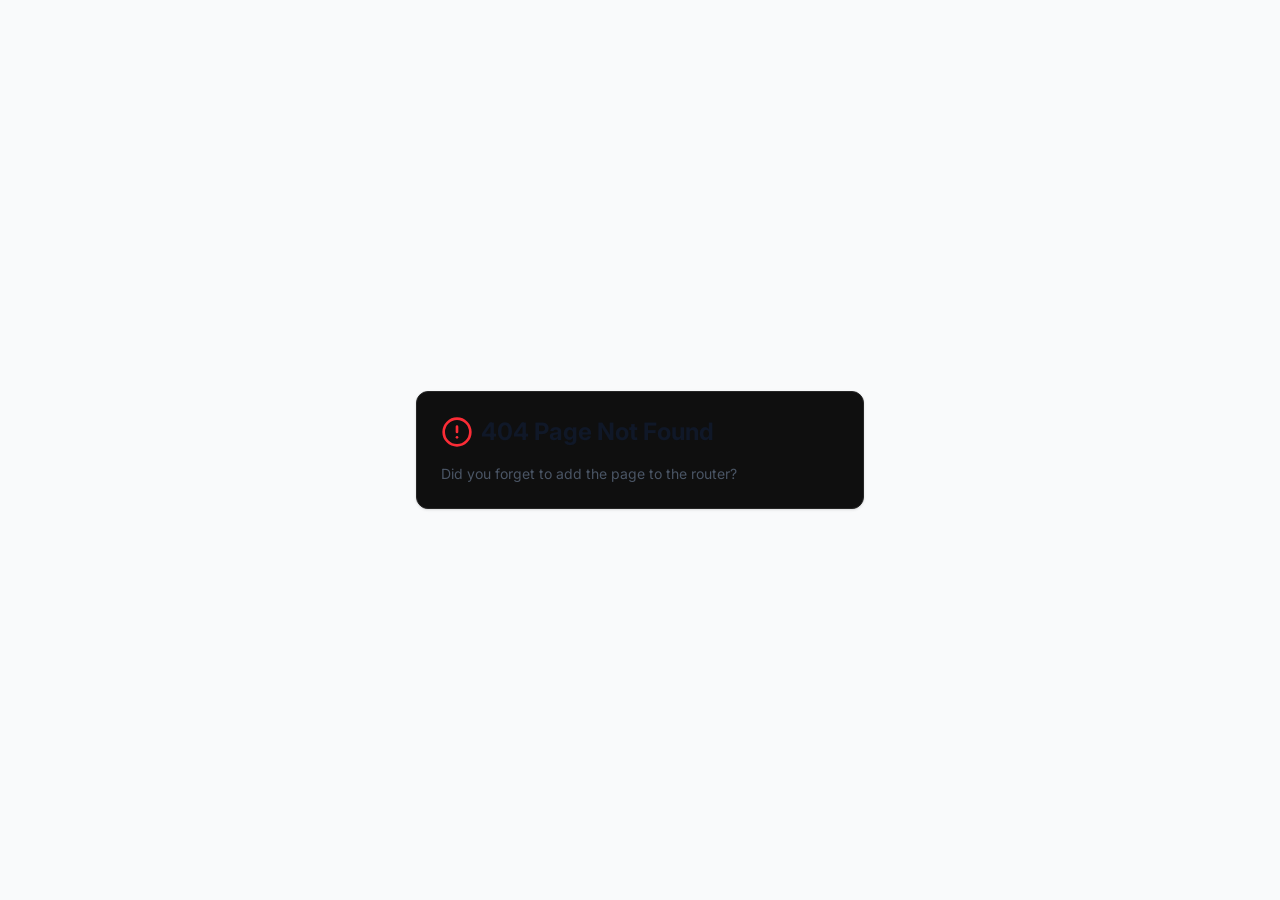
==== index.html @ def212cc "Add files via upload" ====
<!DOCTYPE html>
<html lang="en">
  <head>
    <meta charset="UTF-8" />
    <meta name="viewport" content="width=device-width, initial-scale=1.0, maximum-scale=1" />
    <title>Signal + Stone</title>
    <meta name="description" content="Signal + Stone — built on Replit. Update this description to reflect the app." />
    <meta name="robots" content="index, follow" />
    <meta property="og:title" content="Signal + Stone" />
    <meta property="og:description" content="Signal + Stone — built on Replit. Update this description to reflect the app." />
    <meta property="og:type" content="website" />
    <meta name="twitter:card" content="summary_large_image" />
    <meta name="twitter:title" content="Signal + Stone" />
    <meta name="twitter:description" content="Signal + Stone — built on Replit. Update this description to reflect the app." />
    <link rel="icon" type="image/svg+xml" href="/favicon.svg" />
    <link rel="preconnect" href="https://fonts.googleapis.com">
    <link rel="preconnect" href="https://fonts.gstatic.com" crossorigin>
    <link href="https://fonts.googleapis.com/css2?family=Inter:wght@400;500;600;700&display=swap" rel="stylesheet">
    <script type="module" crossorigin src="/assets/index-CmA_HKZv.js"></script>
    <link rel="stylesheet" crossorigin href="/assets/index-BWBFDkUD.css">
  </head>
  <body>
    <div id="root"></div>
  </body>
</html>
---- assets/index-BWBFDkUD.css ----
@import"https://fonts.googleapis.com/css2?family=Playfair+Display:ital,wght@0,400;0,500;0,600;0,700;1,400&family=Inter:wght@300;400;500;600&display=swap";@layer components;@layer properties{@supports (((-webkit-hyphens:none)) and (not (margin-trim:inline))) or ((-moz-orient:inline) and (not (color:rgb(from red r g b)))){*,:before,:after,::backdrop{--tw-translate-x:0;--tw-translate-y:0;--tw-translate-z:0;--tw-rotate-x:initial;--tw-rotate-y:initial;--tw-rotate-z:initial;--tw-skew-x:initial;--tw-skew-y:initial;--tw-space-y-reverse:0;--tw-space-x-reverse:0;--tw-border-style:solid;--tw-leading:initial;--tw-font-weight:initial;--tw-tracking:initial;--tw-ordinal:initial;--tw-slashed-zero:initial;--tw-numeric-figure:initial;--tw-numeric-spacing:initial;--tw-numeric-fraction:initial;--tw-shadow:0 0 #0000;--tw-shadow-color:initial;--tw-shadow-alpha:100%;--tw-inset-shadow:0 0 #0000;--tw-inset-shadow-color:initial;--tw-inset-shadow-alpha:100%;--tw-ring-color:initial;--tw-ring-shadow:0 0 #0000;--tw-inset-ring-color:initial;--tw-inset-ring-shadow:0 0 #0000;--tw-ring-inset:initial;--tw-ring-offset-width:0px;--tw-ring-offset-color:#fff;--tw-ring-offset-shadow:0 0 #0000;--tw-outline-style:solid;--tw-blur:initial;--tw-brightness:initial;--tw-contrast:initial;--tw-grayscale:initial;--tw-hue-rotate:initial;--tw-invert:initial;--tw-opacity:initial;--tw-saturate:initial;--tw-sepia:initial;--tw-drop-shadow:initial;--tw-drop-shadow-color:initial;--tw-drop-shadow-alpha:100%;--tw-drop-shadow-size:initial;--tw-duration:initial;--tw-ease:initial;--tw-content:"";--tw-animation-delay:0s;--tw-animation-direction:normal;--tw-animation-duration:initial;--tw-animation-fill-mode:none;--tw-animation-iteration-count:1;--tw-enter-blur:0;--tw-enter-opacity:1;--tw-enter-rotate:0;--tw-enter-scale:1;--tw-enter-translate-x:0;--tw-enter-translate-y:0;--tw-exit-blur:0;--tw-exit-opacity:1;--tw-exit-rotate:0;--tw-exit-scale:1;--tw-exit-translate-x:0;--tw-exit-translate-y:0}}}@layer theme{:root,:host{--color-red-50:oklch(97.1% .013 17.38);--color-red-300:oklch(80.8% .114 19.571);--color-red-400:oklch(70.4% .191 22.216);--color-red-500:oklch(63.7% .237 25.331);--color-red-600:oklch(57.7% .245 27.325);--color-slate-300:oklch(86.9% .022 252.894);--color-slate-400:oklch(70.4% .04 256.788);--color-slate-600:oklch(44.6% .043 257.281);--color-slate-700:oklch(37.2% .044 257.287);--color-slate-800:oklch(27.9% .041 260.031);--color-slate-900:oklch(20.8% .042 265.755);--color-gray-50:oklch(98.5% .002 247.839);--color-gray-600:oklch(44.6% .03 256.802);--color-gray-900:oklch(21% .034 264.665);--color-black:#000;--color-white:#fff;--spacing:.25rem;--container-sm:24rem;--container-md:28rem;--container-lg:32rem;--container-6xl:72rem;--text-xs:.75rem;--text-xs--line-height:calc(1 / .75);--text-sm:.875rem;--text-sm--line-height:calc(1.25 / .875);--text-base:1rem;--text-base--line-height: 1.5 ;--text-lg:1.125rem;--text-lg--line-height:calc(1.75 / 1.125);--text-2xl:1.5rem;--text-2xl--line-height:calc(2 / 1.5);--font-weight-light:300;--font-weight-normal:400;--font-weight-medium:500;--font-weight-semibold:600;--font-weight-bold:700;--tracking-tight:-.025em;--tracking-wide:.025em;--tracking-widest:.1em;--leading-tight:1.25;--leading-snug:1.375;--leading-normal:1.5;--leading-relaxed:1.625;--leading-loose:2;--ease-out:cubic-bezier(0, 0, .2, 1);--ease-in-out:cubic-bezier(.4, 0, .2, 1);--animate-spin:spin 1s linear infinite;--animate-pulse:pulse 2s cubic-bezier(.4, 0, .6, 1) infinite;--aspect-video:16 / 9;--default-transition-duration:.15s;--default-transition-timing-function:cubic-bezier(.4, 0, .2, 1);--default-font-family:var(--app-font-sans);--default-mono-font-family:var(--app-font-mono);--color-border:hsl(var(--border))}}@layer base{*,:after,:before,::backdrop{box-sizing:border-box;border:0 solid;margin:0;padding:0}::file-selector-button{box-sizing:border-box;border:0 solid;margin:0;padding:0}html,:host{-webkit-text-size-adjust:100%;tab-size:4;line-height:1.5;font-family:var(--default-font-family,ui-sans-serif, system-ui, sans-serif, "Apple Color Emoji", "Segoe UI Emoji", "Segoe UI Symbol", "Noto Color Emoji");font-feature-settings:var(--default-font-feature-settings,normal);font-variation-settings:var(--default-font-variation-settings,normal);-webkit-tap-highlight-color:transparent}hr{height:0;color:inherit;border-top-width:1px}abbr:where([title]){-webkit-text-decoration:underline dotted;text-decoration:underline dotted}h1,h2,h3,h4,h5,h6{font-size:inherit;font-weight:inherit}a{color:inherit;-webkit-text-decoration:inherit;text-decoration:inherit}b,strong{font-weight:bolder}code,kbd,samp,pre{font-family:var(--default-mono-font-family,ui-monospace, SFMono-Regular, Menlo, Monaco, Consolas, "Liberation Mono", "Courier New", monospace);font-feature-settings:var(--default-mono-font-feature-settings,normal);font-variation-settings:var(--default-mono-font-variation-settings,normal);font-size:1em}small{font-size:80%}sub,sup{vertical-align:baseline;font-size:75%;line-height:0;position:relative}sub{bottom:-.25em}sup{top:-.5em}table{text-indent:0;border-color:inherit;border-collapse:collapse}:-moz-focusring{outline:auto}progress{vertical-align:baseline}summary{display:list-item}ol,ul,menu{list-style:none}img,svg,video,canvas,audio,iframe,embed,object{vertical-align:middle;display:block}img,video{max-width:100%;height:auto}button,input,select,optgroup,textarea{font:inherit;font-feature-settings:inherit;font-variation-settings:inherit;letter-spacing:inherit;color:inherit;opacity:1;background-color:#0000;border-radius:0}::file-selector-button{font:inherit;font-feature-settings:inherit;font-variation-settings:inherit;letter-spacing:inherit;color:inherit;opacity:1;background-color:#0000;border-radius:0}:where(select:is([multiple],[size])) optgroup{font-weight:bolder}:where(select:is([multiple],[size])) optgroup option{padding-inline-start:20px}::file-selector-button{margin-inline-end:4px}::placeholder{opacity:1}@supports (not ((-webkit-appearance:-apple-pay-button))) or (contain-intrinsic-size:1px){::placeholder{color:currentColor}@supports (color:color-mix(in lab,red,red)){::placeholder{color:color-mix(in oklab,currentcolor 50%,transparent)}}}textarea{resize:vertical}::-webkit-search-decoration{-webkit-appearance:none}::-webkit-date-and-time-value{min-height:1lh;text-align:inherit}::-webkit-datetime-edit{display:inline-flex}::-webkit-datetime-edit-fields-wrapper{padding:0}::-webkit-datetime-edit{padding-block:0}::-webkit-datetime-edit-year-field{padding-block:0}::-webkit-datetime-edit-month-field{padding-block:0}::-webkit-datetime-edit-day-field{padding-block:0}::-webkit-datetime-edit-hour-field{padding-block:0}::-webkit-datetime-edit-minute-field{padding-block:0}::-webkit-datetime-edit-second-field{padding-block:0}::-webkit-datetime-edit-millisecond-field{padding-block:0}::-webkit-datetime-edit-meridiem-field{padding-block:0}::-webkit-calendar-picker-indicator{line-height:1}:-moz-ui-invalid{box-shadow:none}button,input:where([type=button],[type=reset],[type=submit]){appearance:button}::file-selector-button{appearance:button}::-webkit-inner-spin-button{height:auto}::-webkit-outer-spin-button{height:auto}[hidden]:where(:not([hidden=until-found])){display:none!important}*{border-color:hsl(var(--border))}body{background-color:hsl(var(--background));font-family:var(--app-font-sans);color:hsl(var(--foreground));-webkit-font-smoothing:antialiased;-moz-osx-font-smoothing:grayscale}}@layer utilities{.\@container\/field-group{container:field-group/inline-size}.pointer-events-auto{pointer-events:auto}.pointer-events-none{pointer-events:none}.invisible{visibility:hidden}.sr-only{clip-path:inset(50%);white-space:nowrap;border-width:0;width:1px;height:1px;margin:-1px;padding:0;position:absolute;overflow:hidden}.absolute{position:absolute}.fixed{position:fixed}.relative{position:relative}.static{position:static}.inset-0{inset:calc(var(--spacing) * 0)}.inset-x-0{inset-inline:calc(var(--spacing) * 0)}.inset-y-0{inset-block:calc(var(--spacing) * 0)}.-top-12{top:calc(var(--spacing) * -12)}.top-0{top:calc(var(--spacing) * 0)}.top-1\.5{top:calc(var(--spacing) * 1.5)}.top-1\/2{top:50%}.top-2{top:calc(var(--spacing) * 2)}.top-3\.5{top:calc(var(--spacing) * 3.5)}.top-4{top:calc(var(--spacing) * 4)}.top-\[1px\]{top:1px}.top-\[50\%\]{top:50%}.top-\[60\%\]{top:60%}.top-full{top:100%}.-right-12{right:calc(var(--spacing) * -12)}.right-0{right:calc(var(--spacing) * 0)}.right-1{right:calc(var(--spacing) * 1)}.right-2{right:calc(var(--spacing) * 2)}.right-3{right:calc(var(--spacing) * 3)}.right-4{right:calc(var(--spacing) * 4)}.-bottom-12{bottom:calc(var(--spacing) * -12)}.bottom-0{bottom:calc(var(--spacing) * 0)}.-left-12{left:calc(var(--spacing) * -12)}.left-0{left:calc(var(--spacing) * 0)}.left-1\/2{left:50%}.left-2{left:calc(var(--spacing) * 2)}.left-\[50\%\]{left:50%}.z-10{z-index:10}.z-20{z-index:20}.z-50{z-index:50}.z-\[1\]{z-index:1}.z-\[100\]{z-index:100}.order-first{order:-9999}.order-last{order:9999}.\!m-0{margin:calc(var(--spacing) * 0)!important}.-mx-1{margin-inline:calc(var(--spacing) * -1)}.mx-2{margin-inline:calc(var(--spacing) * 2)}.mx-3\.5{margin-inline:calc(var(--spacing) * 3.5)}.mx-4{margin-inline:calc(var(--spacing) * 4)}.mx-auto{margin-inline:auto}.-my-2{margin-block:calc(var(--spacing) * -2)}.my-0{margin-block:calc(var(--spacing) * 0)}.my-0\.5{margin-block:calc(var(--spacing) * .5)}.my-1{margin-block:calc(var(--spacing) * 1)}.-mt-4{margin-top:calc(var(--spacing) * -4)}.mt-1\.5{margin-top:calc(var(--spacing) * 1.5)}.mt-2{margin-top:calc(var(--spacing) * 2)}.mt-4{margin-top:calc(var(--spacing) * 4)}.mt-24{margin-top:calc(var(--spacing) * 24)}.mt-auto{margin-top:auto}.mr-2{margin-right:calc(var(--spacing) * 2)}.mb-1{margin-bottom:calc(var(--spacing) * 1)}.mb-2{margin-bottom:calc(var(--spacing) * 2)}.mb-3{margin-bottom:calc(var(--spacing) * 3)}.mb-4{margin-bottom:calc(var(--spacing) * 4)}.mb-6{margin-bottom:calc(var(--spacing) * 6)}.mb-8{margin-bottom:calc(var(--spacing) * 8)}.mb-10{margin-bottom:calc(var(--spacing) * 10)}.-ml-4{margin-left:calc(var(--spacing) * -4)}.ml-1{margin-left:calc(var(--spacing) * 1)}.ml-4{margin-left:calc(var(--spacing) * 4)}.ml-auto{margin-left:auto}.line-clamp-2{-webkit-line-clamp:2;-webkit-box-orient:vertical;display:-webkit-box;overflow:hidden}.block{display:block}.flex{display:flex}.grid{display:grid}.hidden{display:none}.inline-flex{display:inline-flex}.table{display:table}.aspect-square{aspect-ratio:1}.aspect-video{aspect-ratio:var(--aspect-video)}.size-4{width:calc(var(--spacing) * 4);height:calc(var(--spacing) * 4)}.size-6{width:calc(var(--spacing) * 6);height:calc(var(--spacing) * 6)}.size-8{width:calc(var(--spacing) * 8);height:calc(var(--spacing) * 8)}.size-10{width:calc(var(--spacing) * 10);height:calc(var(--spacing) * 10)}.size-\[--cell-size\]{width:--cell-size;height:--cell-size}.h-1\.5{height:calc(var(--spacing) * 1.5)}.h-2{height:calc(var(--spacing) * 2)}.h-2\.5{height:calc(var(--spacing) * 2.5)}.h-3{height:calc(var(--spacing) * 3)}.h-3\.5{height:calc(var(--spacing) * 3.5)}.h-4{height:calc(var(--spacing) * 4)}.h-5{height:calc(var(--spacing) * 5)}.h-6{height:calc(var(--spacing) * 6)}.h-7{height:calc(var(--spacing) * 7)}.h-8{height:calc(var(--spacing) * 8)}.h-9{height:calc(var(--spacing) * 9)}.h-10{height:calc(var(--spacing) * 10)}.h-12{height:calc(var(--spacing) * 12)}.h-\[--cell-size\]{height:--cell-size}.h-\[1px\]{height:1px}.h-\[var\(--radix-navigation-menu-viewport-height\)\]{height:var(--radix-navigation-menu-viewport-height)}.h-\[var\(--radix-select-trigger-height\)\]{height:var(--radix-select-trigger-height)}.h-auto{height:auto}.h-full{height:100%}.h-px{height:1px}.h-svh{height:100svh}.max-h-\[--radix-context-menu-content-available-height\]{max-height:--radix-context-menu-content-available-height}.max-h-\[--radix-select-content-available-height\]{max-height:--radix-select-content-available-height}.max-h-\[300px\]{max-height:300px}.max-h-\[var\(--radix-dropdown-menu-content-available-height\)\]{max-height:var(--radix-dropdown-menu-content-available-height)}.max-h-screen{max-height:100vh}.min-h-0{min-height:calc(var(--spacing) * 0)}.min-h-8{min-height:calc(var(--spacing) * 8)}.min-h-9{min-height:calc(var(--spacing) * 9)}.min-h-10{min-height:calc(var(--spacing) * 10)}.min-h-\[60px\]{min-height:60px}.min-h-screen{min-height:100vh}.min-h-svh{min-height:100svh}.w-0{width:calc(var(--spacing) * 0)}.w-1{width:calc(var(--spacing) * 1)}.w-2{width:calc(var(--spacing) * 2)}.w-2\.5{width:calc(var(--spacing) * 2.5)}.w-3{width:calc(var(--spacing) * 3)}.w-3\.5{width:calc(var(--spacing) * 3.5)}.w-3\/4{width:75%}.w-4{width:calc(var(--spacing) * 4)}.w-5{width:calc(var(--spacing) * 5)}.w-7{width:calc(var(--spacing) * 7)}.w-8{width:calc(var(--spacing) * 8)}.w-9{width:calc(var(--spacing) * 9)}.w-10{width:calc(var(--spacing) * 10)}.w-56{width:calc(var(--spacing) * 56)}.w-64{width:calc(var(--spacing) * 64)}.w-72{width:calc(var(--spacing) * 72)}.w-\[--cell-size\]{width:--cell-size}.w-\[1px\]{width:1px}.w-\[100px\]{width:100px}.w-\[var\(--sidebar-width\)\]{width:var(--sidebar-width)}.w-auto{width:auto}.w-fit{width:fit-content}.w-full{width:100%}.w-max{width:max-content}.w-px{width:1px}.max-w-6xl{max-width:var(--container-6xl)}.max-w-\[var\(--skeleton-width\)\]{max-width:var(--skeleton-width)}.max-w-lg{max-width:var(--container-lg)}.max-w-max{max-width:max-content}.max-w-md{max-width:var(--container-md)}.max-w-sm{max-width:var(--container-sm)}.min-w-0{min-width:calc(var(--spacing) * 0)}.min-w-5{min-width:calc(var(--spacing) * 5)}.min-w-8{min-width:calc(var(--spacing) * 8)}.min-w-9{min-width:calc(var(--spacing) * 9)}.min-w-10{min-width:calc(var(--spacing) * 10)}.min-w-\[--cell-size\]{min-width:--cell-size}.min-w-\[8rem\]{min-width:8rem}.min-w-\[12rem\]{min-width:12rem}.min-w-\[var\(--radix-select-trigger-width\)\]{min-width:var(--radix-select-trigger-width)}.flex-1{flex:1}.flex-shrink-0,.shrink-0{flex-shrink:0}.grow{flex-grow:1}.grow-0{flex-grow:0}.basis-full{flex-basis:100%}.caption-bottom{caption-side:bottom}.border-collapse{border-collapse:collapse}.origin-\[--radix-context-menu-content-transform-origin\]{transform-origin:--radix-context-menu-content-transform-origin}.origin-\[--radix-dropdown-menu-content-transform-origin\]{transform-origin:--radix-dropdown-menu-content-transform-origin}.origin-\[--radix-hover-card-content-transform-origin\]{transform-origin:--radix-hover-card-content-transform-origin}.origin-\[--radix-menubar-content-transform-origin\]{transform-origin:--radix-menubar-content-transform-origin}.origin-\[--radix-popover-content-transform-origin\]{transform-origin:--radix-popover-content-transform-origin}.origin-\[--radix-select-content-transform-origin\]{transform-origin:--radix-select-content-transform-origin}.origin-\[--radix-tooltip-content-transform-origin\]{transform-origin:--radix-tooltip-content-transform-origin}.-translate-x-1\/2{--tw-translate-x: -50% ;translate:var(--tw-translate-x) var(--tw-translate-y)}.-translate-x-px{--tw-translate-x:-1px;translate:var(--tw-translate-x) var(--tw-translate-y)}.translate-x-\[-50\%\]{--tw-translate-x:-50%;translate:var(--tw-translate-x) var(--tw-translate-y)}.translate-x-px{--tw-translate-x:1px;translate:var(--tw-translate-x) var(--tw-translate-y)}.-translate-y-1\/2{--tw-translate-y: -50% ;translate:var(--tw-translate-x) var(--tw-translate-y)}.translate-y-\[-50\%\]{--tw-translate-y:-50%;translate:var(--tw-translate-x) var(--tw-translate-y)}.rotate-45{rotate:45deg}.rotate-90{rotate:90deg}.transform{transform:var(--tw-rotate-x,) var(--tw-rotate-y,) var(--tw-rotate-z,) var(--tw-skew-x,) var(--tw-skew-y,)}.animate-caret-blink{animation:1.25s ease-out infinite caret-blink}.animate-in{animation:enter var(--tw-animation-duration,var(--tw-duration,.15s))var(--tw-ease,ease)var(--tw-animation-delay,0s)var(--tw-animation-iteration-count,1)var(--tw-animation-direction,normal)var(--tw-animation-fill-mode,none)}.animate-pulse{animation:var(--animate-pulse)}.animate-spin{animation:var(--animate-spin)}.cursor-default{cursor:default}.cursor-pointer{cursor:pointer}.cursor-text{cursor:text}.touch-none{touch-action:none}.resize-none{resize:none}.list-disc{list-style-type:disc}.list-none{list-style-type:none}.grid-cols-1{grid-template-columns:repeat(1,minmax(0,1fr))}.flex-col{flex-direction:column}.flex-col-reverse{flex-direction:column-reverse}.flex-row{flex-direction:row}.flex-wrap{flex-wrap:wrap}.place-content-center{place-content:center}.items-center{align-items:center}.items-end{align-items:flex-end}.items-start{align-items:flex-start}.items-stretch{align-items:stretch}.justify-between{justify-content:space-between}.justify-center{justify-content:center}.justify-end{justify-content:flex-end}.justify-start{justify-content:flex-start}.gap-1{gap:calc(var(--spacing) * 1)}.gap-1\.5{gap:calc(var(--spacing) * 1.5)}.gap-2{gap:calc(var(--spacing) * 2)}.gap-2\.5{gap:calc(var(--spacing) * 2.5)}.gap-3{gap:calc(var(--spacing) * 3)}.gap-4{gap:calc(var(--spacing) * 4)}.gap-6{gap:calc(var(--spacing) * 6)}.gap-7{gap:calc(var(--spacing) * 7)}.gap-10{gap:calc(var(--spacing) * 10)}:where(.space-y-1\.5>:not(:last-child)){--tw-space-y-reverse:0;margin-block-start:calc(calc(var(--spacing) * 1.5) * var(--tw-space-y-reverse));margin-block-end:calc(calc(var(--spacing) * 1.5) * calc(1 - var(--tw-space-y-reverse)))}:where(.space-y-2>:not(:last-child)){--tw-space-y-reverse:0;margin-block-start:calc(calc(var(--spacing) * 2) * var(--tw-space-y-reverse));margin-block-end:calc(calc(var(--spacing) * 2) * calc(1 - var(--tw-space-y-reverse)))}:where(.space-x-1>:not(:last-child)){--tw-space-x-reverse:0;margin-inline-start:calc(calc(var(--spacing) * 1) * var(--tw-space-x-reverse));margin-inline-end:calc(calc(var(--spacing) * 1) * calc(1 - var(--tw-space-x-reverse)))}:where(.space-x-4>:not(:last-child)){--tw-space-x-reverse:0;margin-inline-start:calc(calc(var(--spacing) * 4) * var(--tw-space-x-reverse));margin-inline-end:calc(calc(var(--spacing) * 4) * calc(1 - var(--tw-space-x-reverse)))}.self-start{align-self:flex-start}.self-stretch{align-self:stretch}.overflow-auto{overflow:auto}.overflow-hidden{overflow:hidden}.overflow-x-hidden{overflow-x:hidden}.overflow-y-auto{overflow-y:auto}.rounded-\[2px\]{border-radius:2px}.rounded-\[calc\(var\(--radius\)-5px\)\]{border-radius:calc(var(--radius) - 5px)}.rounded-\[inherit\]{border-radius:inherit}.rounded-full{border-radius:3.40282e38px}.rounded-lg{border-radius:var(--radius)}.rounded-md{border-radius:calc(var(--radius) - 2px)}.rounded-none{border-radius:0}.rounded-sm{border-radius:calc(var(--radius) - 4px)}.rounded-xl{border-radius:calc(var(--radius) + 4px)}.rounded-t-\[10px\]{border-top-left-radius:10px;border-top-right-radius:10px}.rounded-l-md{border-top-left-radius:calc(var(--radius) - 2px);border-bottom-left-radius:calc(var(--radius) - 2px)}.rounded-tl-sm{border-top-left-radius:calc(var(--radius) - 4px)}.rounded-r-md{border-top-right-radius:calc(var(--radius) - 2px);border-bottom-right-radius:calc(var(--radius) - 2px)}.border{border-style:var(--tw-border-style);border-width:1px}.border-0{border-style:var(--tw-border-style);border-width:0}.border-2{border-style:var(--tw-border-style);border-width:2px}.border-\[1\.5px\]{border-style:var(--tw-border-style);border-width:1.5px}.border-y{border-block-style:var(--tw-border-style);border-block-width:1px}.border-t{border-top-style:var(--tw-border-style);border-top-width:1px}.border-r{border-right-style:var(--tw-border-style);border-right-width:1px}.border-b{border-bottom-style:var(--tw-border-style);border-bottom-width:1px}.border-l{border-left-style:var(--tw-border-style);border-left-width:1px}.border-dashed{--tw-border-style:dashed;border-style:dashed}.\[border-color\:var\(--badge-outline\)\]{border-color:var(--badge-outline)}.\[border-color\:var\(--button-outline\)\]{border-color:var(--button-outline)}.border-\[--color-border\]{border-color:--color-border}.border-border,.border-border\/50{border-color:hsl(var(--border))}@supports (color:color-mix(in lab,red,red)){.border-border\/50{border-color:color-mix(in oklab,hsl(var(--border)) 50%,transparent)}}.border-destructive{border-color:hsl(var(--destructive))}.border-destructive-border{border-color:var(--destructive-border)}.border-destructive\/50{border-color:hsl(var(--destructive))}@supports (color:color-mix(in lab,red,red)){.border-destructive\/50{border-color:color-mix(in oklab,hsl(var(--destructive)) 50%,transparent)}}.border-input{border-color:hsl(var(--input))}.border-primary{border-color:hsl(var(--primary))}.border-primary-border{border-color:var(--primary-border)}.border-primary\/50{border-color:hsl(var(--primary))}@supports (color:color-mix(in lab,red,red)){.border-primary\/50{border-color:color-mix(in oklab,hsl(var(--primary)) 50%,transparent)}}.border-secondary-border{border-color:var(--secondary-border)}.border-sidebar-border{border-color:hsl(var(--sidebar-border))}.border-transparent{border-color:#0000}.border-t-transparent{border-top-color:#0000}.border-l-transparent{border-left-color:#0000}.bg-\[--color-bg\]{background-color:--color-bg}.bg-accent{background-color:hsl(var(--accent))}.bg-background{background-color:hsl(var(--background))}.bg-black\/80{background-color:#000c}@supports (color:color-mix(in lab,red,red)){.bg-black\/80{background-color:color-mix(in oklab,var(--color-black) 80%,transparent)}}.bg-border{background-color:hsl(var(--border))}.bg-card{background-color:hsl(var(--card))}.bg-destructive{background-color:hsl(var(--destructive))}.bg-foreground{background-color:hsl(var(--foreground))}.bg-gray-50{background-color:var(--color-gray-50)}.bg-input{background-color:hsl(var(--input))}.bg-muted,.bg-muted\/50{background-color:hsl(var(--muted))}@supports (color:color-mix(in lab,red,red)){.bg-muted\/50{background-color:color-mix(in oklab,hsl(var(--muted)) 50%,transparent)}}.bg-popover{background-color:hsl(var(--popover))}.bg-primary,.bg-primary\/10{background-color:hsl(var(--primary))}@supports (color:color-mix(in lab,red,red)){.bg-primary\/10{background-color:color-mix(in oklab,hsl(var(--primary)) 10%,transparent)}}.bg-primary\/20{background-color:hsl(var(--primary))}@supports (color:color-mix(in lab,red,red)){.bg-primary\/20{background-color:color-mix(in oklab,hsl(var(--primary)) 20%,transparent)}}.bg-secondary{background-color:hsl(var(--secondary))}.bg-sidebar{background-color:hsl(var(--sidebar))}.bg-sidebar-border{background-color:hsl(var(--sidebar-border))}.bg-slate-300{background-color:var(--color-slate-300)}.bg-slate-800{background-color:var(--color-slate-800)}.bg-transparent{background-color:#0000}.fill-current{fill:currentColor}.fill-primary{fill:hsl(var(--primary))}.object-cover{object-fit:cover}.p-0{padding:calc(var(--spacing) * 0)}.p-1{padding:calc(var(--spacing) * 1)}.p-2{padding:calc(var(--spacing) * 2)}.p-3{padding:calc(var(--spacing) * 3)}.p-4{padding:calc(var(--spacing) * 4)}.p-5{padding:calc(var(--spacing) * 5)}.p-6{padding:calc(var(--spacing) * 6)}.p-\[1px\]{padding:1px}.px-1{padding-inline:calc(var(--spacing) * 1)}.px-1\.5{padding-inline:calc(var(--spacing) * 1.5)}.px-2{padding-inline:calc(var(--spacing) * 2)}.px-2\.5{padding-inline:calc(var(--spacing) * 2.5)}.px-3{padding-inline:calc(var(--spacing) * 3)}.px-4{padding-inline:calc(var(--spacing) * 4)}.px-5{padding-inline:calc(var(--spacing) * 5)}.px-6{padding-inline:calc(var(--spacing) * 6)}.px-8{padding-inline:calc(var(--spacing) * 8)}.px-\[--cell-size\]{padding-inline:--cell-size}.py-0\.5{padding-block:calc(var(--spacing) * .5)}.py-1{padding-block:calc(var(--spacing) * 1)}.py-1\.5{padding-block:calc(var(--spacing) * 1.5)}.py-2{padding-block:calc(var(--spacing) * 2)}.py-2\.5{padding-block:calc(var(--spacing) * 2.5)}.py-3{padding-block:calc(var(--spacing) * 3)}.py-4{padding-block:calc(var(--spacing) * 4)}.py-6{padding-block:calc(var(--spacing) * 6)}.py-16{padding-block:calc(var(--spacing) * 16)}.pt-0{padding-top:calc(var(--spacing) * 0)}.pt-2{padding-top:calc(var(--spacing) * 2)}.pt-3{padding-top:calc(var(--spacing) * 3)}.pt-4{padding-top:calc(var(--spacing) * 4)}.pt-6{padding-top:calc(var(--spacing) * 6)}.pt-8{padding-top:calc(var(--spacing) * 8)}.pt-11{padding-top:calc(var(--spacing) * 11)}.pr-1{padding-right:calc(var(--spacing) * 1)}.pr-2{padding-right:calc(var(--spacing) * 2)}.pr-2\.5{padding-right:calc(var(--spacing) * 2.5)}.pr-3{padding-right:calc(var(--spacing) * 3)}.pr-8{padding-right:calc(var(--spacing) * 8)}.pb-0{padding-bottom:calc(var(--spacing) * 0)}.pb-3{padding-bottom:calc(var(--spacing) * 3)}.pb-4{padding-bottom:calc(var(--spacing) * 4)}.pb-8{padding-bottom:calc(var(--spacing) * 8)}.pb-16{padding-bottom:calc(var(--spacing) * 16)}.pl-2{padding-left:calc(var(--spacing) * 2)}.pl-2\.5{padding-left:calc(var(--spacing) * 2.5)}.pl-3{padding-left:calc(var(--spacing) * 3)}.pl-4{padding-left:calc(var(--spacing) * 4)}.pl-8{padding-left:calc(var(--spacing) * 8)}.text-center{text-align:center}.text-left{text-align:left}.align-middle{vertical-align:middle}.font-mono{font-family:var(--app-font-mono)}.font-sans{font-family:var(--app-font-sans)}.text-2xl{font-size:var(--text-2xl);line-height:var(--tw-leading,var(--text-2xl--line-height))}.text-base{font-size:var(--text-base);line-height:var(--tw-leading,var(--text-base--line-height))}.text-lg{font-size:var(--text-lg);line-height:var(--tw-leading,var(--text-lg--line-height))}.text-sm{font-size:var(--text-sm);line-height:var(--tw-leading,var(--text-sm--line-height))}.text-sm\/relaxed{font-size:var(--text-sm);line-height:var(--leading-relaxed)}.text-xs{font-size:var(--text-xs);line-height:var(--tw-leading,var(--text-xs--line-height))}.text-\[0\.8rem\]{font-size:.8rem}.leading-loose{--tw-leading:var(--leading-loose);line-height:var(--leading-loose)}.leading-none{--tw-leading:1;line-height:1}.leading-normal{--tw-leading:var(--leading-normal);line-height:var(--leading-normal)}.leading-relaxed{--tw-leading:var(--leading-relaxed);line-height:var(--leading-relaxed)}.leading-snug{--tw-leading:var(--leading-snug);line-height:var(--leading-snug)}.leading-tight{--tw-leading:var(--leading-tight);line-height:var(--leading-tight)}.font-bold{--tw-font-weight:var(--font-weight-bold);font-weight:var(--font-weight-bold)}.font-light{--tw-font-weight:var(--font-weight-light);font-weight:var(--font-weight-light)}.font-medium{--tw-font-weight:var(--font-weight-medium);font-weight:var(--font-weight-medium)}.font-normal{--tw-font-weight:var(--font-weight-normal);font-weight:var(--font-weight-normal)}.font-semibold{--tw-font-weight:var(--font-weight-semibold);font-weight:var(--font-weight-semibold)}.tracking-\[0\.1em\]{--tw-tracking:.1em;letter-spacing:.1em}.tracking-\[0\.2em\]{--tw-tracking:.2em;letter-spacing:.2em}.tracking-\[0\.3em\]{--tw-tracking:.3em;letter-spacing:.3em}.tracking-tight{--tw-tracking:var(--tracking-tight);letter-spacing:var(--tracking-tight)}.tracking-wide{--tw-tracking:var(--tracking-wide);letter-spacing:var(--tracking-wide)}.tracking-widest{--tw-tracking:var(--tracking-widest);letter-spacing:var(--tracking-widest)}.text-balance{text-wrap:balance}.break-words{overflow-wrap:break-word}.whitespace-nowrap{white-space:nowrap}.text-accent-foreground{color:hsl(var(--accent-foreground))}.text-card-foreground{color:hsl(var(--card-foreground))}.text-current{color:currentColor}.text-destructive{color:hsl(var(--destructive))}.text-destructive-foreground{color:hsl(var(--destructive-foreground))}.text-foreground,.text-foreground\/50{color:hsl(var(--foreground))}@supports (color:color-mix(in lab,red,red)){.text-foreground\/50{color:color-mix(in oklab,hsl(var(--foreground)) 50%,transparent)}}.text-gray-600{color:var(--color-gray-600)}.text-gray-900{color:var(--color-gray-900)}.text-muted-foreground{color:hsl(var(--muted-foreground))}.text-popover-foreground{color:hsl(var(--popover-foreground))}.text-primary{color:hsl(var(--primary))}.text-primary-foreground{color:hsl(var(--primary-foreground))}.text-red-500{color:var(--color-red-500)}.text-secondary-foreground{color:hsl(var(--secondary-foreground))}.text-sidebar-foreground,.text-sidebar-foreground\/70{color:hsl(var(--sidebar-foreground))}@supports (color:color-mix(in lab,red,red)){.text-sidebar-foreground\/70{color:color-mix(in oklab,hsl(var(--sidebar-foreground)) 70%,transparent)}}.text-slate-400{color:var(--color-slate-400)}.text-slate-600{color:var(--color-slate-600)}.text-slate-700{color:var(--color-slate-700)}.text-slate-800{color:var(--color-slate-800)}.text-slate-900{color:var(--color-slate-900)}.text-white{color:var(--color-white)}.text-white\/70{color:#ffffffb3}@supports (color:color-mix(in lab,red,red)){.text-white\/70{color:color-mix(in oklab,var(--color-white) 70%,transparent)}}.uppercase{text-transform:uppercase}.tabular-nums{--tw-numeric-spacing:tabular-nums;font-variant-numeric:var(--tw-ordinal,) var(--tw-slashed-zero,) var(--tw-numeric-figure,) var(--tw-numeric-spacing,) var(--tw-numeric-fraction,)}.underline{text-decoration-line:underline}.decoration-slate-900{-webkit-text-decoration-color:var(--color-slate-900);text-decoration-color:var(--color-slate-900)}.underline-offset-4{text-underline-offset:4px}.opacity-0{opacity:0}.opacity-50{opacity:.5}.opacity-60{opacity:.6}.opacity-70{opacity:.7}.opacity-90{opacity:.9}.shadow{--tw-shadow:0 1px 3px 0 var(--tw-shadow-color,#0000001a), 0 1px 2px -1px var(--tw-shadow-color,#0000001a);box-shadow:var(--tw-inset-shadow),var(--tw-inset-ring-shadow),var(--tw-ring-offset-shadow),var(--tw-ring-shadow),var(--tw-shadow)}.shadow-\[0_0_0_1px_hsl\(var\(--sidebar-border\)\)\]{--tw-shadow:0 0 0 1px var(--tw-shadow-color,hsl(var(--sidebar-border)));box-shadow:var(--tw-inset-shadow),var(--tw-inset-ring-shadow),var(--tw-ring-offset-shadow),var(--tw-ring-shadow),var(--tw-shadow)}.shadow-lg{--tw-shadow:0 10px 15px -3px var(--tw-shadow-color,#0000001a), 0 4px 6px -4px var(--tw-shadow-color,#0000001a);box-shadow:var(--tw-inset-shadow),var(--tw-inset-ring-shadow),var(--tw-ring-offset-shadow),var(--tw-ring-shadow),var(--tw-shadow)}.shadow-md{--tw-shadow:0 4px 6px -1px var(--tw-shadow-color,#0000001a), 0 2px 4px -2px var(--tw-shadow-color,#0000001a);box-shadow:var(--tw-inset-shadow),var(--tw-inset-ring-shadow),var(--tw-ring-offset-shadow),var(--tw-ring-shadow),var(--tw-shadow)}.shadow-none{--tw-shadow:0 0 #0000;box-shadow:var(--tw-inset-shadow),var(--tw-inset-ring-shadow),var(--tw-ring-offset-shadow),var(--tw-ring-shadow),var(--tw-shadow)}.shadow-sm{--tw-shadow:0 1px 3px 0 var(--tw-shadow-color,#0000001a), 0 1px 2px -1px var(--tw-shadow-color,#0000001a);box-shadow:var(--tw-inset-shadow),var(--tw-inset-ring-shadow),var(--tw-ring-offset-shadow),var(--tw-ring-shadow),var(--tw-shadow)}.shadow-xl{--tw-shadow:0 20px 25px -5px var(--tw-shadow-color,#0000001a), 0 8px 10px -6px var(--tw-shadow-color,#0000001a);box-shadow:var(--tw-inset-shadow),var(--tw-inset-ring-shadow),var(--tw-ring-offset-shadow),var(--tw-ring-shadow),var(--tw-shadow)}.shadow-xs{--tw-shadow:0 1px 2px 0 var(--tw-shadow-color,#0000000d);box-shadow:var(--tw-inset-shadow),var(--tw-inset-ring-shadow),var(--tw-ring-offset-shadow),var(--tw-ring-shadow),var(--tw-shadow)}.ring-0{--tw-ring-shadow:var(--tw-ring-inset,) 0 0 0 calc(0px + var(--tw-ring-offset-width)) var(--tw-ring-color,currentcolor);box-shadow:var(--tw-inset-shadow),var(--tw-inset-ring-shadow),var(--tw-ring-offset-shadow),var(--tw-ring-shadow),var(--tw-shadow)}.ring-1{--tw-ring-shadow:var(--tw-ring-inset,) 0 0 0 calc(1px + var(--tw-ring-offset-width)) var(--tw-ring-color,currentcolor);box-shadow:var(--tw-inset-shadow),var(--tw-inset-ring-shadow),var(--tw-ring-offset-shadow),var(--tw-ring-shadow),var(--tw-shadow)}.ring-ring{--tw-ring-color:hsl(var(--ring))}.ring-sidebar-ring{--tw-ring-color:hsl(var(--sidebar-ring))}.ring-offset-background{--tw-ring-offset-color:hsl(var(--background))}.outline-hidden{--tw-outline-style:none;outline-style:none}@media(forced-colors:active){.outline-hidden{outline-offset:2px;outline:2px solid #0000}}.outline{outline-style:var(--tw-outline-style);outline-width:1px}.outline-2{outline-style:var(--tw-outline-style);outline-width:2px}.outline-offset-2{outline-offset:2px}.outline-transparent{outline-color:#0000}.filter{filter:var(--tw-blur,) var(--tw-brightness,) var(--tw-contrast,) var(--tw-grayscale,) var(--tw-hue-rotate,) var(--tw-invert,) var(--tw-saturate,) var(--tw-sepia,) var(--tw-drop-shadow,)}.transition{transition-property:color,background-color,border-color,outline-color,text-decoration-color,fill,stroke,--tw-gradient-from,--tw-gradient-via,--tw-gradient-to,opacity,box-shadow,transform,translate,scale,rotate,filter,-webkit-backdrop-filter,backdrop-filter,display,content-visibility,overlay,pointer-events;transition-timing-function:var(--tw-ease,var(--default-transition-timing-function));transition-duration:var(--tw-duration,var(--default-transition-duration))}.transition-\[color\,box-shadow\]{transition-property:color,box-shadow;transition-timing-function:var(--tw-ease,var(--default-transition-timing-function));transition-duration:var(--tw-duration,var(--default-transition-duration))}.transition-\[left\,right\,width\]{transition-property:left,right,width;transition-timing-function:var(--tw-ease,var(--default-transition-timing-function));transition-duration:var(--tw-duration,var(--default-transition-duration))}.transition-\[margin\,opacity\]{transition-property:margin,opacity;transition-timing-function:var(--tw-ease,var(--default-transition-timing-function));transition-duration:var(--tw-duration,var(--default-transition-duration))}.transition-\[width\,height\,padding\]{transition-property:width,height,padding;transition-timing-function:var(--tw-ease,var(--default-transition-timing-function));transition-duration:var(--tw-duration,var(--default-transition-duration))}.transition-\[width\]{transition-property:width;transition-timing-function:var(--tw-ease,var(--default-transition-timing-function));transition-duration:var(--tw-duration,var(--default-transition-duration))}.transition-all{transition-property:all;transition-timing-function:var(--tw-ease,var(--default-transition-timing-function));transition-duration:var(--tw-duration,var(--default-transition-duration))}.transition-colors{transition-property:color,background-color,border-color,outline-color,text-decoration-color,fill,stroke,--tw-gradient-from,--tw-gradient-via,--tw-gradient-to;transition-timing-function:var(--tw-ease,var(--default-transition-timing-function));transition-duration:var(--tw-duration,var(--default-transition-duration))}.transition-opacity{transition-property:opacity;transition-timing-function:var(--tw-ease,var(--default-transition-timing-function));transition-duration:var(--tw-duration,var(--default-transition-duration))}.transition-transform{transition-property:transform,translate,scale,rotate;transition-timing-function:var(--tw-ease,var(--default-transition-timing-function));transition-duration:var(--tw-duration,var(--default-transition-duration))}.duration-100{--tw-duration:.1s;transition-duration:.1s}.duration-200{--tw-duration:.2s;transition-duration:.2s}.duration-300{--tw-duration:.3s;transition-duration:.3s}.duration-500{--tw-duration:.5s;transition-duration:.5s}.duration-1000{--tw-duration:1s;transition-duration:1s}.ease-in-out{--tw-ease:var(--ease-in-out);transition-timing-function:var(--ease-in-out)}.ease-linear{--tw-ease:linear;transition-timing-function:linear}.ease-out{--tw-ease:var(--ease-out);transition-timing-function:var(--ease-out)}.fade-in-0{--tw-enter-opacity:0}.outline-none{--tw-outline-style:none;outline-style:none}.select-none{-webkit-user-select:none;user-select:none}.zoom-in-95{--tw-enter-scale:.95}.\[--cell-size\:2rem\]{--cell-size:2rem}.group-focus-within\/menu-item\:opacity-100:is(:where(.group\/menu-item):focus-within *){opacity:1}@media(hover:hover){.group-hover\:opacity-100:is(:where(.group):hover *),.group-hover\/menu-item\:opacity-100:is(:where(.group\/menu-item):hover *){opacity:1}}.group-has-data-\[sidebar\=menu-action\]\/menu-item\:pr-8:is(:where(.group\/menu-item):has([data-sidebar=menu-action]) *){padding-right:calc(var(--spacing) * 8)}.group-has-\[\[data-orientation\=horizontal\]\]\/field\:text-balance:is(:where(.group\/field):has([data-orientation=horizontal]) *){text-wrap:balance}.group-has-\[\[data-slot\=item-description\]\]\/item\:translate-y-0\.5:is(:where(.group\/item):has([data-slot=item-description]) *){--tw-translate-y:calc(var(--spacing) * .5);translate:var(--tw-translate-x) var(--tw-translate-y)}.group-has-\[\[data-slot\=item-description\]\]\/item\:self-start:is(:where(.group\/item):has([data-slot=item-description]) *){align-self:flex-start}.group-has-\[\>input\]\/input-group\:pt-2\.5:is(:where(.group\/input-group):has(>input) *){padding-top:calc(var(--spacing) * 2.5)}.group-has-\[\>input\]\/input-group\:pb-2\.5:is(:where(.group\/input-group):has(>input) *){padding-bottom:calc(var(--spacing) * 2.5)}.group-data-\[collapsible\=icon\]\:-mt-8:is(:where(.group)[data-collapsible=icon] *){margin-top:calc(var(--spacing) * -8)}.group-data-\[collapsible\=icon\]\:hidden:is(:where(.group)[data-collapsible=icon] *){display:none}.group-data-\[collapsible\=icon\]\:h-8\!:is(:where(.group)[data-collapsible=icon] *){height:calc(var(--spacing) * 8)!important}.group-data-\[collapsible\=icon\]\:w-8\!:is(:where(.group)[data-collapsible=icon] *){width:calc(var(--spacing) * 8)!important}.group-data-\[collapsible\=icon\]\:w-\[calc\(var\(--sidebar-width-icon\)\+var\(--spacing-4\)\)\]:is(:where(.group)[data-collapsible=icon] *){width:calc(var(--sidebar-width-icon) + var(--spacing-4))}.group-data-\[collapsible\=icon\]\:w-\[calc\(var\(--sidebar-width-icon\)\+var\(--spacing-4\)\+2px\)\]:is(:where(.group)[data-collapsible=icon] *){width:calc(var(--sidebar-width-icon) + var(--spacing-4) + 2px)}.group-data-\[collapsible\=icon\]\:w-\[var\(--sidebar-width-icon\)\]:is(:where(.group)[data-collapsible=icon] *){width:var(--sidebar-width-icon)}.group-data-\[collapsible\=icon\]\:overflow-hidden:is(:where(.group)[data-collapsible=icon] *){overflow:hidden}.group-data-\[collapsible\=icon\]\:p-0\!:is(:where(.group)[data-collapsible=icon] *){padding:calc(var(--spacing) * 0)!important}.group-data-\[collapsible\=icon\]\:p-2\!:is(:where(.group)[data-collapsible=icon] *){padding:calc(var(--spacing) * 2)!important}.group-data-\[collapsible\=icon\]\:opacity-0:is(:where(.group)[data-collapsible=icon] *){opacity:0}.group-data-\[collapsible\=offcanvas\]\:right-\[calc\(var\(--sidebar-width\)\*-1\)\]:is(:where(.group)[data-collapsible=offcanvas] *){right:calc(var(--sidebar-width) * -1)}.group-data-\[collapsible\=offcanvas\]\:left-\[calc\(var\(--sidebar-width\)\*-1\)\]:is(:where(.group)[data-collapsible=offcanvas] *){left:calc(var(--sidebar-width) * -1)}.group-data-\[collapsible\=offcanvas\]\:w-0:is(:where(.group)[data-collapsible=offcanvas] *){width:calc(var(--spacing) * 0)}.group-data-\[collapsible\=offcanvas\]\:translate-x-0:is(:where(.group)[data-collapsible=offcanvas] *){--tw-translate-x:calc(var(--spacing) * 0);translate:var(--tw-translate-x) var(--tw-translate-y)}.group-data-\[disabled\=true\]\/field\:opacity-50:is(:where(.group\/field)[data-disabled=true] *),.group-data-\[disabled\=true\]\/input-group\:opacity-50:is(:where(.group\/input-group)[data-disabled=true] *){opacity:.5}.group-data-\[focused\=true\]\/day\:relative:is(:where(.group\/day)[data-focused=true] *){position:relative}.group-data-\[focused\=true\]\/day\:z-10:is(:where(.group\/day)[data-focused=true] *){z-index:10}.group-data-\[focused\=true\]\/day\:border-ring:is(:where(.group\/day)[data-focused=true] *){border-color:hsl(var(--ring))}.group-data-\[focused\=true\]\/day\:ring-\[3px\]:is(:where(.group\/day)[data-focused=true] *){--tw-ring-shadow:var(--tw-ring-inset,) 0 0 0 calc(3px + var(--tw-ring-offset-width)) var(--tw-ring-color,currentcolor);box-shadow:var(--tw-inset-shadow),var(--tw-inset-ring-shadow),var(--tw-ring-offset-shadow),var(--tw-ring-shadow),var(--tw-shadow)}.group-data-\[focused\=true\]\/day\:ring-ring\/50:is(:where(.group\/day)[data-focused=true] *){--tw-ring-color:hsl(var(--ring))}@supports (color:color-mix(in lab,red,red)){.group-data-\[focused\=true\]\/day\:ring-ring\/50:is(:where(.group\/day)[data-focused=true] *){--tw-ring-color:color-mix(in oklab, hsl(var(--ring)) 50%, transparent)}}.group-data-\[side\=left\]\:-right-4:is(:where(.group)[data-side=left] *){right:calc(var(--spacing) * -4)}.group-data-\[side\=left\]\:border-r:is(:where(.group)[data-side=left] *){border-right-style:var(--tw-border-style);border-right-width:1px}.group-data-\[side\=right\]\:left-0:is(:where(.group)[data-side=right] *){left:calc(var(--spacing) * 0)}.group-data-\[side\=right\]\:rotate-180:is(:where(.group)[data-side=right] *){rotate:180deg}.group-data-\[side\=right\]\:border-l:is(:where(.group)[data-side=right] *){border-left-style:var(--tw-border-style);border-left-width:1px}.group-data-\[state\=open\]\:rotate-180:is(:where(.group)[data-state=open] *){rotate:180deg}.group-data-\[variant\=floating\]\:rounded-lg:is(:where(.group)[data-variant=floating] *){border-radius:var(--radius)}.group-data-\[variant\=floating\]\:border:is(:where(.group)[data-variant=floating] *){border-style:var(--tw-border-style);border-width:1px}.group-data-\[variant\=floating\]\:border-sidebar-border:is(:where(.group)[data-variant=floating] *){border-color:hsl(var(--sidebar-border))}.group-data-\[variant\=floating\]\:shadow-sm:is(:where(.group)[data-variant=floating] *){--tw-shadow:0 1px 3px 0 var(--tw-shadow-color,#0000001a), 0 1px 2px -1px var(--tw-shadow-color,#0000001a);box-shadow:var(--tw-inset-shadow),var(--tw-inset-ring-shadow),var(--tw-ring-offset-shadow),var(--tw-ring-shadow),var(--tw-shadow)}.group-data-\[variant\=outline\]\/field-group\:-mb-2:is(:where(.group\/field-group)[data-variant=outline] *){margin-bottom:calc(var(--spacing) * -2)}.group-\[\.destructive\]\:border-muted\/40:is(:where(.group).destructive *){border-color:hsl(var(--muted))}@supports (color:color-mix(in lab,red,red)){.group-\[\.destructive\]\:border-muted\/40:is(:where(.group).destructive *){border-color:color-mix(in oklab,hsl(var(--muted)) 40%,transparent)}}.group-\[\.destructive\]\:text-red-300:is(:where(.group).destructive *){color:var(--color-red-300)}.group-\[\.toast\]\:bg-muted:is(:where(.group).toast *){background-color:hsl(var(--muted))}.group-\[\.toast\]\:bg-primary:is(:where(.group).toast *){background-color:hsl(var(--primary))}.group-\[\.toast\]\:text-muted-foreground:is(:where(.group).toast *){color:hsl(var(--muted-foreground))}.group-\[\.toast\]\:text-primary-foreground:is(:where(.group).toast *){color:hsl(var(--primary-foreground))}.group-\[\.toaster\]\:border-border:is(:where(.group).toaster *){border-color:hsl(var(--border))}.group-\[\.toaster\]\:bg-background:is(:where(.group).toaster *){background-color:hsl(var(--background))}.group-\[\.toaster\]\:text-foreground:is(:where(.group).toaster *){color:hsl(var(--foreground))}.group-\[\.toaster\]\:shadow-lg:is(:where(.group).toaster *){--tw-shadow:0 10px 15px -3px var(--tw-shadow-color,#0000001a), 0 4px 6px -4px var(--tw-shadow-color,#0000001a);box-shadow:var(--tw-inset-shadow),var(--tw-inset-ring-shadow),var(--tw-ring-offset-shadow),var(--tw-ring-shadow),var(--tw-shadow)}@media(hover:hover){.peer-hover\/menu-button\:text-sidebar-accent-foreground:is(:where(.peer\/menu-button):hover~*){color:hsl(var(--sidebar-accent-foreground))}}.peer-disabled\:cursor-not-allowed:is(:where(.peer):disabled~*){cursor:not-allowed}.peer-disabled\:opacity-70:is(:where(.peer):disabled~*){opacity:.7}.peer-data-\[active\=true\]\/menu-button\:text-sidebar-accent-foreground:is(:where(.peer\/menu-button)[data-active=true]~*){color:hsl(var(--sidebar-accent-foreground))}.peer-data-\[size\=default\]\/menu-button\:top-1\.5:is(:where(.peer\/menu-button)[data-size=default]~*){top:calc(var(--spacing) * 1.5)}.peer-data-\[size\=lg\]\/menu-button\:top-2\.5:is(:where(.peer\/menu-button)[data-size=lg]~*){top:calc(var(--spacing) * 2.5)}.peer-data-\[size\=sm\]\/menu-button\:top-1:is(:where(.peer\/menu-button)[data-size=sm]~*){top:calc(var(--spacing) * 1)}.file\:border-0::file-selector-button{border-style:var(--tw-border-style);border-width:0}.file\:bg-transparent::file-selector-button{background-color:#0000}.file\:text-sm::file-selector-button{font-size:var(--text-sm);line-height:var(--tw-leading,var(--text-sm--line-height))}.file\:font-medium::file-selector-button{--tw-font-weight:var(--font-weight-medium);font-weight:var(--font-weight-medium)}.file\:text-foreground::file-selector-button{color:hsl(var(--foreground))}.placeholder\:text-muted-foreground::placeholder{color:hsl(var(--muted-foreground))}.after\:absolute:after{content:var(--tw-content);position:absolute}.after\:-inset-2:after{content:var(--tw-content);inset:calc(var(--spacing) * -2)}.after\:inset-y-0:after{content:var(--tw-content);inset-block:calc(var(--spacing) * 0)}.after\:left-1\/2:after{content:var(--tw-content);left:50%}.after\:w-1:after{content:var(--tw-content);width:calc(var(--spacing) * 1)}.after\:w-\[2px\]:after{content:var(--tw-content);width:2px}.after\:-translate-x-1\/2:after{content:var(--tw-content);--tw-translate-x: -50% ;translate:var(--tw-translate-x) var(--tw-translate-y)}.group-data-\[collapsible\=offcanvas\]\:after\:left-full:is(:where(.group)[data-collapsible=offcanvas] *):after{content:var(--tw-content);left:100%}.first\:rounded-l-md:first-child{border-top-left-radius:calc(var(--radius) - 2px);border-bottom-left-radius:calc(var(--radius) - 2px)}.first\:border-l:first-child{border-left-style:var(--tw-border-style);border-left-width:1px}.last\:mt-0:last-child{margin-top:calc(var(--spacing) * 0)}.last\:rounded-r-md:last-child{border-top-right-radius:calc(var(--radius) - 2px);border-bottom-right-radius:calc(var(--radius) - 2px)}@media(hover:hover){.hover\:bg-accent:hover{background-color:hsl(var(--accent))}.hover\:bg-muted:hover,.hover\:bg-muted\/50:hover{background-color:hsl(var(--muted))}@supports (color:color-mix(in lab,red,red)){.hover\:bg-muted\/50:hover{background-color:color-mix(in oklab,hsl(var(--muted)) 50%,transparent)}}.hover\:bg-secondary:hover{background-color:hsl(var(--secondary))}.hover\:bg-sidebar-accent:hover{background-color:hsl(var(--sidebar-accent))}.hover\:bg-slate-700:hover{background-color:var(--color-slate-700)}.hover\:text-accent-foreground:hover{color:hsl(var(--accent-foreground))}.hover\:text-foreground:hover{color:hsl(var(--foreground))}.hover\:text-muted-foreground:hover{color:hsl(var(--muted-foreground))}.hover\:text-sidebar-accent-foreground:hover{color:hsl(var(--sidebar-accent-foreground))}.hover\:text-slate-600:hover{color:var(--color-slate-600)}.hover\:text-slate-700:hover{color:var(--color-slate-700)}.hover\:underline:hover{text-decoration-line:underline}.hover\:decoration-slate-600:hover{-webkit-text-decoration-color:var(--color-slate-600);text-decoration-color:var(--color-slate-600)}.hover\:opacity-100:hover{opacity:1}.hover\:shadow-\[0_0_0_1px_hsl\(var\(--sidebar-accent\)\)\]:hover{--tw-shadow:0 0 0 1px var(--tw-shadow-color,hsl(var(--sidebar-accent)));box-shadow:var(--tw-inset-shadow),var(--tw-inset-ring-shadow),var(--tw-ring-offset-shadow),var(--tw-ring-shadow),var(--tw-shadow)}.hover\:group-data-\[collapsible\=offcanvas\]\:bg-sidebar:hover:is(:where(.group)[data-collapsible=offcanvas] *){background-color:hsl(var(--sidebar))}.group-\[\.destructive\]\:hover\:border-destructive\/30:is(:where(.group).destructive *):hover{border-color:hsl(var(--destructive))}@supports (color:color-mix(in lab,red,red)){.group-\[\.destructive\]\:hover\:border-destructive\/30:is(:where(.group).destructive *):hover{border-color:color-mix(in oklab,hsl(var(--destructive)) 30%,transparent)}}.group-\[\.destructive\]\:hover\:bg-destructive:is(:where(.group).destructive *):hover{background-color:hsl(var(--destructive))}.group-\[\.destructive\]\:hover\:text-destructive-foreground:is(:where(.group).destructive *):hover{color:hsl(var(--destructive-foreground))}.group-\[\.destructive\]\:hover\:text-red-50:is(:where(.group).destructive *):hover{color:var(--color-red-50)}.hover\:after\:bg-sidebar-border:hover:after{content:var(--tw-content);background-color:hsl(var(--sidebar-border))}}.focus\:bg-accent:focus{background-color:hsl(var(--accent))}.focus\:text-accent-foreground:focus{color:hsl(var(--accent-foreground))}.focus\:opacity-100:focus{opacity:1}.focus\:ring-1:focus{--tw-ring-shadow:var(--tw-ring-inset,) 0 0 0 calc(1px + var(--tw-ring-offset-width)) var(--tw-ring-color,currentcolor);box-shadow:var(--tw-inset-shadow),var(--tw-inset-ring-shadow),var(--tw-ring-offset-shadow),var(--tw-ring-shadow),var(--tw-shadow)}.focus\:ring-2:focus{--tw-ring-shadow:var(--tw-ring-inset,) 0 0 0 calc(2px + var(--tw-ring-offset-width)) var(--tw-ring-color,currentcolor);box-shadow:var(--tw-inset-shadow),var(--tw-inset-ring-shadow),var(--tw-ring-offset-shadow),var(--tw-ring-shadow),var(--tw-shadow)}.focus\:ring-ring:focus{--tw-ring-color:hsl(var(--ring))}.focus\:ring-offset-2:focus{--tw-ring-offset-width:2px;--tw-ring-offset-shadow:var(--tw-ring-inset,) 0 0 0 var(--tw-ring-offset-width) var(--tw-ring-offset-color)}.focus\:outline-none:focus{--tw-outline-style:none;outline-style:none}.group-\[\.destructive\]\:focus\:ring-destructive:is(:where(.group).destructive *):focus{--tw-ring-color:hsl(var(--destructive))}.group-\[\.destructive\]\:focus\:ring-red-400:is(:where(.group).destructive *):focus{--tw-ring-color:var(--color-red-400)}.group-\[\.destructive\]\:focus\:ring-offset-red-600:is(:where(.group).destructive *):focus{--tw-ring-offset-color:var(--color-red-600)}.focus-visible\:border-ring:focus-visible{border-color:hsl(var(--ring))}.focus-visible\:ring-0:focus-visible{--tw-ring-shadow:var(--tw-ring-inset,) 0 0 0 calc(0px + var(--tw-ring-offset-width)) var(--tw-ring-color,currentcolor);box-shadow:var(--tw-inset-shadow),var(--tw-inset-ring-shadow),var(--tw-ring-offset-shadow),var(--tw-ring-shadow),var(--tw-shadow)}.focus-visible\:ring-1:focus-visible{--tw-ring-shadow:var(--tw-ring-inset,) 0 0 0 calc(1px + var(--tw-ring-offset-width)) var(--tw-ring-color,currentcolor);box-shadow:var(--tw-inset-shadow),var(--tw-inset-ring-shadow),var(--tw-ring-offset-shadow),var(--tw-ring-shadow),var(--tw-shadow)}.focus-visible\:ring-2:focus-visible{--tw-ring-shadow:var(--tw-ring-inset,) 0 0 0 calc(2px + var(--tw-ring-offset-width)) var(--tw-ring-color,currentcolor);box-shadow:var(--tw-inset-shadow),var(--tw-inset-ring-shadow),var(--tw-ring-offset-shadow),var(--tw-ring-shadow),var(--tw-shadow)}.focus-visible\:ring-\[3px\]:focus-visible{--tw-ring-shadow:var(--tw-ring-inset,) 0 0 0 calc(3px + var(--tw-ring-offset-width)) var(--tw-ring-color,currentcolor);box-shadow:var(--tw-inset-shadow),var(--tw-inset-ring-shadow),var(--tw-ring-offset-shadow),var(--tw-ring-shadow),var(--tw-shadow)}.focus-visible\:ring-ring:focus-visible,.focus-visible\:ring-ring\/50:focus-visible{--tw-ring-color:hsl(var(--ring))}@supports (color:color-mix(in lab,red,red)){.focus-visible\:ring-ring\/50:focus-visible{--tw-ring-color:color-mix(in oklab, hsl(var(--ring)) 50%, transparent)}}.focus-visible\:ring-offset-1:focus-visible{--tw-ring-offset-width:1px;--tw-ring-offset-shadow:var(--tw-ring-inset,) 0 0 0 var(--tw-ring-offset-width) var(--tw-ring-offset-color)}.focus-visible\:ring-offset-2:focus-visible{--tw-ring-offset-width:2px;--tw-ring-offset-shadow:var(--tw-ring-inset,) 0 0 0 var(--tw-ring-offset-width) var(--tw-ring-offset-color)}.focus-visible\:ring-offset-background:focus-visible{--tw-ring-offset-color:hsl(var(--background))}.focus-visible\:outline-none:focus-visible{--tw-outline-style:none;outline-style:none}.active\:bg-sidebar-accent:active{background-color:hsl(var(--sidebar-accent))}.active\:text-sidebar-accent-foreground:active{color:hsl(var(--sidebar-accent-foreground))}.active\:shadow-none:active{--tw-shadow:0 0 #0000;box-shadow:var(--tw-inset-shadow),var(--tw-inset-ring-shadow),var(--tw-ring-offset-shadow),var(--tw-ring-shadow),var(--tw-shadow)}.disabled\:pointer-events-none:disabled{pointer-events:none}.disabled\:cursor-not-allowed:disabled{cursor:not-allowed}.disabled\:opacity-50:disabled{opacity:.5}:where([data-side=left]) .in-data-\[side\=left\]\:cursor-w-resize{cursor:w-resize}:where([data-side=right]) .in-data-\[side\=right\]\:cursor-e-resize{cursor:e-resize}.has-focus\:border-ring:has(:focus){border-color:hsl(var(--ring))}.has-focus\:ring-\[3px\]:has(:focus){--tw-ring-shadow:var(--tw-ring-inset,) 0 0 0 calc(3px + var(--tw-ring-offset-width)) var(--tw-ring-color,currentcolor);box-shadow:var(--tw-inset-shadow),var(--tw-inset-ring-shadow),var(--tw-ring-offset-shadow),var(--tw-ring-shadow),var(--tw-shadow)}.has-focus\:ring-ring\/50:has(:focus){--tw-ring-color:hsl(var(--ring))}@supports (color:color-mix(in lab,red,red)){.has-focus\:ring-ring\/50:has(:focus){--tw-ring-color:color-mix(in oklab, hsl(var(--ring)) 50%, transparent)}}.has-data-\[state\=checked\]\:border-primary:has([data-state=checked]){border-color:hsl(var(--primary))}.has-data-\[state\=checked\]\:bg-primary\/5:has([data-state=checked]){background-color:hsl(var(--primary))}@supports (color:color-mix(in lab,red,red)){.has-data-\[state\=checked\]\:bg-primary\/5:has([data-state=checked]){background-color:color-mix(in oklab,hsl(var(--primary)) 5%,transparent)}}.has-data-\[variant\=inset\]\:bg-sidebar:has([data-variant=inset]){background-color:hsl(var(--sidebar))}.has-\[\:disabled\]\:opacity-50:has(:disabled){opacity:.5}.has-\[\[data-slot\=input-group-control\]\:focus-visible\]\:ring-1:has([data-slot=input-group-control]:focus-visible){--tw-ring-shadow:var(--tw-ring-inset,) 0 0 0 calc(1px + var(--tw-ring-offset-width)) var(--tw-ring-color,currentcolor);box-shadow:var(--tw-inset-shadow),var(--tw-inset-ring-shadow),var(--tw-ring-offset-shadow),var(--tw-ring-shadow),var(--tw-shadow)}.has-\[\[data-slot\=input-group-control\]\:focus-visible\]\:ring-ring:has([data-slot=input-group-control]:focus-visible){--tw-ring-color:hsl(var(--ring))}.has-\[\[data-slot\]\[aria-invalid\=true\]\]\:border-destructive:has([data-slot][aria-invalid=true]){border-color:hsl(var(--destructive))}.has-\[\[data-slot\]\[aria-invalid\=true\]\]\:ring-destructive\/20:has([data-slot][aria-invalid=true]){--tw-ring-color:hsl(var(--destructive))}@supports (color:color-mix(in lab,red,red)){.has-\[\[data-slot\]\[aria-invalid\=true\]\]\:ring-destructive\/20:has([data-slot][aria-invalid=true]){--tw-ring-color:color-mix(in oklab, hsl(var(--destructive)) 20%, transparent)}}.has-\[\>\[data-align\=block-end\]\]\:h-auto:has(>[data-align=block-end]){height:auto}.has-\[\>\[data-align\=block-end\]\]\:flex-col:has(>[data-align=block-end]){flex-direction:column}.has-\[\>\[data-align\=block-start\]\]\:h-auto:has(>[data-align=block-start]){height:auto}.has-\[\>\[data-align\=block-start\]\]\:flex-col:has(>[data-align=block-start]){flex-direction:column}.has-\[\>\[data-slot\=button-group\]\]\:gap-2:has(>[data-slot=button-group]){gap:calc(var(--spacing) * 2)}.has-\[\>\[data-slot\=checkbox-group\]\]\:gap-3:has(>[data-slot=checkbox-group]){gap:calc(var(--spacing) * 3)}.has-\[\>\[data-slot\=field-content\]\]\:items-start:has(>[data-slot=field-content]){align-items:flex-start}.has-\[\>\[data-slot\=field\]\]\:w-full:has(>[data-slot=field]){width:100%}.has-\[\>\[data-slot\=field\]\]\:flex-col:has(>[data-slot=field]){flex-direction:column}.has-\[\>\[data-slot\=field\]\]\:rounded-md:has(>[data-slot=field]){border-radius:calc(var(--radius) - 2px)}.has-\[\>\[data-slot\=field\]\]\:border:has(>[data-slot=field]){border-style:var(--tw-border-style);border-width:1px}.has-\[\>\[data-slot\=radio-group\]\]\:gap-3:has(>[data-slot=radio-group]){gap:calc(var(--spacing) * 3)}.has-\[\>button\]\:mr-\[-0\.4rem\]:has(>button){margin-right:-.4rem}.has-\[\>button\]\:ml-\[-0\.45rem\]:has(>button){margin-left:-.45rem}.has-\[\>kbd\]\:mr-\[-0\.35rem\]:has(>kbd){margin-right:-.35rem}.has-\[\>kbd\]\:ml-\[-0\.35rem\]:has(>kbd){margin-left:-.35rem}.has-\[\>svg\]\:p-0:has(>svg){padding:calc(var(--spacing) * 0)}.has-\[\>svg\]\:px-2:has(>svg){padding-inline:calc(var(--spacing) * 2)}.has-\[\>svg\]\:px-2\.5:has(>svg){padding-inline:calc(var(--spacing) * 2.5)}.has-\[\>textarea\]\:h-auto:has(>textarea){height:auto}.aria-disabled\:pointer-events-none[aria-disabled=true]{pointer-events:none}.aria-disabled\:opacity-50[aria-disabled=true]{opacity:.5}.aria-selected\:text-muted-foreground[aria-selected=true]{color:hsl(var(--muted-foreground))}.data-\[active\=true\]\:bg-sidebar-accent[data-active=true]{background-color:hsl(var(--sidebar-accent))}.data-\[active\=true\]\:font-medium[data-active=true]{--tw-font-weight:var(--font-weight-medium);font-weight:var(--font-weight-medium)}.data-\[active\=true\]\:text-sidebar-accent-foreground[data-active=true]{color:hsl(var(--sidebar-accent-foreground))}.data-\[disabled\]\:pointer-events-none[data-disabled]{pointer-events:none}.data-\[disabled\]\:opacity-50[data-disabled]{opacity:.5}.data-\[disabled\=true\]\:pointer-events-none[data-disabled=true]{pointer-events:none}.data-\[disabled\=true\]\:opacity-50[data-disabled=true]{opacity:.5}.data-\[invalid\=true\]\:text-destructive[data-invalid=true]{color:hsl(var(--destructive))}.data-\[motion\=from-end\]\:slide-in-from-right-52[data-motion=from-end]{--tw-enter-translate-x:calc(52*var(--spacing))}.data-\[motion\=from-start\]\:slide-in-from-left-52[data-motion=from-start]{--tw-enter-translate-x:calc(52*var(--spacing)*-1)}.data-\[motion\=to-end\]\:slide-out-to-right-52[data-motion=to-end]{--tw-exit-translate-x:calc(52*var(--spacing))}.data-\[motion\=to-start\]\:slide-out-to-left-52[data-motion=to-start]{--tw-exit-translate-x:calc(52*var(--spacing)*-1)}.data-\[motion\^\=from-\]\:animate-in[data-motion^=from-]{animation:enter var(--tw-animation-duration,var(--tw-duration,.15s))var(--tw-ease,ease)var(--tw-animation-delay,0s)var(--tw-animation-iteration-count,1)var(--tw-animation-direction,normal)var(--tw-animation-fill-mode,none)}.data-\[motion\^\=from-\]\:fade-in[data-motion^=from-]{--tw-enter-opacity:0}.data-\[motion\^\=to-\]\:animate-out[data-motion^=to-]{animation:exit var(--tw-animation-duration,var(--tw-duration,.15s))var(--tw-ease,ease)var(--tw-animation-delay,0s)var(--tw-animation-iteration-count,1)var(--tw-animation-direction,normal)var(--tw-animation-fill-mode,none)}.data-\[motion\^\=to-\]\:fade-out[data-motion^=to-]{--tw-exit-opacity:0}.data-\[orientation\=vertical\]\:h-auto[data-orientation=vertical]{height:auto}.data-\[panel-group-direction\=vertical\]\:h-px[data-panel-group-direction=vertical]{height:1px}.data-\[panel-group-direction\=vertical\]\:w-full[data-panel-group-direction=vertical]{width:100%}.data-\[panel-group-direction\=vertical\]\:flex-col[data-panel-group-direction=vertical]{flex-direction:column}.data-\[panel-group-direction\=vertical\]\:after\:left-0[data-panel-group-direction=vertical]:after{content:var(--tw-content);left:calc(var(--spacing) * 0)}.data-\[panel-group-direction\=vertical\]\:after\:h-1[data-panel-group-direction=vertical]:after{content:var(--tw-content);height:calc(var(--spacing) * 1)}.data-\[panel-group-direction\=vertical\]\:after\:w-full[data-panel-group-direction=vertical]:after{content:var(--tw-content);width:100%}.data-\[panel-group-direction\=vertical\]\:after\:translate-x-0[data-panel-group-direction=vertical]:after{content:var(--tw-content);--tw-translate-x:calc(var(--spacing) * 0);translate:var(--tw-translate-x) var(--tw-translate-y)}.data-\[panel-group-direction\=vertical\]\:after\:-translate-y-1\/2[data-panel-group-direction=vertical]:after{content:var(--tw-content);--tw-translate-y: -50% ;translate:var(--tw-translate-x) var(--tw-translate-y)}.data-\[placeholder\]\:text-muted-foreground[data-placeholder]{color:hsl(var(--muted-foreground))}.data-\[range-end\=true\]\:rounded-md[data-range-end=true]{border-radius:calc(var(--radius) - 2px)}.data-\[range-end\=true\]\:bg-primary[data-range-end=true]{background-color:hsl(var(--primary))}.data-\[range-end\=true\]\:text-primary-foreground[data-range-end=true]{color:hsl(var(--primary-foreground))}.data-\[range-middle\=true\]\:rounded-none[data-range-middle=true]{border-radius:0}.data-\[range-middle\=true\]\:bg-accent[data-range-middle=true]{background-color:hsl(var(--accent))}.data-\[range-middle\=true\]\:text-accent-foreground[data-range-middle=true]{color:hsl(var(--accent-foreground))}.data-\[range-start\=true\]\:rounded-md[data-range-start=true]{border-radius:calc(var(--radius) - 2px)}.data-\[range-start\=true\]\:bg-primary[data-range-start=true]{background-color:hsl(var(--primary))}.data-\[range-start\=true\]\:text-primary-foreground[data-range-start=true]{color:hsl(var(--primary-foreground))}.data-\[selected-single\=true\]\:bg-primary[data-selected-single=true]{background-color:hsl(var(--primary))}.data-\[selected-single\=true\]\:text-primary-foreground[data-selected-single=true]{color:hsl(var(--primary-foreground))}.data-\[selected\=true\]\:rounded-none[data-selected=true]{border-radius:0}.data-\[selected\=true\]\:bg-accent[data-selected=true]{background-color:hsl(var(--accent))}.data-\[selected\=true\]\:text-accent-foreground[data-selected=true]{color:hsl(var(--accent-foreground))}.data-\[side\=bottom\]\:translate-y-1[data-side=bottom]{--tw-translate-y:calc(var(--spacing) * 1);translate:var(--tw-translate-x) var(--tw-translate-y)}.data-\[side\=bottom\]\:slide-in-from-top-2[data-side=bottom]{--tw-enter-translate-y:calc(2*var(--spacing)*-1)}.data-\[side\=left\]\:-translate-x-1[data-side=left]{--tw-translate-x:calc(var(--spacing) * -1);translate:var(--tw-translate-x) var(--tw-translate-y)}.data-\[side\=left\]\:slide-in-from-right-2[data-side=left]{--tw-enter-translate-x:calc(2*var(--spacing))}.data-\[side\=right\]\:translate-x-1[data-side=right]{--tw-translate-x:calc(var(--spacing) * 1);translate:var(--tw-translate-x) var(--tw-translate-y)}.data-\[side\=right\]\:slide-in-from-left-2[data-side=right]{--tw-enter-translate-x:calc(2*var(--spacing)*-1)}.data-\[side\=top\]\:-translate-y-1[data-side=top]{--tw-translate-y:calc(var(--spacing) * -1);translate:var(--tw-translate-x) var(--tw-translate-y)}.data-\[side\=top\]\:slide-in-from-bottom-2[data-side=top]{--tw-enter-translate-y:calc(2*var(--spacing))}.data-\[slot\=checkbox-group\]\:gap-3[data-slot=checkbox-group]{gap:calc(var(--spacing) * 3)}.data-\[state\=active\]\:bg-background[data-state=active]{background-color:hsl(var(--background))}.data-\[state\=active\]\:text-foreground[data-state=active]{color:hsl(var(--foreground))}.data-\[state\=active\]\:shadow[data-state=active]{--tw-shadow:0 1px 3px 0 var(--tw-shadow-color,#0000001a), 0 1px 2px -1px var(--tw-shadow-color,#0000001a);box-shadow:var(--tw-inset-shadow),var(--tw-inset-ring-shadow),var(--tw-ring-offset-shadow),var(--tw-ring-shadow),var(--tw-shadow)}.data-\[state\=checked\]\:translate-x-4[data-state=checked]{--tw-translate-x:calc(var(--spacing) * 4);translate:var(--tw-translate-x) var(--tw-translate-y)}.data-\[state\=checked\]\:bg-primary[data-state=checked]{background-color:hsl(var(--primary))}.data-\[state\=checked\]\:text-primary-foreground[data-state=checked]{color:hsl(var(--primary-foreground))}.data-\[state\=closed\]\:animate-accordion-up[data-state=closed]{animation:accordion-up var(--tw-animation-duration,var(--tw-duration,.2s))var(--tw-ease,ease-out)var(--tw-animation-delay,0s)var(--tw-animation-iteration-count,1)var(--tw-animation-direction,normal)var(--tw-animation-fill-mode,none)}.data-\[state\=closed\]\:animate-out[data-state=closed]{animation:exit var(--tw-animation-duration,var(--tw-duration,.15s))var(--tw-ease,ease)var(--tw-animation-delay,0s)var(--tw-animation-iteration-count,1)var(--tw-animation-direction,normal)var(--tw-animation-fill-mode,none)}.data-\[state\=closed\]\:duration-300[data-state=closed]{--tw-duration:.3s;transition-duration:.3s}.data-\[state\=closed\]\:fade-out-0[data-state=closed]{--tw-exit-opacity:0}.data-\[state\=closed\]\:fade-out-80[data-state=closed]{--tw-exit-opacity:.8}.data-\[state\=closed\]\:zoom-out-95[data-state=closed]{--tw-exit-scale:.95}.data-\[state\=closed\]\:slide-out-to-bottom[data-state=closed]{--tw-exit-translate-y:100%}.data-\[state\=closed\]\:slide-out-to-left[data-state=closed]{--tw-exit-translate-x:-100%}.data-\[state\=closed\]\:slide-out-to-left-1\/2[data-state=closed]{--tw-exit-translate-x: -50% }.data-\[state\=closed\]\:slide-out-to-right[data-state=closed]{--tw-exit-translate-x:100%}.data-\[state\=closed\]\:slide-out-to-right-full[data-state=closed]{--tw-exit-translate-x: 100% }.data-\[state\=closed\]\:slide-out-to-top[data-state=closed]{--tw-exit-translate-y:-100%}.data-\[state\=closed\]\:slide-out-to-top-\[48\%\][data-state=closed]{--tw-exit-translate-y: -48% }.data-\[state\=hidden\]\:animate-out[data-state=hidden]{animation:exit var(--tw-animation-duration,var(--tw-duration,.15s))var(--tw-ease,ease)var(--tw-animation-delay,0s)var(--tw-animation-iteration-count,1)var(--tw-animation-direction,normal)var(--tw-animation-fill-mode,none)}.data-\[state\=hidden\]\:fade-out[data-state=hidden]{--tw-exit-opacity:0}.data-\[state\=on\]\:bg-accent[data-state=on]{background-color:hsl(var(--accent))}.data-\[state\=on\]\:text-accent-foreground[data-state=on]{color:hsl(var(--accent-foreground))}.data-\[state\=open\]\:animate-accordion-down[data-state=open]{animation:accordion-down var(--tw-animation-duration,var(--tw-duration,.2s))var(--tw-ease,ease-out)var(--tw-animation-delay,0s)var(--tw-animation-iteration-count,1)var(--tw-animation-direction,normal)var(--tw-animation-fill-mode,none)}.data-\[state\=open\]\:animate-in[data-state=open]{animation:enter var(--tw-animation-duration,var(--tw-duration,.15s))var(--tw-ease,ease)var(--tw-animation-delay,0s)var(--tw-animation-iteration-count,1)var(--tw-animation-direction,normal)var(--tw-animation-fill-mode,none)}.data-\[state\=open\]\:bg-accent[data-state=open],.data-\[state\=open\]\:bg-accent\/50[data-state=open]{background-color:hsl(var(--accent))}@supports (color:color-mix(in lab,red,red)){.data-\[state\=open\]\:bg-accent\/50[data-state=open]{background-color:color-mix(in oklab,hsl(var(--accent)) 50%,transparent)}}.data-\[state\=open\]\:bg-secondary[data-state=open]{background-color:hsl(var(--secondary))}.data-\[state\=open\]\:text-accent-foreground[data-state=open]{color:hsl(var(--accent-foreground))}.data-\[state\=open\]\:text-muted-foreground[data-state=open]{color:hsl(var(--muted-foreground))}.data-\[state\=open\]\:opacity-100[data-state=open]{opacity:1}.data-\[state\=open\]\:duration-500[data-state=open]{--tw-duration:.5s;transition-duration:.5s}.data-\[state\=open\]\:fade-in-0[data-state=open]{--tw-enter-opacity:0}.data-\[state\=open\]\:zoom-in-90[data-state=open]{--tw-enter-scale:.9}.data-\[state\=open\]\:zoom-in-95[data-state=open]{--tw-enter-scale:.95}.data-\[state\=open\]\:slide-in-from-bottom[data-state=open]{--tw-enter-translate-y:100%}.data-\[state\=open\]\:slide-in-from-left[data-state=open]{--tw-enter-translate-x:-100%}.data-\[state\=open\]\:slide-in-from-left-1\/2[data-state=open]{--tw-enter-translate-x: -50% }.data-\[state\=open\]\:slide-in-from-right[data-state=open]{--tw-enter-translate-x:100%}.data-\[state\=open\]\:slide-in-from-top[data-state=open]{--tw-enter-translate-y:-100%}.data-\[state\=open\]\:slide-in-from-top-\[48\%\][data-state=open]{--tw-enter-translate-y: -48% }.data-\[state\=open\]\:slide-in-from-top-full[data-state=open]{--tw-enter-translate-y: -100% }@media(hover:hover){.data-\[state\=open\]\:hover\:bg-accent[data-state=open]:hover{background-color:hsl(var(--accent))}.data-\[state\=open\]\:hover\:bg-sidebar-accent[data-state=open]:hover{background-color:hsl(var(--sidebar-accent))}.data-\[state\=open\]\:hover\:text-sidebar-accent-foreground[data-state=open]:hover{color:hsl(var(--sidebar-accent-foreground))}}.data-\[state\=open\]\:focus\:bg-accent[data-state=open]:focus{background-color:hsl(var(--accent))}.data-\[state\=selected\]\:bg-muted[data-state=selected]{background-color:hsl(var(--muted))}.data-\[state\=unchecked\]\:translate-x-0[data-state=unchecked]{--tw-translate-x:calc(var(--spacing) * 0);translate:var(--tw-translate-x) var(--tw-translate-y)}.data-\[state\=unchecked\]\:bg-input[data-state=unchecked]{background-color:hsl(var(--input))}.data-\[state\=visible\]\:animate-in[data-state=visible]{animation:enter var(--tw-animation-duration,var(--tw-duration,.15s))var(--tw-ease,ease)var(--tw-animation-delay,0s)var(--tw-animation-iteration-count,1)var(--tw-animation-direction,normal)var(--tw-animation-fill-mode,none)}.data-\[state\=visible\]\:fade-in[data-state=visible]{--tw-enter-opacity:0}.data-\[swipe\=cancel\]\:translate-x-0[data-swipe=cancel]{--tw-translate-x:calc(var(--spacing) * 0);translate:var(--tw-translate-x) var(--tw-translate-y)}.data-\[swipe\=end\]\:translate-x-\[var\(--radix-toast-swipe-end-x\)\][data-swipe=end]{--tw-translate-x:var(--radix-toast-swipe-end-x);translate:var(--tw-translate-x) var(--tw-translate-y)}.data-\[swipe\=end\]\:animate-out[data-swipe=end]{animation:exit var(--tw-animation-duration,var(--tw-duration,.15s))var(--tw-ease,ease)var(--tw-animation-delay,0s)var(--tw-animation-iteration-count,1)var(--tw-animation-direction,normal)var(--tw-animation-fill-mode,none)}.data-\[swipe\=move\]\:translate-x-\[var\(--radix-toast-swipe-move-x\)\][data-swipe=move]{--tw-translate-x:var(--radix-toast-swipe-move-x);translate:var(--tw-translate-x) var(--tw-translate-y)}.data-\[swipe\=move\]\:transition-none[data-swipe=move]{transition-property:none}.data-\[variant\=label\]\:text-sm[data-variant=label]{font-size:var(--text-sm);line-height:var(--tw-leading,var(--text-sm--line-height))}.data-\[variant\=legend\]\:text-base[data-variant=legend]{font-size:var(--text-base);line-height:var(--tw-leading,var(--text-base--line-height))}.nth-last-2\:-mt-1:nth-last-child(2){margin-top:calc(var(--spacing) * -1)}@media(min-width:40rem){.sm\:top-auto{top:auto}.sm\:right-0{right:calc(var(--spacing) * 0)}.sm\:bottom-0{bottom:calc(var(--spacing) * 0)}.sm\:mt-0{margin-top:calc(var(--spacing) * 0)}.sm\:flex{display:flex}.sm\:w-72{width:calc(var(--spacing) * 72)}.sm\:max-w-sm{max-width:var(--container-sm)}.sm\:grid-cols-2{grid-template-columns:repeat(2,minmax(0,1fr))}.sm\:flex-col{flex-direction:column}.sm\:flex-row{flex-direction:row}.sm\:justify-end{justify-content:flex-end}.sm\:gap-2\.5{gap:calc(var(--spacing) * 2.5)}:where(.sm\:space-x-2>:not(:last-child)){--tw-space-x-reverse:0;margin-inline-start:calc(calc(var(--spacing) * 2) * var(--tw-space-x-reverse));margin-inline-end:calc(calc(var(--spacing) * 2) * calc(1 - var(--tw-space-x-reverse)))}.sm\:rounded-lg{border-radius:var(--radius)}.sm\:py-20{padding-block:calc(var(--spacing) * 20)}.sm\:pb-10{padding-bottom:calc(var(--spacing) * 10)}.sm\:text-left{text-align:left}.sm\:text-lg{font-size:var(--text-lg);line-height:var(--tw-leading,var(--text-lg--line-height))}.sm\:text-sm{font-size:var(--text-sm);line-height:var(--tw-leading,var(--text-sm--line-height))}.data-\[state\=open\]\:sm\:slide-in-from-bottom-full[data-state=open]{--tw-enter-translate-y: 100% }}@media(min-width:48rem){.md\:absolute{position:absolute}.md\:block{display:block}.md\:flex{display:flex}.md\:w-1\/2{width:50%}.md\:w-\[var\(--radix-navigation-menu-viewport-width\)\]{width:var(--radix-navigation-menu-viewport-width)}.md\:w-auto{width:auto}.md\:max-w-\[420px\]{max-width:420px}.md\:flex-row{flex-direction:row}.md\:gap-16{gap:calc(var(--spacing) * 16)}.md\:p-12{padding:calc(var(--spacing) * 12)}.md\:text-sm{font-size:var(--text-sm);line-height:var(--tw-leading,var(--text-sm--line-height))}.md\:opacity-0{opacity:0}.md\:peer-data-\[variant\=inset\]\:m-2:is(:where(.peer)[data-variant=inset]~*){margin:calc(var(--spacing) * 2)}.md\:peer-data-\[variant\=inset\]\:ml-0:is(:where(.peer)[data-variant=inset]~*){margin-left:calc(var(--spacing) * 0)}.md\:peer-data-\[variant\=inset\]\:rounded-xl:is(:where(.peer)[data-variant=inset]~*){border-radius:calc(var(--radius) + 4px)}.md\:peer-data-\[variant\=inset\]\:shadow-sm:is(:where(.peer)[data-variant=inset]~*){--tw-shadow:0 1px 3px 0 var(--tw-shadow-color,#0000001a), 0 1px 2px -1px var(--tw-shadow-color,#0000001a);box-shadow:var(--tw-inset-shadow),var(--tw-inset-ring-shadow),var(--tw-ring-offset-shadow),var(--tw-ring-shadow),var(--tw-shadow)}.md\:peer-data-\[variant\=inset\]\:peer-data-\[state\=collapsed\]\:ml-2:is(:where(.peer)[data-variant=inset]~*):is(:where(.peer)[data-state=collapsed]~*){margin-left:calc(var(--spacing) * 2)}.md\:after\:hidden:after{content:var(--tw-content);display:none}}@media(min-width:64rem){.lg\:grid-cols-3{grid-template-columns:repeat(3,minmax(0,1fr))}}@container field-group (min-width:28rem){.\@md\/field-group\:flex-row{flex-direction:row}.\@md\/field-group\:items-center{align-items:center}.\@md\/field-group\:has-\[\>\[data-slot\=field-content\]\]\:items-start:has(>[data-slot=field-content]){align-items:flex-start}}.dark\:border-destructive:is(.dark *){border-color:hsl(var(--destructive))}.dark\:bg-input\/30:is(.dark *){background-color:hsl(var(--input))}@supports (color:color-mix(in lab,red,red)){.dark\:bg-input\/30:is(.dark *){background-color:color-mix(in oklab,hsl(var(--input)) 30%,transparent)}}.dark\:bg-transparent:is(.dark *){background-color:#0000}.dark\:has-data-\[state\=checked\]\:bg-primary\/10:is(.dark *):has([data-state=checked]){background-color:hsl(var(--primary))}@supports (color:color-mix(in lab,red,red)){.dark\:has-data-\[state\=checked\]\:bg-primary\/10:is(.dark *):has([data-state=checked]){background-color:color-mix(in oklab,hsl(var(--primary)) 10%,transparent)}}.dark\:has-\[\[data-slot\]\[aria-invalid\=true\]\]\:ring-destructive\/40:is(.dark *):has([data-slot][aria-invalid=true]){--tw-ring-color:hsl(var(--destructive))}@supports (color:color-mix(in lab,red,red)){.dark\:has-\[\[data-slot\]\[aria-invalid\=true\]\]\:ring-destructive\/40:is(.dark *):has([data-slot][aria-invalid=true]){--tw-ring-color:color-mix(in oklab, hsl(var(--destructive)) 40%, transparent)}}.\[\&_\.recharts-cartesian-axis-tick_text\]\:fill-muted-foreground .recharts-cartesian-axis-tick text{fill:hsl(var(--muted-foreground))}.\[\&_\.recharts-cartesian-grid_line\[stroke\=\'\#ccc\'\]\]\:stroke-border\/50 .recharts-cartesian-grid line[stroke="#ccc"]{stroke:hsl(var(--border))}@supports (color:color-mix(in lab,red,red)){.\[\&_\.recharts-cartesian-grid_line\[stroke\=\'\#ccc\'\]\]\:stroke-border\/50 .recharts-cartesian-grid line[stroke="#ccc"]{stroke:color-mix(in oklab,hsl(var(--border)) 50%,transparent)}}.\[\&_\.recharts-curve\.recharts-tooltip-cursor\]\:stroke-border .recharts-curve.recharts-tooltip-cursor{stroke:hsl(var(--border))}.\[\&_\.recharts-dot\[stroke\=\'\#fff\'\]\]\:stroke-transparent .recharts-dot[stroke="#fff"]{stroke:#0000}.\[\&_\.recharts-layer\]\:outline-none .recharts-layer{--tw-outline-style:none;outline-style:none}.\[\&_\.recharts-polar-grid_\[stroke\=\'\#ccc\'\]\]\:stroke-border .recharts-polar-grid [stroke="#ccc"]{stroke:hsl(var(--border))}.\[\&_\.recharts-radial-bar-background-sector\]\:fill-muted .recharts-radial-bar-background-sector,.\[\&_\.recharts-rectangle\.recharts-tooltip-cursor\]\:fill-muted .recharts-rectangle.recharts-tooltip-cursor{fill:hsl(var(--muted))}.\[\&_\.recharts-reference-line_\[stroke\=\'\#ccc\'\]\]\:stroke-border .recharts-reference-line [stroke="#ccc"]{stroke:hsl(var(--border))}.\[\&_\.recharts-sector\]\:outline-none .recharts-sector{--tw-outline-style:none;outline-style:none}.\[\&_\.recharts-sector\[stroke\=\'\#fff\'\]\]\:stroke-transparent .recharts-sector[stroke="#fff"]{stroke:#0000}.\[\&_\.recharts-surface\]\:outline-none .recharts-surface{--tw-outline-style:none;outline-style:none}.\[\&_\[cmdk-group-heading\]\]\:px-2 [cmdk-group-heading]{padding-inline:calc(var(--spacing) * 2)}.\[\&_\[cmdk-group-heading\]\]\:py-1\.5 [cmdk-group-heading]{padding-block:calc(var(--spacing) * 1.5)}.\[\&_\[cmdk-group-heading\]\]\:text-xs [cmdk-group-heading]{font-size:var(--text-xs);line-height:var(--tw-leading,var(--text-xs--line-height))}.\[\&_\[cmdk-group-heading\]\]\:font-medium [cmdk-group-heading]{--tw-font-weight:var(--font-weight-medium);font-weight:var(--font-weight-medium)}.\[\&_\[cmdk-group-heading\]\]\:text-muted-foreground [cmdk-group-heading]{color:hsl(var(--muted-foreground))}.\[\&_\[cmdk-group\]\]\:px-2 [cmdk-group]{padding-inline:calc(var(--spacing) * 2)}.\[\&_\[cmdk-group\]\:not\(\[hidden\]\)_\~\[cmdk-group\]\]\:pt-0 [cmdk-group]:not([hidden])~[cmdk-group]{padding-top:calc(var(--spacing) * 0)}.\[\&_\[cmdk-input-wrapper\]_svg\]\:h-5 [cmdk-input-wrapper] svg{height:calc(var(--spacing) * 5)}.\[\&_\[cmdk-input-wrapper\]_svg\]\:w-5 [cmdk-input-wrapper] svg{width:calc(var(--spacing) * 5)}.\[\&_\[cmdk-input\]\]\:h-12 [cmdk-input]{height:calc(var(--spacing) * 12)}.\[\&_\[cmdk-item\]\]\:px-2 [cmdk-item]{padding-inline:calc(var(--spacing) * 2)}.\[\&_\[cmdk-item\]\]\:py-3 [cmdk-item]{padding-block:calc(var(--spacing) * 3)}.\[\&_\[cmdk-item\]_svg\]\:h-5 [cmdk-item] svg{height:calc(var(--spacing) * 5)}.\[\&_\[cmdk-item\]_svg\]\:w-5 [cmdk-item] svg{width:calc(var(--spacing) * 5)}.\[\&_img\]\:size-full img{width:100%;height:100%}.\[\&_img\]\:object-cover img{object-fit:cover}.\[\&_p\]\:leading-relaxed p{--tw-leading:var(--leading-relaxed);line-height:var(--leading-relaxed)}.\[\&_svg\]\:pointer-events-none svg{pointer-events:none}.\[\&_svg\]\:size-4 svg{width:calc(var(--spacing) * 4);height:calc(var(--spacing) * 4)}.\[\&_svg\]\:shrink-0 svg{flex-shrink:0}.\[\&_svg\:not\(\[class\*\=\'size-\'\]\)\]\:size-3 svg:not([class*=size-]){width:calc(var(--spacing) * 3);height:calc(var(--spacing) * 3)}.\[\&_svg\:not\(\[class\*\=\'size-\'\]\)\]\:size-4 svg:not([class*=size-]){width:calc(var(--spacing) * 4);height:calc(var(--spacing) * 4)}.\[\&_svg\:not\(\[class\*\=\'size-\'\]\)\]\:size-6 svg:not([class*=size-]){width:calc(var(--spacing) * 6);height:calc(var(--spacing) * 6)}.\[\&_tr\]\:border-b tr{border-bottom-style:var(--tw-border-style);border-bottom-width:1px}.\[\&_tr\:last-child\]\:border-0 tr:last-child{border-style:var(--tw-border-style);border-width:0}.\[\&\+\[data-slot\=item-content\]\]\:flex-none+[data-slot=item-content]{flex:none}.\[\&\:first-child\[data-selected\=true\]_button\]\:rounded-l-md:first-child[data-selected=true] button{border-top-left-radius:calc(var(--radius) - 2px);border-bottom-left-radius:calc(var(--radius) - 2px)}.\[\&\:has\(\[role\=checkbox\]\)\]\:pr-0:has([role=checkbox]){padding-right:calc(var(--spacing) * 0)}.\[\.border-b\]\:pb-3.border-b{padding-bottom:calc(var(--spacing) * 3)}.\[\.border-t\]\:pt-3.border-t{padding-top:calc(var(--spacing) * 3)}:is(.rtl\:\*\*\:\[\.rdp-button\\_next\>svg\]\:rotate-180:where(:dir(rtl),[dir=rtl],[dir=rtl] *) *):is(.rdp-button_next>svg),:is(.rtl\:\*\*\:\[\.rdp-button\\_previous\>svg\]\:rotate-180:where(:dir(rtl),[dir=rtl],[dir=rtl] *) *):is(.rdp-button_previous>svg){rotate:180deg}.\[a\]\:transition-colors:is(a){transition-property:color,background-color,border-color,outline-color,text-decoration-color,fill,stroke,--tw-gradient-from,--tw-gradient-via,--tw-gradient-to;transition-timing-function:var(--tw-ease,var(--default-transition-timing-function));transition-duration:var(--tw-duration,var(--default-transition-duration))}@media(hover:hover){.\[a\]\:hover\:bg-accent\/50:is(a):hover{background-color:hsl(var(--accent))}@supports (color:color-mix(in lab,red,red)){.\[a\]\:hover\:bg-accent\/50:is(a):hover{background-color:color-mix(in oklab,hsl(var(--accent)) 50%,transparent)}}}.\[\&\:last-child\[data-selected\=true\]_button\]\:rounded-r-md:last-child[data-selected=true] button{border-top-right-radius:calc(var(--radius) - 2px);border-bottom-right-radius:calc(var(--radius) - 2px)}.\[\&\>\*\]\:w-full>*{width:100%}.\[\&\>\*\]\:focus-visible\:relative>:focus-visible{position:relative}.\[\&\>\*\]\:focus-visible\:z-10>:focus-visible{z-index:10}@container field-group (min-width:28rem){.\@md\/field-group\:\[\&\>\*\]\:w-auto>*{width:auto}}.\[\&\>\*\:not\(\:first-child\)\]\:rounded-t-none>:not(:first-child){border-top-left-radius:0;border-top-right-radius:0}.\[\&\>\*\:not\(\:first-child\)\]\:rounded-l-none>:not(:first-child){border-top-left-radius:0;border-bottom-left-radius:0}.\[\&\>\*\:not\(\:first-child\)\]\:border-t-0>:not(:first-child){border-top-style:var(--tw-border-style);border-top-width:0}.\[\&\>\*\:not\(\:first-child\)\]\:border-l-0>:not(:first-child){border-left-style:var(--tw-border-style);border-left-width:0}.\[\&\>\*\:not\(\:last-child\)\]\:rounded-r-none>:not(:last-child){border-top-right-radius:0;border-bottom-right-radius:0}.\[\&\>\*\:not\(\:last-child\)\]\:rounded-b-none>:not(:last-child){border-bottom-right-radius:0;border-bottom-left-radius:0}.\[\&\>\.sr-only\]\:w-auto>.sr-only{width:auto}.\[\&\>\[data-slot\=field-group\]\]\:gap-4>[data-slot=field-group]{gap:calc(var(--spacing) * 4)}.\[\&\>\[data-slot\=field-label\]\]\:flex-auto>[data-slot=field-label]{flex:auto}@container field-group (min-width:28rem){.\@md\/field-group\:\[\&\>\[data-slot\=field-label\]\]\:flex-auto>[data-slot=field-label]{flex:auto}}.\[\&\>\[data-slot\=field\]\]\:p-4>[data-slot=field]{padding:calc(var(--spacing) * 4)}.has-\[select\[aria-hidden\=true\]\:last-child\]\:\[\&\>\[data-slot\=select-trigger\]\:last-of-type\]\:rounded-r-md:has(:is(select[aria-hidden=true]:last-child))>[data-slot=select-trigger]:last-of-type{border-top-right-radius:calc(var(--radius) - 2px);border-bottom-right-radius:calc(var(--radius) - 2px)}.\[\&\>\[data-slot\=select-trigger\]\:not\(\[class\*\=\'w-\'\]\)\]\:w-fit>[data-slot=select-trigger]:not([class*=w-]){width:fit-content}.\[\&\>\[role\=checkbox\]\]\:translate-y-\[2px\]>[role=checkbox]{--tw-translate-y:2px;translate:var(--tw-translate-x) var(--tw-translate-y)}.has-\[\>\[data-slot\=field-content\]\]\:\[\&\>\[role\=checkbox\]\,\[role\=radio\]\]\:mt-px:has(>[data-slot=field-content])>[role=checkbox],.has-\[\>\[data-slot\=field-content\]\]\:\[\&\>\[role\=checkbox\]\,\[role\=radio\]\]\:mt-px:has(>[data-slot=field-content]) [role=radio]{margin-top:1px}@container field-group (min-width:28rem){.\@md\/field-group\:has-\[\>\[data-slot\=field-content\]\]\:\[\&\>\[role\=checkbox\]\,\[role\=radio\]\]\:mt-px:has(>[data-slot=field-content])>[role=checkbox],.\@md\/field-group\:has-\[\>\[data-slot\=field-content\]\]\:\[\&\>\[role\=checkbox\]\,\[role\=radio\]\]\:mt-px:has(>[data-slot=field-content]) [role=radio]{margin-top:1px}}.\[\&\>a\]\:underline>a{text-decoration-line:underline}.\[\&\>a\]\:underline-offset-4>a{text-underline-offset:4px}.\[\&\>a\:hover\]\:text-primary>a:hover{color:hsl(var(--primary))}.\[\&\>button\]\:hidden>button{display:none}.\[\&\>input\]\:flex-1>input{flex:1}.has-\[\>\[data-align\=block-end\]\]\:\[\&\>input\]\:pt-3:has(>[data-align=block-end])>input{padding-top:calc(var(--spacing) * 3)}.has-\[\>\[data-align\=block-start\]\]\:\[\&\>input\]\:pb-3:has(>[data-align=block-start])>input{padding-bottom:calc(var(--spacing) * 3)}.has-\[\>\[data-align\=inline-end\]\]\:\[\&\>input\]\:pr-2:has(>[data-align=inline-end])>input{padding-right:calc(var(--spacing) * 2)}.has-\[\>\[data-align\=inline-start\]\]\:\[\&\>input\]\:pl-2:has(>[data-align=inline-start])>input{padding-left:calc(var(--spacing) * 2)}.\[\&\>kbd\]\:rounded-\[calc\(var\(--radius\)-5px\)\]>kbd{border-radius:calc(var(--radius) - 5px)}.\[\&\>span\]\:line-clamp-1>span{-webkit-line-clamp:1;-webkit-box-orient:vertical;display:-webkit-box;overflow:hidden}.\[\&\>span\]\:text-xs>span{font-size:var(--text-xs);line-height:var(--tw-leading,var(--text-xs--line-height))}.\[\&\>span\]\:opacity-70>span{opacity:.7}.\[\&\>span\:last-child\]\:truncate>span:last-child{text-overflow:ellipsis;white-space:nowrap;overflow:hidden}.\[\&\>svg\]\:absolute>svg{position:absolute}.\[\&\>svg\]\:top-4>svg{top:calc(var(--spacing) * 4)}.\[\&\>svg\]\:left-4>svg{left:calc(var(--spacing) * 4)}.\[\&\>svg\]\:size-3\.5>svg{width:calc(var(--spacing) * 3.5);height:calc(var(--spacing) * 3.5)}.\[\&\>svg\]\:size-4>svg{width:calc(var(--spacing) * 4);height:calc(var(--spacing) * 4)}.\[\&\>svg\]\:h-2\.5>svg{height:calc(var(--spacing) * 2.5)}.\[\&\>svg\]\:h-3>svg{height:calc(var(--spacing) * 3)}.\[\&\>svg\]\:h-3\.5>svg{height:calc(var(--spacing) * 3.5)}.\[\&\>svg\]\:h-4>svg{height:calc(var(--spacing) * 4)}.\[\&\>svg\]\:w-2\.5>svg{width:calc(var(--spacing) * 2.5)}.\[\&\>svg\]\:w-3>svg{width:calc(var(--spacing) * 3)}.\[\&\>svg\]\:w-3\.5>svg{width:calc(var(--spacing) * 3.5)}.\[\&\>svg\]\:w-4>svg{width:calc(var(--spacing) * 4)}.\[\&\>svg\]\:shrink-0>svg{flex-shrink:0}.\[\&\>svg\]\:text-destructive>svg{color:hsl(var(--destructive))}.\[\&\>svg\]\:text-foreground>svg{color:hsl(var(--foreground))}.\[\&\>svg\]\:text-muted-foreground>svg{color:hsl(var(--muted-foreground))}.\[\&\>svg\]\:text-sidebar-accent-foreground>svg{color:hsl(var(--sidebar-accent-foreground))}.\[\&\>svg\+div\]\:translate-y-\[-3px\]>svg+div{--tw-translate-y:-3px;translate:var(--tw-translate-x) var(--tw-translate-y)}.\[\&\>svg\:not\(\[class\*\=\'size-\'\]\)\]\:size-3\.5>svg:not([class*=size-]){width:calc(var(--spacing) * 3.5);height:calc(var(--spacing) * 3.5)}.\[\&\>svg\:not\(\[class\*\=\'size-\'\]\)\]\:size-4>svg:not([class*=size-]){width:calc(var(--spacing) * 4);height:calc(var(--spacing) * 4)}.\[\&\>svg\~\*\]\:pl-7>svg~*{padding-left:calc(var(--spacing) * 7)}.\[\&\>tr\]\:last\:border-b-0>tr:last-child{border-bottom-style:var(--tw-border-style);border-bottom-width:0}.\[\&\[data-panel-group-direction\=vertical\]\>div\]\:rotate-90[data-panel-group-direction=vertical]>div{rotate:90deg}.\[\&\[data-state\=open\]\>svg\]\:rotate-180[data-state=open]>svg{rotate:180deg}[data-side=left][data-collapsible=offcanvas] .\[\[data-side\=left\]\[data-collapsible\=offcanvas\]_\&\]\:-right-2{right:calc(var(--spacing) * -2)}[data-side=left][data-state=collapsed] .\[\[data-side\=left\]\[data-state\=collapsed\]_\&\]\:cursor-e-resize{cursor:e-resize}[data-side=right][data-collapsible=offcanvas] .\[\[data-side\=right\]\[data-collapsible\=offcanvas\]_\&\]\:-left-2{left:calc(var(--spacing) * -2)}[data-side=right][data-state=collapsed] .\[\[data-side\=right\]\[data-state\=collapsed\]_\&\]\:cursor-w-resize{cursor:w-resize}[data-slot=card-content] .\[\[data-slot\=card-content\]_\&\]\:bg-transparent,[data-slot=popover-content] .\[\[data-slot\=popover-content\]_\&\]\:bg-transparent{background-color:#0000}[data-slot=tooltip-content] .\[\[data-slot\=tooltip-content\]_\&\]\:bg-background\/20{background-color:hsl(var(--background))}@supports (color:color-mix(in lab,red,red)){[data-slot=tooltip-content] .\[\[data-slot\=tooltip-content\]_\&\]\:bg-background\/20{background-color:color-mix(in oklab,hsl(var(--background)) 20%,transparent)}}[data-slot=tooltip-content] .\[\[data-slot\=tooltip-content\]_\&\]\:text-background{color:hsl(var(--background))}[data-slot=tooltip-content] .dark\:\[\[data-slot\=tooltip-content\]_\&\]\:bg-background\/10:is(.dark *){background-color:hsl(var(--background))}@supports (color:color-mix(in lab,red,red)){[data-slot=tooltip-content] .dark\:\[\[data-slot\=tooltip-content\]_\&\]\:bg-background\/10:is(.dark *){background-color:color-mix(in oklab,hsl(var(--background)) 10%,transparent)}}[data-variant=legend]+.\[\[data-variant\=legend\]\+\&\]\:-mt-1\.5{margin-top:calc(var(--spacing) * -1.5)}input[type=search]::-webkit-search-cancel-button{display:none}[contenteditable][data-placeholder]:empty:before{content:attr(data-placeholder);color:hsl(var(--muted-foreground));pointer-events:none}.toggle-elevate:before,.toggle-elevate-2:before{content:"";pointer-events:none;border-radius:inherit;z-index:-1;position:absolute;inset:0}.toggle-elevate.toggle-elevated:before{background-color:var(--elevate-2)}.border.toggle-elevate:before{inset:-1px}.hover-elevate:not(.no-default-hover-elevate),.active-elevate:not(.no-default-active-elevate),.hover-elevate-2:not(.no-default-hover-elevate),.active-elevate-2:not(.no-default-active-elevate){z-index:0;position:relative}.hover-elevate:not(.no-default-hover-elevate):after,.active-elevate:not(.no-default-active-elevate):after,.hover-elevate-2:not(.no-default-hover-elevate):after,.active-elevate-2:not(.no-default-active-elevate):after{content:"";pointer-events:none;border-radius:inherit;z-index:999;position:absolute;inset:0}.hover-elevate:hover:not(.no-default-hover-elevate):after,.active-elevate:active:not(.no-default-active-elevate):after{background-color:var(--elevate-1)}.hover-elevate-2:hover:not(.no-default-hover-elevate):after,.active-elevate-2:active:not(.no-default-active-elevate):after{background-color:var(--elevate-2)}.border.hover-elevate:not(.no-hover-interaction-elevate):after,.border.active-elevate:not(.no-active-interaction-elevate):after,.border.hover-elevate-2:not(.no-hover-interaction-elevate):after,.border.active-elevate-2:not(.no-active-interaction-elevate):after{inset:-1px}}@property --tw-animation-delay{syntax:"*";inherits:false;initial-value:0s}@property --tw-animation-direction{syntax:"*";inherits:false;initial-value:normal}@property --tw-animation-duration{syntax:"*";inherits:false}@property --tw-animation-fill-mode{syntax:"*";inherits:false;initial-value:none}@property --tw-animation-iteration-count{syntax:"*";inherits:false;initial-value:1}@property --tw-enter-blur{syntax:"*";inherits:false;initial-value:0}@property --tw-enter-opacity{syntax:"*";inherits:false;initial-value:1}@property --tw-enter-rotate{syntax:"*";inherits:false;initial-value:0}@property --tw-enter-scale{syntax:"*";inherits:false;initial-value:1}@property --tw-enter-translate-x{syntax:"*";inherits:false;initial-value:0}@property --tw-enter-translate-y{syntax:"*";inherits:false;initial-value:0}@property --tw-exit-blur{syntax:"*";inherits:false;initial-value:0}@property --tw-exit-opacity{syntax:"*";inherits:false;initial-value:1}@property --tw-exit-rotate{syntax:"*";inherits:false;initial-value:0}@property --tw-exit-scale{syntax:"*";inherits:false;initial-value:1}@property --tw-exit-translate-x{syntax:"*";inherits:false;initial-value:0}@property --tw-exit-translate-y{syntax:"*";inherits:false;initial-value:0}:root{--button-outline:#0000001a;--badge-outline:#0000000d;--opaque-button-border-intensity:-8;--elevate-1:#00000008;--elevate-2:#00000014;--background:0 0% 4%;--foreground:0 0% 98%;--border:0 0% 15%;--card:0 0% 6%;--card-foreground:0 0% 98%;--card-border:0 0% 15%;--sidebar:0 0% 6%;--sidebar-foreground:0 0% 98%;--sidebar-border:0 0% 15%;--sidebar-primary:0 0% 98%;--sidebar-primary-foreground:0 0% 4%;--sidebar-accent:0 0% 15%;--sidebar-accent-foreground:0 0% 98%;--sidebar-ring:0 0% 50%;--popover:0 0% 6%;--popover-foreground:0 0% 98%;--popover-border:0 0% 15%;--primary:0 0% 98%;--primary-foreground:0 0% 4%;--secondary:0 0% 15%;--secondary-foreground:0 0% 98%;--muted:0 0% 15%;--muted-foreground:0 0% 65%;--accent:0 0% 15%;--accent-foreground:0 0% 98%;--destructive:0 84% 60%;--destructive-foreground:0 0% 98%;--input:0 0% 15%;--ring:0 0% 50%;--app-font-sans:"Inter", sans-serif;--app-font-serif:"Playfair Display", serif;--app-font-mono:Menlo, monospace;--radius:.5rem;--shadow-2xs:0px 2px 0px 0px #0000001a;--shadow-xs:0px 2px 0px 0px #0000001a;--shadow-sm:0px 2px 0px 0px #0000001a, 0px 1px 2px -1px #0000001a;--shadow:0px 2px 0px 0px #0000001a, 0px 1px 2px -1px #0000001a;--shadow-md:0px 2px 0px 0px #0000001a, 0px 2px 4px -1px #0000001a;--shadow-lg:0px 2px 0px 0px #0000001a, 0px 4px 6px -1px #0000001a;--shadow-xl:0px 2px 0px 0px #0000001a, 0px 8px 10px -1px #0000001a;--shadow-2xl:0px 2px 0px 0px #0000001a;--tracking-normal:0em;--spacing:.25rem;--sidebar-primary-border:hsl(var(--sidebar-primary));--sidebar-accent-border:hsl(var(--sidebar-accent));--primary-border:hsl(var(--primary));--secondary-border:hsl(var(--secondary));--muted-border:hsl(var(--muted));--accent-border:hsl(var(--accent));--destructive-border:hsl(var(--destructive))}.dark{--button-outline:#ffffff1a;--badge-outline:#ffffff0d;--opaque-button-border-intensity:9;--elevate-1:#ffffff0a;--elevate-2:#ffffff17;--background:0 0% 4%;--foreground:0 0% 98%;--border:0 0% 15%;--card:0 0% 6%;--card-foreground:0 0% 98%;--card-border:0 0% 15%;--sidebar:0 0% 6%;--sidebar-foreground:0 0% 98%;--sidebar-border:0 0% 15%;--sidebar-primary:0 0% 98%;--sidebar-primary-foreground:0 0% 4%;--sidebar-accent:0 0% 15%;--sidebar-accent-foreground:0 0% 98%;--sidebar-ring:0 0% 50%;--popover:0 0% 6%;--popover-foreground:0 0% 98%;--popover-border:0 0% 15%;--primary:0 0% 98%;--primary-foreground:0 0% 4%;--secondary:0 0% 15%;--secondary-foreground:0 0% 98%;--muted:0 0% 15%;--muted-foreground:0 0% 65%;--accent:0 0% 15%;--accent-foreground:0 0% 98%;--destructive:0 84% 60%;--destructive-foreground:0 0% 98%;--input:0 0% 15%;--ring:0 0% 50%;--shadow-2xs:0px 2px 0px 0px #00000080;--shadow-xs:0px 2px 0px 0px #00000080;--shadow-sm:0px 2px 0px 0px #00000080, 0px 1px 2px -1px #00000080;--shadow:0px 2px 0px 0px #00000080, 0px 1px 2px -1px #00000080;--shadow-md:0px 2px 0px 0px #00000080, 0px 2px 4px -1px #00000080;--shadow-lg:0px 2px 0px 0px #00000080, 0px 4px 6px -1px #00000080;--shadow-xl:0px 2px 0px 0px #00000080, 0px 8px 10px -1px #00000080;--shadow-2xl:0px 2px 0px 0px #00000080}@property --tw-translate-x{syntax:"*";inherits:false;initial-value:0}@property --tw-translate-y{syntax:"*";inherits:false;initial-value:0}@property --tw-translate-z{syntax:"*";inherits:false;initial-value:0}@property --tw-rotate-x{syntax:"*";inherits:false}@property --tw-rotate-y{syntax:"*";inherits:false}@property --tw-rotate-z{syntax:"*";inherits:false}@property --tw-skew-x{syntax:"*";inherits:false}@property --tw-skew-y{syntax:"*";inherits:false}@property --tw-space-y-reverse{syntax:"*";inherits:false;initial-value:0}@property --tw-space-x-reverse{syntax:"*";inherits:false;initial-value:0}@property --tw-border-style{syntax:"*";inherits:false;initial-value:solid}@property --tw-leading{syntax:"*";inherits:false}@property --tw-font-weight{syntax:"*";inherits:false}@property --tw-tracking{syntax:"*";inherits:false}@property --tw-ordinal{syntax:"*";inherits:false}@property --tw-slashed-zero{syntax:"*";inherits:false}@property --tw-numeric-figure{syntax:"*";inherits:false}@property --tw-numeric-spacing{syntax:"*";inherits:false}@property --tw-numeric-fraction{syntax:"*";inherits:false}@property --tw-shadow{syntax:"*";inherits:false;initial-value:0 0 #0000}@property --tw-shadow-color{syntax:"*";inherits:false}@property --tw-shadow-alpha{syntax:"<percentage>";inherits:false;initial-value:100%}@property --tw-inset-shadow{syntax:"*";inherits:false;initial-value:0 0 #0000}@property --tw-inset-shadow-color{syntax:"*";inherits:false}@property --tw-inset-shadow-alpha{syntax:"<percentage>";inherits:false;initial-value:100%}@property --tw-ring-color{syntax:"*";inherits:false}@property --tw-ring-shadow{syntax:"*";inherits:false;initial-value:0 0 #0000}@property --tw-inset-ring-color{syntax:"*";inherits:false}@property --tw-inset-ring-shadow{syntax:"*";inherits:false;initial-value:0 0 #0000}@property --tw-ring-inset{syntax:"*";inherits:false}@property --tw-ring-offset-width{syntax:"<length>";inherits:false;initial-value:0}@property --tw-ring-offset-color{syntax:"*";inherits:false;initial-value:#fff}@property --tw-ring-offset-shadow{syntax:"*";inherits:false;initial-value:0 0 #0000}@property --tw-outline-style{syntax:"*";inherits:false;initial-value:solid}@property --tw-blur{syntax:"*";inherits:false}@property --tw-brightness{syntax:"*";inherits:false}@property --tw-contrast{syntax:"*";inherits:false}@property --tw-grayscale{syntax:"*";inherits:false}@property --tw-hue-rotate{syntax:"*";inherits:false}@property --tw-invert{syntax:"*";inherits:false}@property --tw-opacity{syntax:"*";inherits:false}@property --tw-saturate{syntax:"*";inherits:false}@property --tw-sepia{syntax:"*";inherits:false}@property --tw-drop-shadow{syntax:"*";inherits:false}@property --tw-drop-shadow-color{syntax:"*";inherits:false}@property --tw-drop-shadow-alpha{syntax:"<percentage>";inherits:false;initial-value:100%}@property --tw-drop-shadow-size{syntax:"*";inherits:false}@property --tw-duration{syntax:"*";inherits:false}@property --tw-ease{syntax:"*";inherits:false}@property --tw-content{syntax:"*";inherits:false;initial-value:""}@keyframes spin{to{transform:rotate(360deg)}}@keyframes pulse{50%{opacity:.5}}@keyframes enter{0%{opacity:var(--tw-enter-opacity,1);transform:translate3d(var(--tw-enter-translate-x,0),var(--tw-enter-translate-y,0),0)scale3d(var(--tw-enter-scale,1),var(--tw-enter-scale,1),var(--tw-enter-scale,1))rotate(var(--tw-enter-rotate,0));filter:blur(var(--tw-enter-blur,0))}}@keyframes exit{to{opacity:var(--tw-exit-opacity,1);transform:translate3d(var(--tw-exit-translate-x,0),var(--tw-exit-translate-y,0),0)scale3d(var(--tw-exit-scale,1),var(--tw-exit-scale,1),var(--tw-exit-scale,1))rotate(var(--tw-exit-rotate,0));filter:blur(var(--tw-exit-blur,0))}}@keyframes accordion-down{0%{height:0}to{height:var(--radix-accordion-content-height,var(--bits-accordion-content-height,var(--reka-accordion-content-height,var(--kb-accordion-content-height,var(--ngp-accordion-content-height,auto)))))}}@keyframes accordion-up{0%{height:var(--radix-accordion-content-height,var(--bits-accordion-content-height,var(--reka-accordion-content-height,var(--kb-accordion-content-height,var(--ngp-accordion-content-height,auto)))))}to{height:0}}@keyframes caret-blink{0%,70%,to{opacity:1}20%,50%{opacity:0}}
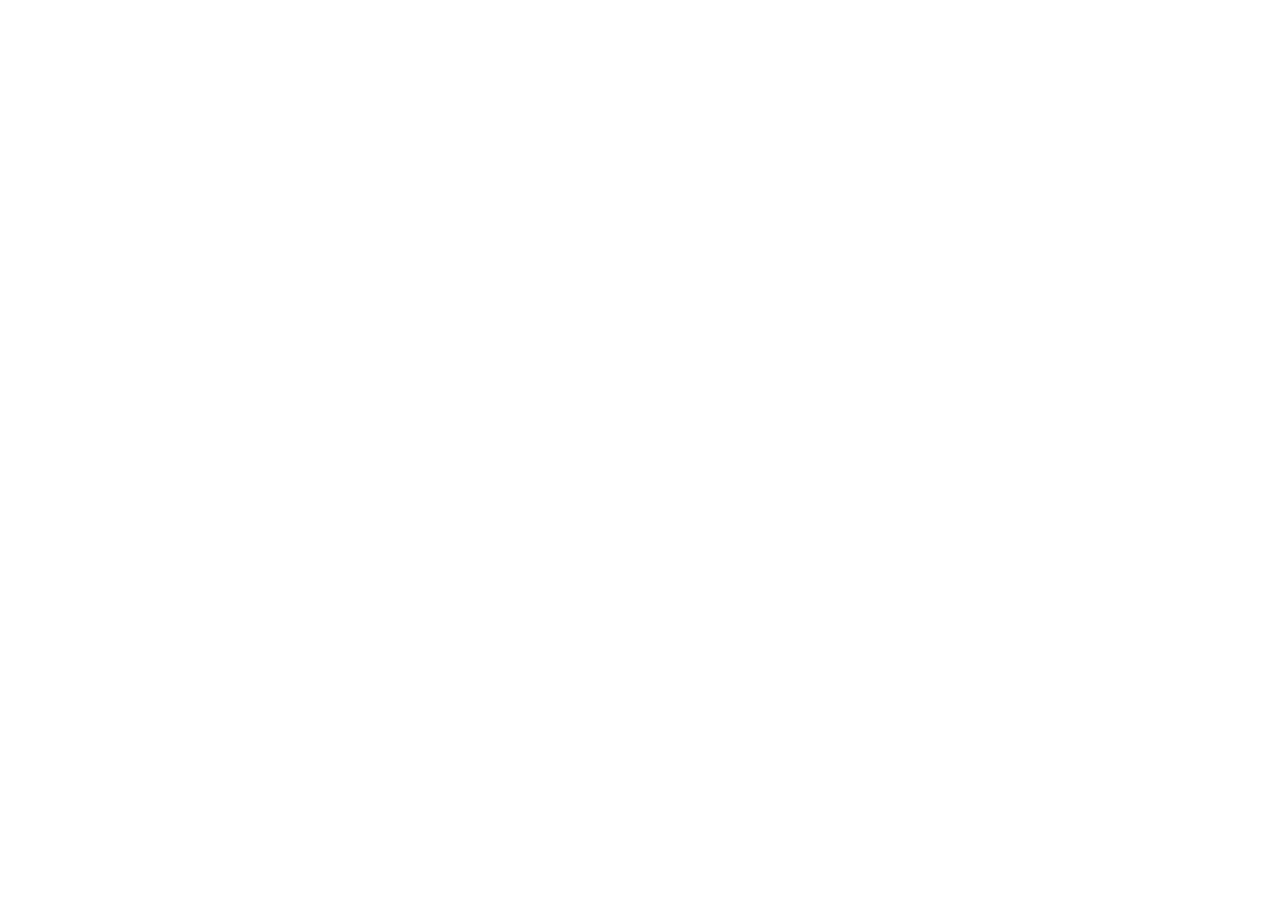
==== commit 89352e61: "Add files via upload" ====
--- a/index.html
+++ b/index.html
@@ -12,12 +12,12 @@
     <meta name="twitter:card" content="summary_large_image" />
     <meta name="twitter:title" content="Signal + Stone" />
     <meta name="twitter:description" content="Signal + Stone — built on Replit. Update this description to reflect the app." />
-    <link rel="icon" type="image/svg+xml" href="/favicon.svg" />
+    <link rel="icon" type="image/svg+xml" href="/signalandstone/favicon.svg" />
     <link rel="preconnect" href="https://fonts.googleapis.com">
     <link rel="preconnect" href="https://fonts.gstatic.com" crossorigin>
     <link href="https://fonts.googleapis.com/css2?family=Inter:wght@400;500;600;700&display=swap" rel="stylesheet">
-    <script type="module" crossorigin src="/assets/index-CmA_HKZv.js"></script>
-    <link rel="stylesheet" crossorigin href="/assets/index-BWBFDkUD.css">
+    <script type="module" crossorigin src="/signalandstone/assets/index-BzxJWF_P.js"></script>
+    <link rel="stylesheet" crossorigin href="/signalandstone/assets/index-BWBFDkUD.css">
   </head>
   <body>
     <div id="root"></div>
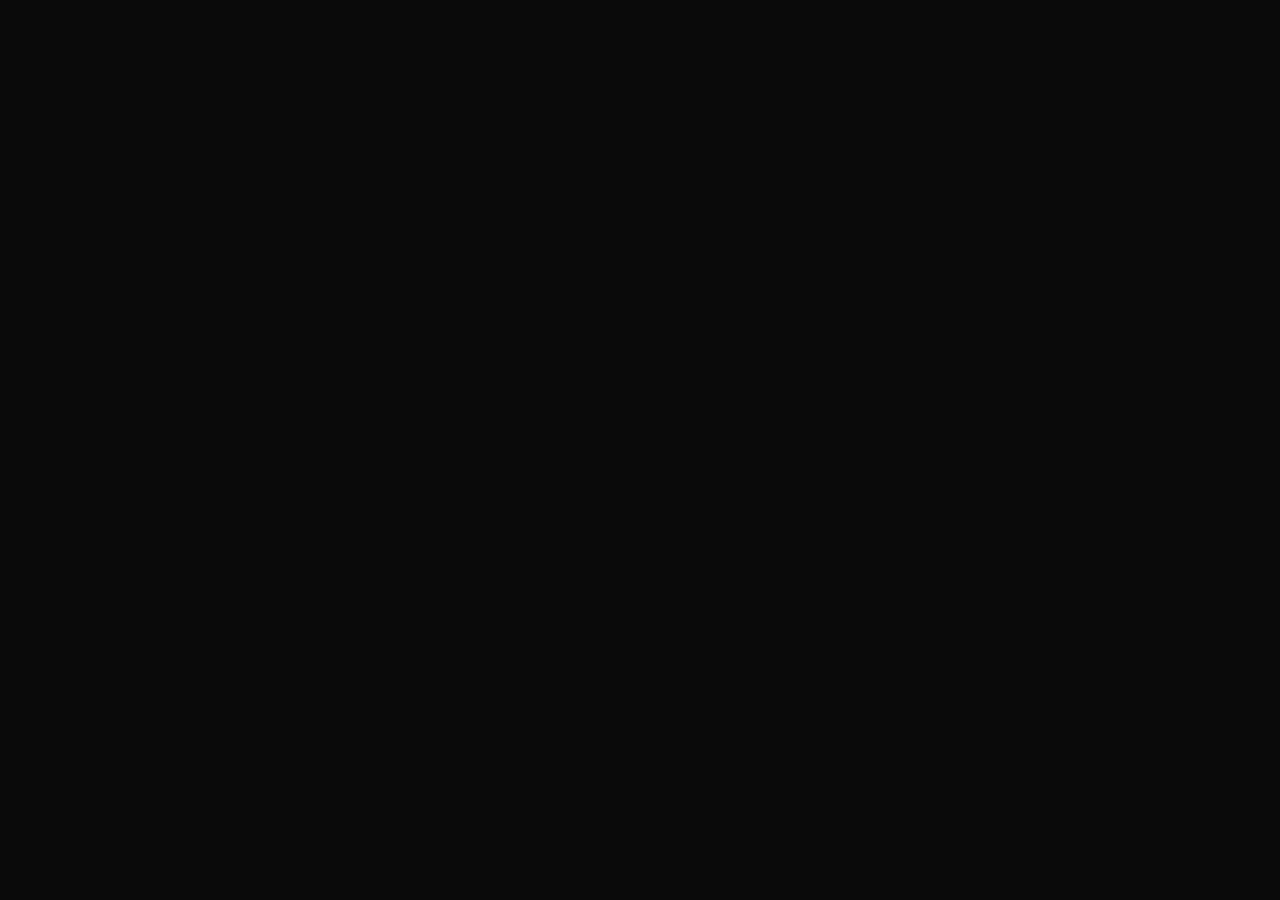
==== commit 1900d79b: "Update index.html fix asset paths for custom domain" ====
--- a/index.html
+++ b/index.html
@@ -12,12 +12,12 @@
     <meta name="twitter:card" content="summary_large_image" />
     <meta name="twitter:title" content="Signal + Stone" />
     <meta name="twitter:description" content="Signal + Stone — built on Replit. Update this description to reflect the app." />
-    <link rel="icon" type="image/svg+xml" href="/signalandstone/favicon.svg" />
+    <link rel="icon" type="image/svg+xml" href="/favicon.svg" />
     <link rel="preconnect" href="https://fonts.googleapis.com">
     <link rel="preconnect" href="https://fonts.gstatic.com" crossorigin>
     <link href="https://fonts.googleapis.com/css2?family=Inter:wght@400;500;600;700&display=swap" rel="stylesheet">
-    <script type="module" crossorigin src="/signalandstone/assets/index-BzxJWF_P.js"></script>
-    <link rel="stylesheet" crossorigin href="/signalandstone/assets/index-BWBFDkUD.css">
+    <script type="module" crossorigin src="/assets/index-Bqsc7pOT.js"></script>
+    <link rel="stylesheet" crossorigin href="/assets/index-BWBFDkUD.css">
   </head>
   <body>
     <div id="root"></div>
--- a/assets/index-BWBFDkUD.css
+++ b/assets/index-BWBFDkUD.css
@@ -0,0 +1 @@
+@import"https://fonts.googleapis.com/css2?family=Playfair+Display:ital,wght@0,400;0,500;0,600;0,700;1,400&family=Inter:wght@300;400;500;600&display=swap";@layer components;@layer properties{@supports (((-webkit-hyphens:none)) and (not (margin-trim:inline))) or ((-moz-orient:inline) and (not (color:rgb(from red r g b)))){*,:before,:after,::backdrop{--tw-translate-x:0;--tw-translate-y:0;--tw-translate-z:0;--tw-rotate-x:initial;--tw-rotate-y:initial;--tw-rotate-z:initial;--tw-skew-x:initial;--tw-skew-y:initial;--tw-space-y-reverse:0;--tw-space-x-reverse:0;--tw-border-style:solid;--tw-leading:initial;--tw-font-weight:initial;--tw-tracking:initial;--tw-ordinal:initial;--tw-slashed-zero:initial;--tw-numeric-figure:initial;--tw-numeric-spacing:initial;--tw-numeric-fraction:initial;--tw-shadow:0 0 #0000;--tw-shadow-color:initial;--tw-shadow-alpha:100%;--tw-inset-shadow:0 0 #0000;--tw-inset-shadow-color:initial;--tw-inset-shadow-alpha:100%;--tw-ring-color:initial;--tw-ring-shadow:0 0 #0000;--tw-inset-ring-color:initial;--tw-inset-ring-shadow:0 0 #0000;--tw-ring-inset:initial;--tw-ring-offset-width:0px;--tw-ring-offset-color:#fff;--tw-ring-offset-shadow:0 0 #0000;--tw-outline-style:solid;--tw-blur:initial;--tw-brightness:initial;--tw-contrast:initial;--tw-grayscale:initial;--tw-hue-rotate:initial;--tw-invert:initial;--tw-opacity:initial;--tw-saturate:initial;--tw-sepia:initial;--tw-drop-shadow:initial;--tw-drop-shadow-color:initial;--tw-drop-shadow-alpha:100%;--tw-drop-shadow-size:initial;--tw-duration:initial;--tw-ease:initial;--tw-content:"";--tw-animation-delay:0s;--tw-animation-direction:normal;--tw-animation-duration:initial;--tw-animation-fill-mode:none;--tw-animation-iteration-count:1;--tw-enter-blur:0;--tw-enter-opacity:1;--tw-enter-rotate:0;--tw-enter-scale:1;--tw-enter-translate-x:0;--tw-enter-translate-y:0;--tw-exit-blur:0;--tw-exit-opacity:1;--tw-exit-rotate:0;--tw-exit-scale:1;--tw-exit-translate-x:0;--tw-exit-translate-y:0}}}@layer theme{:root,:host{--color-red-50:oklch(97.1% .013 17.38);--color-red-300:oklch(80.8% .114 19.571);--color-red-400:oklch(70.4% .191 22.216);--color-red-500:oklch(63.7% .237 25.331);--color-red-600:oklch(57.7% .245 27.325);--color-slate-300:oklch(86.9% .022 252.894);--color-slate-400:oklch(70.4% .04 256.788);--color-slate-600:oklch(44.6% .043 257.281);--color-slate-700:oklch(37.2% .044 257.287);--color-slate-800:oklch(27.9% .041 260.031);--color-slate-900:oklch(20.8% .042 265.755);--color-gray-50:oklch(98.5% .002 247.839);--color-gray-600:oklch(44.6% .03 256.802);--color-gray-900:oklch(21% .034 264.665);--color-black:#000;--color-white:#fff;--spacing:.25rem;--container-sm:24rem;--container-md:28rem;--container-lg:32rem;--container-6xl:72rem;--text-xs:.75rem;--text-xs--line-height:calc(1 / .75);--text-sm:.875rem;--text-sm--line-height:calc(1.25 / .875);--text-base:1rem;--text-base--line-height: 1.5 ;--text-lg:1.125rem;--text-lg--line-height:calc(1.75 / 1.125);--text-2xl:1.5rem;--text-2xl--line-height:calc(2 / 1.5);--font-weight-light:300;--font-weight-normal:400;--font-weight-medium:500;--font-weight-semibold:600;--font-weight-bold:700;--tracking-tight:-.025em;--tracking-wide:.025em;--tracking-widest:.1em;--leading-tight:1.25;--leading-snug:1.375;--leading-normal:1.5;--leading-relaxed:1.625;--leading-loose:2;--ease-out:cubic-bezier(0, 0, .2, 1);--ease-in-out:cubic-bezier(.4, 0, .2, 1);--animate-spin:spin 1s linear infinite;--animate-pulse:pulse 2s cubic-bezier(.4, 0, .6, 1) infinite;--aspect-video:16 / 9;--default-transition-duration:.15s;--default-transition-timing-function:cubic-bezier(.4, 0, .2, 1);--default-font-family:var(--app-font-sans);--default-mono-font-family:var(--app-font-mono);--color-border:hsl(var(--border))}}@layer base{*,:after,:before,::backdrop{box-sizing:border-box;border:0 solid;margin:0;padding:0}::file-selector-button{box-sizing:border-box;border:0 solid;margin:0;padding:0}html,:host{-webkit-text-size-adjust:100%;tab-size:4;line-height:1.5;font-family:var(--default-font-family,ui-sans-serif, system-ui, sans-serif, "Apple Color Emoji", "Segoe UI Emoji", "Segoe UI Symbol", "Noto Color Emoji");font-feature-settings:var(--default-font-feature-settings,normal);font-variation-settings:var(--default-font-variation-settings,normal);-webkit-tap-highlight-color:transparent}hr{height:0;color:inherit;border-top-width:1px}abbr:where([title]){-webkit-text-decoration:underline dotted;text-decoration:underline dotted}h1,h2,h3,h4,h5,h6{font-size:inherit;font-weight:inherit}a{color:inherit;-webkit-text-decoration:inherit;text-decoration:inherit}b,strong{font-weight:bolder}code,kbd,samp,pre{font-family:var(--default-mono-font-family,ui-monospace, SFMono-Regular, Menlo, Monaco, Consolas, "Liberation Mono", "Courier New", monospace);font-feature-settings:var(--default-mono-font-feature-settings,normal);font-variation-settings:var(--default-mono-font-variation-settings,normal);font-size:1em}small{font-size:80%}sub,sup{vertical-align:baseline;font-size:75%;line-height:0;position:relative}sub{bottom:-.25em}sup{top:-.5em}table{text-indent:0;border-color:inherit;border-collapse:collapse}:-moz-focusring{outline:auto}progress{vertical-align:baseline}summary{display:list-item}ol,ul,menu{list-style:none}img,svg,video,canvas,audio,iframe,embed,object{vertical-align:middle;display:block}img,video{max-width:100%;height:auto}button,input,select,optgroup,textarea{font:inherit;font-feature-settings:inherit;font-variation-settings:inherit;letter-spacing:inherit;color:inherit;opacity:1;background-color:#0000;border-radius:0}::file-selector-button{font:inherit;font-feature-settings:inherit;font-variation-settings:inherit;letter-spacing:inherit;color:inherit;opacity:1;background-color:#0000;border-radius:0}:where(select:is([multiple],[size])) optgroup{font-weight:bolder}:where(select:is([multiple],[size])) optgroup option{padding-inline-start:20px}::file-selector-button{margin-inline-end:4px}::placeholder{opacity:1}@supports (not ((-webkit-appearance:-apple-pay-button))) or (contain-intrinsic-size:1px){::placeholder{color:currentColor}@supports (color:color-mix(in lab,red,red)){::placeholder{color:color-mix(in oklab,currentcolor 50%,transparent)}}}textarea{resize:vertical}::-webkit-search-decoration{-webkit-appearance:none}::-webkit-date-and-time-value{min-height:1lh;text-align:inherit}::-webkit-datetime-edit{display:inline-flex}::-webkit-datetime-edit-fields-wrapper{padding:0}::-webkit-datetime-edit{padding-block:0}::-webkit-datetime-edit-year-field{padding-block:0}::-webkit-datetime-edit-month-field{padding-block:0}::-webkit-datetime-edit-day-field{padding-block:0}::-webkit-datetime-edit-hour-field{padding-block:0}::-webkit-datetime-edit-minute-field{padding-block:0}::-webkit-datetime-edit-second-field{padding-block:0}::-webkit-datetime-edit-millisecond-field{padding-block:0}::-webkit-datetime-edit-meridiem-field{padding-block:0}::-webkit-calendar-picker-indicator{line-height:1}:-moz-ui-invalid{box-shadow:none}button,input:where([type=button],[type=reset],[type=submit]){appearance:button}::file-selector-button{appearance:button}::-webkit-inner-spin-button{height:auto}::-webkit-outer-spin-button{height:auto}[hidden]:where(:not([hidden=until-found])){display:none!important}*{border-color:hsl(var(--border))}body{background-color:hsl(var(--background));font-family:var(--app-font-sans);color:hsl(var(--foreground));-webkit-font-smoothing:antialiased;-moz-osx-font-smoothing:grayscale}}@layer utilities{.\@container\/field-group{container:field-group/inline-size}.pointer-events-auto{pointer-events:auto}.pointer-events-none{pointer-events:none}.invisible{visibility:hidden}.sr-only{clip-path:inset(50%);white-space:nowrap;border-width:0;width:1px;height:1px;margin:-1px;padding:0;position:absolute;overflow:hidden}.absolute{position:absolute}.fixed{position:fixed}.relative{position:relative}.static{position:static}.inset-0{inset:calc(var(--spacing) * 0)}.inset-x-0{inset-inline:calc(var(--spacing) * 0)}.inset-y-0{inset-block:calc(var(--spacing) * 0)}.-top-12{top:calc(var(--spacing) * -12)}.top-0{top:calc(var(--spacing) * 0)}.top-1\.5{top:calc(var(--spacing) * 1.5)}.top-1\/2{top:50%}.top-2{top:calc(var(--spacing) * 2)}.top-3\.5{top:calc(var(--spacing) * 3.5)}.top-4{top:calc(var(--spacing) * 4)}.top-\[1px\]{top:1px}.top-\[50\%\]{top:50%}.top-\[60\%\]{top:60%}.top-full{top:100%}.-right-12{right:calc(var(--spacing) * -12)}.right-0{right:calc(var(--spacing) * 0)}.right-1{right:calc(var(--spacing) * 1)}.right-2{right:calc(var(--spacing) * 2)}.right-3{right:calc(var(--spacing) * 3)}.right-4{right:calc(var(--spacing) * 4)}.-bottom-12{bottom:calc(var(--spacing) * -12)}.bottom-0{bottom:calc(var(--spacing) * 0)}.-left-12{left:calc(var(--spacing) * -12)}.left-0{left:calc(var(--spacing) * 0)}.left-1\/2{left:50%}.left-2{left:calc(var(--spacing) * 2)}.left-\[50\%\]{left:50%}.z-10{z-index:10}.z-20{z-index:20}.z-50{z-index:50}.z-\[1\]{z-index:1}.z-\[100\]{z-index:100}.order-first{order:-9999}.order-last{order:9999}.\!m-0{margin:calc(var(--spacing) * 0)!important}.-mx-1{margin-inline:calc(var(--spacing) * -1)}.mx-2{margin-inline:calc(var(--spacing) * 2)}.mx-3\.5{margin-inline:calc(var(--spacing) * 3.5)}.mx-4{margin-inline:calc(var(--spacing) * 4)}.mx-auto{margin-inline:auto}.-my-2{margin-block:calc(var(--spacing) * -2)}.my-0{margin-block:calc(var(--spacing) * 0)}.my-0\.5{margin-block:calc(var(--spacing) * .5)}.my-1{margin-block:calc(var(--spacing) * 1)}.-mt-4{margin-top:calc(var(--spacing) * -4)}.mt-1\.5{margin-top:calc(var(--spacing) * 1.5)}.mt-2{margin-top:calc(var(--spacing) * 2)}.mt-4{margin-top:calc(var(--spacing) * 4)}.mt-24{margin-top:calc(var(--spacing) * 24)}.mt-auto{margin-top:auto}.mr-2{margin-right:calc(var(--spacing) * 2)}.mb-1{margin-bottom:calc(var(--spacing) * 1)}.mb-2{margin-bottom:calc(var(--spacing) * 2)}.mb-3{margin-bottom:calc(var(--spacing) * 3)}.mb-4{margin-bottom:calc(var(--spacing) * 4)}.mb-6{margin-bottom:calc(var(--spacing) * 6)}.mb-8{margin-bottom:calc(var(--spacing) * 8)}.mb-10{margin-bottom:calc(var(--spacing) * 10)}.-ml-4{margin-left:calc(var(--spacing) * -4)}.ml-1{margin-left:calc(var(--spacing) * 1)}.ml-4{margin-left:calc(var(--spacing) * 4)}.ml-auto{margin-left:auto}.line-clamp-2{-webkit-line-clamp:2;-webkit-box-orient:vertical;display:-webkit-box;overflow:hidden}.block{display:block}.flex{display:flex}.grid{display:grid}.hidden{display:none}.inline-flex{display:inline-flex}.table{display:table}.aspect-square{aspect-ratio:1}.aspect-video{aspect-ratio:var(--aspect-video)}.size-4{width:calc(var(--spacing) * 4);height:calc(var(--spacing) * 4)}.size-6{width:calc(var(--spacing) * 6);height:calc(var(--spacing) * 6)}.size-8{width:calc(var(--spacing) * 8);height:calc(var(--spacing) * 8)}.size-10{width:calc(var(--spacing) * 10);height:calc(var(--spacing) * 10)}.size-\[--cell-size\]{width:--cell-size;height:--cell-size}.h-1\.5{height:calc(var(--spacing) * 1.5)}.h-2{height:calc(var(--spacing) * 2)}.h-2\.5{height:calc(var(--spacing) * 2.5)}.h-3{height:calc(var(--spacing) * 3)}.h-3\.5{height:calc(var(--spacing) * 3.5)}.h-4{height:calc(var(--spacing) * 4)}.h-5{height:calc(var(--spacing) * 5)}.h-6{height:calc(var(--spacing) * 6)}.h-7{height:calc(var(--spacing) * 7)}.h-8{height:calc(var(--spacing) * 8)}.h-9{height:calc(var(--spacing) * 9)}.h-10{height:calc(var(--spacing) * 10)}.h-12{height:calc(var(--spacing) * 12)}.h-\[--cell-size\]{height:--cell-size}.h-\[1px\]{height:1px}.h-\[var\(--radix-navigation-menu-viewport-height\)\]{height:var(--radix-navigation-menu-viewport-height)}.h-\[var\(--radix-select-trigger-height\)\]{height:var(--radix-select-trigger-height)}.h-auto{height:auto}.h-full{height:100%}.h-px{height:1px}.h-svh{height:100svh}.max-h-\[--radix-context-menu-content-available-height\]{max-height:--radix-context-menu-content-available-height}.max-h-\[--radix-select-content-available-height\]{max-height:--radix-select-content-available-height}.max-h-\[300px\]{max-height:300px}.max-h-\[var\(--radix-dropdown-menu-content-available-height\)\]{max-height:var(--radix-dropdown-menu-content-available-height)}.max-h-screen{max-height:100vh}.min-h-0{min-height:calc(var(--spacing) * 0)}.min-h-8{min-height:calc(var(--spacing) * 8)}.min-h-9{min-height:calc(var(--spacing) * 9)}.min-h-10{min-height:calc(var(--spacing) * 10)}.min-h-\[60px\]{min-height:60px}.min-h-screen{min-height:100vh}.min-h-svh{min-height:100svh}.w-0{width:calc(var(--spacing) * 0)}.w-1{width:calc(var(--spacing) * 1)}.w-2{width:calc(var(--spacing) * 2)}.w-2\.5{width:calc(var(--spacing) * 2.5)}.w-3{width:calc(var(--spacing) * 3)}.w-3\.5{width:calc(var(--spacing) * 3.5)}.w-3\/4{width:75%}.w-4{width:calc(var(--spacing) * 4)}.w-5{width:calc(var(--spacing) * 5)}.w-7{width:calc(var(--spacing) * 7)}.w-8{width:calc(var(--spacing) * 8)}.w-9{width:calc(var(--spacing) * 9)}.w-10{width:calc(var(--spacing) * 10)}.w-56{width:calc(var(--spacing) * 56)}.w-64{width:calc(var(--spacing) * 64)}.w-72{width:calc(var(--spacing) * 72)}.w-\[--cell-size\]{width:--cell-size}.w-\[1px\]{width:1px}.w-\[100px\]{width:100px}.w-\[var\(--sidebar-width\)\]{width:var(--sidebar-width)}.w-auto{width:auto}.w-fit{width:fit-content}.w-full{width:100%}.w-max{width:max-content}.w-px{width:1px}.max-w-6xl{max-width:var(--container-6xl)}.max-w-\[var\(--skeleton-width\)\]{max-width:var(--skeleton-width)}.max-w-lg{max-width:var(--container-lg)}.max-w-max{max-width:max-content}.max-w-md{max-width:var(--container-md)}.max-w-sm{max-width:var(--container-sm)}.min-w-0{min-width:calc(var(--spacing) * 0)}.min-w-5{min-width:calc(var(--spacing) * 5)}.min-w-8{min-width:calc(var(--spacing) * 8)}.min-w-9{min-width:calc(var(--spacing) * 9)}.min-w-10{min-width:calc(var(--spacing) * 10)}.min-w-\[--cell-size\]{min-width:--cell-size}.min-w-\[8rem\]{min-width:8rem}.min-w-\[12rem\]{min-width:12rem}.min-w-\[var\(--radix-select-trigger-width\)\]{min-width:var(--radix-select-trigger-width)}.flex-1{flex:1}.flex-shrink-0,.shrink-0{flex-shrink:0}.grow{flex-grow:1}.grow-0{flex-grow:0}.basis-full{flex-basis:100%}.caption-bottom{caption-side:bottom}.border-collapse{border-collapse:collapse}.origin-\[--radix-context-menu-content-transform-origin\]{transform-origin:--radix-context-menu-content-transform-origin}.origin-\[--radix-dropdown-menu-content-transform-origin\]{transform-origin:--radix-dropdown-menu-content-transform-origin}.origin-\[--radix-hover-card-content-transform-origin\]{transform-origin:--radix-hover-card-content-transform-origin}.origin-\[--radix-menubar-content-transform-origin\]{transform-origin:--radix-menubar-content-transform-origin}.origin-\[--radix-popover-content-transform-origin\]{transform-origin:--radix-popover-content-transform-origin}.origin-\[--radix-select-content-transform-origin\]{transform-origin:--radix-select-content-transform-origin}.origin-\[--radix-tooltip-content-transform-origin\]{transform-origin:--radix-tooltip-content-transform-origin}.-translate-x-1\/2{--tw-translate-x: -50% ;translate:var(--tw-translate-x) var(--tw-translate-y)}.-translate-x-px{--tw-translate-x:-1px;translate:var(--tw-translate-x) var(--tw-translate-y)}.translate-x-\[-50\%\]{--tw-translate-x:-50%;translate:var(--tw-translate-x) var(--tw-translate-y)}.translate-x-px{--tw-translate-x:1px;translate:var(--tw-translate-x) var(--tw-translate-y)}.-translate-y-1\/2{--tw-translate-y: -50% ;translate:var(--tw-translate-x) var(--tw-translate-y)}.translate-y-\[-50\%\]{--tw-translate-y:-50%;translate:var(--tw-translate-x) var(--tw-translate-y)}.rotate-45{rotate:45deg}.rotate-90{rotate:90deg}.transform{transform:var(--tw-rotate-x,) var(--tw-rotate-y,) var(--tw-rotate-z,) var(--tw-skew-x,) var(--tw-skew-y,)}.animate-caret-blink{animation:1.25s ease-out infinite caret-blink}.animate-in{animation:enter var(--tw-animation-duration,var(--tw-duration,.15s))var(--tw-ease,ease)var(--tw-animation-delay,0s)var(--tw-animation-iteration-count,1)var(--tw-animation-direction,normal)var(--tw-animation-fill-mode,none)}.animate-pulse{animation:var(--animate-pulse)}.animate-spin{animation:var(--animate-spin)}.cursor-default{cursor:default}.cursor-pointer{cursor:pointer}.cursor-text{cursor:text}.touch-none{touch-action:none}.resize-none{resize:none}.list-disc{list-style-type:disc}.list-none{list-style-type:none}.grid-cols-1{grid-template-columns:repeat(1,minmax(0,1fr))}.flex-col{flex-direction:column}.flex-col-reverse{flex-direction:column-reverse}.flex-row{flex-direction:row}.flex-wrap{flex-wrap:wrap}.place-content-center{place-content:center}.items-center{align-items:center}.items-end{align-items:flex-end}.items-start{align-items:flex-start}.items-stretch{align-items:stretch}.justify-between{justify-content:space-between}.justify-center{justify-content:center}.justify-end{justify-content:flex-end}.justify-start{justify-content:flex-start}.gap-1{gap:calc(var(--spacing) * 1)}.gap-1\.5{gap:calc(var(--spacing) * 1.5)}.gap-2{gap:calc(var(--spacing) * 2)}.gap-2\.5{gap:calc(var(--spacing) * 2.5)}.gap-3{gap:calc(var(--spacing) * 3)}.gap-4{gap:calc(var(--spacing) * 4)}.gap-6{gap:calc(var(--spacing) * 6)}.gap-7{gap:calc(var(--spacing) * 7)}.gap-10{gap:calc(var(--spacing) * 10)}:where(.space-y-1\.5>:not(:last-child)){--tw-space-y-reverse:0;margin-block-start:calc(calc(var(--spacing) * 1.5) * var(--tw-space-y-reverse));margin-block-end:calc(calc(var(--spacing) * 1.5) * calc(1 - var(--tw-space-y-reverse)))}:where(.space-y-2>:not(:last-child)){--tw-space-y-reverse:0;margin-block-start:calc(calc(var(--spacing) * 2) * var(--tw-space-y-reverse));margin-block-end:calc(calc(var(--spacing) * 2) * calc(1 - var(--tw-space-y-reverse)))}:where(.space-x-1>:not(:last-child)){--tw-space-x-reverse:0;margin-inline-start:calc(calc(var(--spacing) * 1) * var(--tw-space-x-reverse));margin-inline-end:calc(calc(var(--spacing) * 1) * calc(1 - var(--tw-space-x-reverse)))}:where(.space-x-4>:not(:last-child)){--tw-space-x-reverse:0;margin-inline-start:calc(calc(var(--spacing) * 4) * var(--tw-space-x-reverse));margin-inline-end:calc(calc(var(--spacing) * 4) * calc(1 - var(--tw-space-x-reverse)))}.self-start{align-self:flex-start}.self-stretch{align-self:stretch}.overflow-auto{overflow:auto}.overflow-hidden{overflow:hidden}.overflow-x-hidden{overflow-x:hidden}.overflow-y-auto{overflow-y:auto}.rounded-\[2px\]{border-radius:2px}.rounded-\[calc\(var\(--radius\)-5px\)\]{border-radius:calc(var(--radius) - 5px)}.rounded-\[inherit\]{border-radius:inherit}.rounded-full{border-radius:3.40282e38px}.rounded-lg{border-radius:var(--radius)}.rounded-md{border-radius:calc(var(--radius) - 2px)}.rounded-none{border-radius:0}.rounded-sm{border-radius:calc(var(--radius) - 4px)}.rounded-xl{border-radius:calc(var(--radius) + 4px)}.rounded-t-\[10px\]{border-top-left-radius:10px;border-top-right-radius:10px}.rounded-l-md{border-top-left-radius:calc(var(--radius) - 2px);border-bottom-left-radius:calc(var(--radius) - 2px)}.rounded-tl-sm{border-top-left-radius:calc(var(--radius) - 4px)}.rounded-r-md{border-top-right-radius:calc(var(--radius) - 2px);border-bottom-right-radius:calc(var(--radius) - 2px)}.border{border-style:var(--tw-border-style);border-width:1px}.border-0{border-style:var(--tw-border-style);border-width:0}.border-2{border-style:var(--tw-border-style);border-width:2px}.border-\[1\.5px\]{border-style:var(--tw-border-style);border-width:1.5px}.border-y{border-block-style:var(--tw-border-style);border-block-width:1px}.border-t{border-top-style:var(--tw-border-style);border-top-width:1px}.border-r{border-right-style:var(--tw-border-style);border-right-width:1px}.border-b{border-bottom-style:var(--tw-border-style);border-bottom-width:1px}.border-l{border-left-style:var(--tw-border-style);border-left-width:1px}.border-dashed{--tw-border-style:dashed;border-style:dashed}.\[border-color\:var\(--badge-outline\)\]{border-color:var(--badge-outline)}.\[border-color\:var\(--button-outline\)\]{border-color:var(--button-outline)}.border-\[--color-border\]{border-color:--color-border}.border-border,.border-border\/50{border-color:hsl(var(--border))}@supports (color:color-mix(in lab,red,red)){.border-border\/50{border-color:color-mix(in oklab,hsl(var(--border)) 50%,transparent)}}.border-destructive{border-color:hsl(var(--destructive))}.border-destructive-border{border-color:var(--destructive-border)}.border-destructive\/50{border-color:hsl(var(--destructive))}@supports (color:color-mix(in lab,red,red)){.border-destructive\/50{border-color:color-mix(in oklab,hsl(var(--destructive)) 50%,transparent)}}.border-input{border-color:hsl(var(--input))}.border-primary{border-color:hsl(var(--primary))}.border-primary-border{border-color:var(--primary-border)}.border-primary\/50{border-color:hsl(var(--primary))}@supports (color:color-mix(in lab,red,red)){.border-primary\/50{border-color:color-mix(in oklab,hsl(var(--primary)) 50%,transparent)}}.border-secondary-border{border-color:var(--secondary-border)}.border-sidebar-border{border-color:hsl(var(--sidebar-border))}.border-transparent{border-color:#0000}.border-t-transparent{border-top-color:#0000}.border-l-transparent{border-left-color:#0000}.bg-\[--color-bg\]{background-color:--color-bg}.bg-accent{background-color:hsl(var(--accent))}.bg-background{background-color:hsl(var(--background))}.bg-black\/80{background-color:#000c}@supports (color:color-mix(in lab,red,red)){.bg-black\/80{background-color:color-mix(in oklab,var(--color-black) 80%,transparent)}}.bg-border{background-color:hsl(var(--border))}.bg-card{background-color:hsl(var(--card))}.bg-destructive{background-color:hsl(var(--destructive))}.bg-foreground{background-color:hsl(var(--foreground))}.bg-gray-50{background-color:var(--color-gray-50)}.bg-input{background-color:hsl(var(--input))}.bg-muted,.bg-muted\/50{background-color:hsl(var(--muted))}@supports (color:color-mix(in lab,red,red)){.bg-muted\/50{background-color:color-mix(in oklab,hsl(var(--muted)) 50%,transparent)}}.bg-popover{background-color:hsl(var(--popover))}.bg-primary,.bg-primary\/10{background-color:hsl(var(--primary))}@supports (color:color-mix(in lab,red,red)){.bg-primary\/10{background-color:color-mix(in oklab,hsl(var(--primary)) 10%,transparent)}}.bg-primary\/20{background-color:hsl(var(--primary))}@supports (color:color-mix(in lab,red,red)){.bg-primary\/20{background-color:color-mix(in oklab,hsl(var(--primary)) 20%,transparent)}}.bg-secondary{background-color:hsl(var(--secondary))}.bg-sidebar{background-color:hsl(var(--sidebar))}.bg-sidebar-border{background-color:hsl(var(--sidebar-border))}.bg-slate-300{background-color:var(--color-slate-300)}.bg-slate-800{background-color:var(--color-slate-800)}.bg-transparent{background-color:#0000}.fill-current{fill:currentColor}.fill-primary{fill:hsl(var(--primary))}.object-cover{object-fit:cover}.p-0{padding:calc(var(--spacing) * 0)}.p-1{padding:calc(var(--spacing) * 1)}.p-2{padding:calc(var(--spacing) * 2)}.p-3{padding:calc(var(--spacing) * 3)}.p-4{padding:calc(var(--spacing) * 4)}.p-5{padding:calc(var(--spacing) * 5)}.p-6{padding:calc(var(--spacing) * 6)}.p-\[1px\]{padding:1px}.px-1{padding-inline:calc(var(--spacing) * 1)}.px-1\.5{padding-inline:calc(var(--spacing) * 1.5)}.px-2{padding-inline:calc(var(--spacing) * 2)}.px-2\.5{padding-inline:calc(var(--spacing) * 2.5)}.px-3{padding-inline:calc(var(--spacing) * 3)}.px-4{padding-inline:calc(var(--spacing) * 4)}.px-5{padding-inline:calc(var(--spacing) * 5)}.px-6{padding-inline:calc(var(--spacing) * 6)}.px-8{padding-inline:calc(var(--spacing) * 8)}.px-\[--cell-size\]{padding-inline:--cell-size}.py-0\.5{padding-block:calc(var(--spacing) * .5)}.py-1{padding-block:calc(var(--spacing) * 1)}.py-1\.5{padding-block:calc(var(--spacing) * 1.5)}.py-2{padding-block:calc(var(--spacing) * 2)}.py-2\.5{padding-block:calc(var(--spacing) * 2.5)}.py-3{padding-block:calc(var(--spacing) * 3)}.py-4{padding-block:calc(var(--spacing) * 4)}.py-6{padding-block:calc(var(--spacing) * 6)}.py-16{padding-block:calc(var(--spacing) * 16)}.pt-0{padding-top:calc(var(--spacing) * 0)}.pt-2{padding-top:calc(var(--spacing) * 2)}.pt-3{padding-top:calc(var(--spacing) * 3)}.pt-4{padding-top:calc(var(--spacing) * 4)}.pt-6{padding-top:calc(var(--spacing) * 6)}.pt-8{padding-top:calc(var(--spacing) * 8)}.pt-11{padding-top:calc(var(--spacing) * 11)}.pr-1{padding-right:calc(var(--spacing) * 1)}.pr-2{padding-right:calc(var(--spacing) * 2)}.pr-2\.5{padding-right:calc(var(--spacing) * 2.5)}.pr-3{padding-right:calc(var(--spacing) * 3)}.pr-8{padding-right:calc(var(--spacing) * 8)}.pb-0{padding-bottom:calc(var(--spacing) * 0)}.pb-3{padding-bottom:calc(var(--spacing) * 3)}.pb-4{padding-bottom:calc(var(--spacing) * 4)}.pb-8{padding-bottom:calc(var(--spacing) * 8)}.pb-16{padding-bottom:calc(var(--spacing) * 16)}.pl-2{padding-left:calc(var(--spacing) * 2)}.pl-2\.5{padding-left:calc(var(--spacing) * 2.5)}.pl-3{padding-left:calc(var(--spacing) * 3)}.pl-4{padding-left:calc(var(--spacing) * 4)}.pl-8{padding-left:calc(var(--spacing) * 8)}.text-center{text-align:center}.text-left{text-align:left}.align-middle{vertical-align:middle}.font-mono{font-family:var(--app-font-mono)}.font-sans{font-family:var(--app-font-sans)}.text-2xl{font-size:var(--text-2xl);line-height:var(--tw-leading,var(--text-2xl--line-height))}.text-base{font-size:var(--text-base);line-height:var(--tw-leading,var(--text-base--line-height))}.text-lg{font-size:var(--text-lg);line-height:var(--tw-leading,var(--text-lg--line-height))}.text-sm{font-size:var(--text-sm);line-height:var(--tw-leading,var(--text-sm--line-height))}.text-sm\/relaxed{font-size:var(--text-sm);line-height:var(--leading-relaxed)}.text-xs{font-size:var(--text-xs);line-height:var(--tw-leading,var(--text-xs--line-height))}.text-\[0\.8rem\]{font-size:.8rem}.leading-loose{--tw-leading:var(--leading-loose);line-height:var(--leading-loose)}.leading-none{--tw-leading:1;line-height:1}.leading-normal{--tw-leading:var(--leading-normal);line-height:var(--leading-normal)}.leading-relaxed{--tw-leading:var(--leading-relaxed);line-height:var(--leading-relaxed)}.leading-snug{--tw-leading:var(--leading-snug);line-height:var(--leading-snug)}.leading-tight{--tw-leading:var(--leading-tight);line-height:var(--leading-tight)}.font-bold{--tw-font-weight:var(--font-weight-bold);font-weight:var(--font-weight-bold)}.font-light{--tw-font-weight:var(--font-weight-light);font-weight:var(--font-weight-light)}.font-medium{--tw-font-weight:var(--font-weight-medium);font-weight:var(--font-weight-medium)}.font-normal{--tw-font-weight:var(--font-weight-normal);font-weight:var(--font-weight-normal)}.font-semibold{--tw-font-weight:var(--font-weight-semibold);font-weight:var(--font-weight-semibold)}.tracking-\[0\.1em\]{--tw-tracking:.1em;letter-spacing:.1em}.tracking-\[0\.2em\]{--tw-tracking:.2em;letter-spacing:.2em}.tracking-\[0\.3em\]{--tw-tracking:.3em;letter-spacing:.3em}.tracking-tight{--tw-tracking:var(--tracking-tight);letter-spacing:var(--tracking-tight)}.tracking-wide{--tw-tracking:var(--tracking-wide);letter-spacing:var(--tracking-wide)}.tracking-widest{--tw-tracking:var(--tracking-widest);letter-spacing:var(--tracking-widest)}.text-balance{text-wrap:balance}.break-words{overflow-wrap:break-word}.whitespace-nowrap{white-space:nowrap}.text-accent-foreground{color:hsl(var(--accent-foreground))}.text-card-foreground{color:hsl(var(--card-foreground))}.text-current{color:currentColor}.text-destructive{color:hsl(var(--destructive))}.text-destructive-foreground{color:hsl(var(--destructive-foreground))}.text-foreground,.text-foreground\/50{color:hsl(var(--foreground))}@supports (color:color-mix(in lab,red,red)){.text-foreground\/50{color:color-mix(in oklab,hsl(var(--foreground)) 50%,transparent)}}.text-gray-600{color:var(--color-gray-600)}.text-gray-900{color:var(--color-gray-900)}.text-muted-foreground{color:hsl(var(--muted-foreground))}.text-popover-foreground{color:hsl(var(--popover-foreground))}.text-primary{color:hsl(var(--primary))}.text-primary-foreground{color:hsl(var(--primary-foreground))}.text-red-500{color:var(--color-red-500)}.text-secondary-foreground{color:hsl(var(--secondary-foreground))}.text-sidebar-foreground,.text-sidebar-foreground\/70{color:hsl(var(--sidebar-foreground))}@supports (color:color-mix(in lab,red,red)){.text-sidebar-foreground\/70{color:color-mix(in oklab,hsl(var(--sidebar-foreground)) 70%,transparent)}}.text-slate-400{color:var(--color-slate-400)}.text-slate-600{color:var(--color-slate-600)}.text-slate-700{color:var(--color-slate-700)}.text-slate-800{color:var(--color-slate-800)}.text-slate-900{color:var(--color-slate-900)}.text-white{color:var(--color-white)}.text-white\/70{color:#ffffffb3}@supports (color:color-mix(in lab,red,red)){.text-white\/70{color:color-mix(in oklab,var(--color-white) 70%,transparent)}}.uppercase{text-transform:uppercase}.tabular-nums{--tw-numeric-spacing:tabular-nums;font-variant-numeric:var(--tw-ordinal,) var(--tw-slashed-zero,) var(--tw-numeric-figure,) var(--tw-numeric-spacing,) var(--tw-numeric-fraction,)}.underline{text-decoration-line:underline}.decoration-slate-900{-webkit-text-decoration-color:var(--color-slate-900);text-decoration-color:var(--color-slate-900)}.underline-offset-4{text-underline-offset:4px}.opacity-0{opacity:0}.opacity-50{opacity:.5}.opacity-60{opacity:.6}.opacity-70{opacity:.7}.opacity-90{opacity:.9}.shadow{--tw-shadow:0 1px 3px 0 var(--tw-shadow-color,#0000001a), 0 1px 2px -1px var(--tw-shadow-color,#0000001a);box-shadow:var(--tw-inset-shadow),var(--tw-inset-ring-shadow),var(--tw-ring-offset-shadow),var(--tw-ring-shadow),var(--tw-shadow)}.shadow-\[0_0_0_1px_hsl\(var\(--sidebar-border\)\)\]{--tw-shadow:0 0 0 1px var(--tw-shadow-color,hsl(var(--sidebar-border)));box-shadow:var(--tw-inset-shadow),var(--tw-inset-ring-shadow),var(--tw-ring-offset-shadow),var(--tw-ring-shadow),var(--tw-shadow)}.shadow-lg{--tw-shadow:0 10px 15px -3px var(--tw-shadow-color,#0000001a), 0 4px 6px -4px var(--tw-shadow-color,#0000001a);box-shadow:var(--tw-inset-shadow),var(--tw-inset-ring-shadow),var(--tw-ring-offset-shadow),var(--tw-ring-shadow),var(--tw-shadow)}.shadow-md{--tw-shadow:0 4px 6px -1px var(--tw-shadow-color,#0000001a), 0 2px 4px -2px var(--tw-shadow-color,#0000001a);box-shadow:var(--tw-inset-shadow),var(--tw-inset-ring-shadow),var(--tw-ring-offset-shadow),var(--tw-ring-shadow),var(--tw-shadow)}.shadow-none{--tw-shadow:0 0 #0000;box-shadow:var(--tw-inset-shadow),var(--tw-inset-ring-shadow),var(--tw-ring-offset-shadow),var(--tw-ring-shadow),var(--tw-shadow)}.shadow-sm{--tw-shadow:0 1px 3px 0 var(--tw-shadow-color,#0000001a), 0 1px 2px -1px var(--tw-shadow-color,#0000001a);box-shadow:var(--tw-inset-shadow),var(--tw-inset-ring-shadow),var(--tw-ring-offset-shadow),var(--tw-ring-shadow),var(--tw-shadow)}.shadow-xl{--tw-shadow:0 20px 25px -5px var(--tw-shadow-color,#0000001a), 0 8px 10px -6px var(--tw-shadow-color,#0000001a);box-shadow:var(--tw-inset-shadow),var(--tw-inset-ring-shadow),var(--tw-ring-offset-shadow),var(--tw-ring-shadow),var(--tw-shadow)}.shadow-xs{--tw-shadow:0 1px 2px 0 var(--tw-shadow-color,#0000000d);box-shadow:var(--tw-inset-shadow),var(--tw-inset-ring-shadow),var(--tw-ring-offset-shadow),var(--tw-ring-shadow),var(--tw-shadow)}.ring-0{--tw-ring-shadow:var(--tw-ring-inset,) 0 0 0 calc(0px + var(--tw-ring-offset-width)) var(--tw-ring-color,currentcolor);box-shadow:var(--tw-inset-shadow),var(--tw-inset-ring-shadow),var(--tw-ring-offset-shadow),var(--tw-ring-shadow),var(--tw-shadow)}.ring-1{--tw-ring-shadow:var(--tw-ring-inset,) 0 0 0 calc(1px + var(--tw-ring-offset-width)) var(--tw-ring-color,currentcolor);box-shadow:var(--tw-inset-shadow),var(--tw-inset-ring-shadow),var(--tw-ring-offset-shadow),var(--tw-ring-shadow),var(--tw-shadow)}.ring-ring{--tw-ring-color:hsl(var(--ring))}.ring-sidebar-ring{--tw-ring-color:hsl(var(--sidebar-ring))}.ring-offset-background{--tw-ring-offset-color:hsl(var(--background))}.outline-hidden{--tw-outline-style:none;outline-style:none}@media(forced-colors:active){.outline-hidden{outline-offset:2px;outline:2px solid #0000}}.outline{outline-style:var(--tw-outline-style);outline-width:1px}.outline-2{outline-style:var(--tw-outline-style);outline-width:2px}.outline-offset-2{outline-offset:2px}.outline-transparent{outline-color:#0000}.filter{filter:var(--tw-blur,) var(--tw-brightness,) var(--tw-contrast,) var(--tw-grayscale,) var(--tw-hue-rotate,) var(--tw-invert,) var(--tw-saturate,) var(--tw-sepia,) var(--tw-drop-shadow,)}.transition{transition-property:color,background-color,border-color,outline-color,text-decoration-color,fill,stroke,--tw-gradient-from,--tw-gradient-via,--tw-gradient-to,opacity,box-shadow,transform,translate,scale,rotate,filter,-webkit-backdrop-filter,backdrop-filter,display,content-visibility,overlay,pointer-events;transition-timing-function:var(--tw-ease,var(--default-transition-timing-function));transition-duration:var(--tw-duration,var(--default-transition-duration))}.transition-\[color\,box-shadow\]{transition-property:color,box-shadow;transition-timing-function:var(--tw-ease,var(--default-transition-timing-function));transition-duration:var(--tw-duration,var(--default-transition-duration))}.transition-\[left\,right\,width\]{transition-property:left,right,width;transition-timing-function:var(--tw-ease,var(--default-transition-timing-function));transition-duration:var(--tw-duration,var(--default-transition-duration))}.transition-\[margin\,opacity\]{transition-property:margin,opacity;transition-timing-function:var(--tw-ease,var(--default-transition-timing-function));transition-duration:var(--tw-duration,var(--default-transition-duration))}.transition-\[width\,height\,padding\]{transition-property:width,height,padding;transition-timing-function:var(--tw-ease,var(--default-transition-timing-function));transition-duration:var(--tw-duration,var(--default-transition-duration))}.transition-\[width\]{transition-property:width;transition-timing-function:var(--tw-ease,var(--default-transition-timing-function));transition-duration:var(--tw-duration,var(--default-transition-duration))}.transition-all{transition-property:all;transition-timing-function:var(--tw-ease,var(--default-transition-timing-function));transition-duration:var(--tw-duration,var(--default-transition-duration))}.transition-colors{transition-property:color,background-color,border-color,outline-color,text-decoration-color,fill,stroke,--tw-gradient-from,--tw-gradient-via,--tw-gradient-to;transition-timing-function:var(--tw-ease,var(--default-transition-timing-function));transition-duration:var(--tw-duration,var(--default-transition-duration))}.transition-opacity{transition-property:opacity;transition-timing-function:var(--tw-ease,var(--default-transition-timing-function));transition-duration:var(--tw-duration,var(--default-transition-duration))}.transition-transform{transition-property:transform,translate,scale,rotate;transition-timing-function:var(--tw-ease,var(--default-transition-timing-function));transition-duration:var(--tw-duration,var(--default-transition-duration))}.duration-100{--tw-duration:.1s;transition-duration:.1s}.duration-200{--tw-duration:.2s;transition-duration:.2s}.duration-300{--tw-duration:.3s;transition-duration:.3s}.duration-500{--tw-duration:.5s;transition-duration:.5s}.duration-1000{--tw-duration:1s;transition-duration:1s}.ease-in-out{--tw-ease:var(--ease-in-out);transition-timing-function:var(--ease-in-out)}.ease-linear{--tw-ease:linear;transition-timing-function:linear}.ease-out{--tw-ease:var(--ease-out);transition-timing-function:var(--ease-out)}.fade-in-0{--tw-enter-opacity:0}.outline-none{--tw-outline-style:none;outline-style:none}.select-none{-webkit-user-select:none;user-select:none}.zoom-in-95{--tw-enter-scale:.95}.\[--cell-size\:2rem\]{--cell-size:2rem}.group-focus-within\/menu-item\:opacity-100:is(:where(.group\/menu-item):focus-within *){opacity:1}@media(hover:hover){.group-hover\:opacity-100:is(:where(.group):hover *),.group-hover\/menu-item\:opacity-100:is(:where(.group\/menu-item):hover *){opacity:1}}.group-has-data-\[sidebar\=menu-action\]\/menu-item\:pr-8:is(:where(.group\/menu-item):has([data-sidebar=menu-action]) *){padding-right:calc(var(--spacing) * 8)}.group-has-\[\[data-orientation\=horizontal\]\]\/field\:text-balance:is(:where(.group\/field):has([data-orientation=horizontal]) *){text-wrap:balance}.group-has-\[\[data-slot\=item-description\]\]\/item\:translate-y-0\.5:is(:where(.group\/item):has([data-slot=item-description]) *){--tw-translate-y:calc(var(--spacing) * .5);translate:var(--tw-translate-x) var(--tw-translate-y)}.group-has-\[\[data-slot\=item-description\]\]\/item\:self-start:is(:where(.group\/item):has([data-slot=item-description]) *){align-self:flex-start}.group-has-\[\>input\]\/input-group\:pt-2\.5:is(:where(.group\/input-group):has(>input) *){padding-top:calc(var(--spacing) * 2.5)}.group-has-\[\>input\]\/input-group\:pb-2\.5:is(:where(.group\/input-group):has(>input) *){padding-bottom:calc(var(--spacing) * 2.5)}.group-data-\[collapsible\=icon\]\:-mt-8:is(:where(.group)[data-collapsible=icon] *){margin-top:calc(var(--spacing) * -8)}.group-data-\[collapsible\=icon\]\:hidden:is(:where(.group)[data-collapsible=icon] *){display:none}.group-data-\[collapsible\=icon\]\:h-8\!:is(:where(.group)[data-collapsible=icon] *){height:calc(var(--spacing) * 8)!important}.group-data-\[collapsible\=icon\]\:w-8\!:is(:where(.group)[data-collapsible=icon] *){width:calc(var(--spacing) * 8)!important}.group-data-\[collapsible\=icon\]\:w-\[calc\(var\(--sidebar-width-icon\)\+var\(--spacing-4\)\)\]:is(:where(.group)[data-collapsible=icon] *){width:calc(var(--sidebar-width-icon) + var(--spacing-4))}.group-data-\[collapsible\=icon\]\:w-\[calc\(var\(--sidebar-width-icon\)\+var\(--spacing-4\)\+2px\)\]:is(:where(.group)[data-collapsible=icon] *){width:calc(var(--sidebar-width-icon) + var(--spacing-4) + 2px)}.group-data-\[collapsible\=icon\]\:w-\[var\(--sidebar-width-icon\)\]:is(:where(.group)[data-collapsible=icon] *){width:var(--sidebar-width-icon)}.group-data-\[collapsible\=icon\]\:overflow-hidden:is(:where(.group)[data-collapsible=icon] *){overflow:hidden}.group-data-\[collapsible\=icon\]\:p-0\!:is(:where(.group)[data-collapsible=icon] *){padding:calc(var(--spacing) * 0)!important}.group-data-\[collapsible\=icon\]\:p-2\!:is(:where(.group)[data-collapsible=icon] *){padding:calc(var(--spacing) * 2)!important}.group-data-\[collapsible\=icon\]\:opacity-0:is(:where(.group)[data-collapsible=icon] *){opacity:0}.group-data-\[collapsible\=offcanvas\]\:right-\[calc\(var\(--sidebar-width\)\*-1\)\]:is(:where(.group)[data-collapsible=offcanvas] *){right:calc(var(--sidebar-width) * -1)}.group-data-\[collapsible\=offcanvas\]\:left-\[calc\(var\(--sidebar-width\)\*-1\)\]:is(:where(.group)[data-collapsible=offcanvas] *){left:calc(var(--sidebar-width) * -1)}.group-data-\[collapsible\=offcanvas\]\:w-0:is(:where(.group)[data-collapsible=offcanvas] *){width:calc(var(--spacing) * 0)}.group-data-\[collapsible\=offcanvas\]\:translate-x-0:is(:where(.group)[data-collapsible=offcanvas] *){--tw-translate-x:calc(var(--spacing) * 0);translate:var(--tw-translate-x) var(--tw-translate-y)}.group-data-\[disabled\=true\]\/field\:opacity-50:is(:where(.group\/field)[data-disabled=true] *),.group-data-\[disabled\=true\]\/input-group\:opacity-50:is(:where(.group\/input-group)[data-disabled=true] *){opacity:.5}.group-data-\[focused\=true\]\/day\:relative:is(:where(.group\/day)[data-focused=true] *){position:relative}.group-data-\[focused\=true\]\/day\:z-10:is(:where(.group\/day)[data-focused=true] *){z-index:10}.group-data-\[focused\=true\]\/day\:border-ring:is(:where(.group\/day)[data-focused=true] *){border-color:hsl(var(--ring))}.group-data-\[focused\=true\]\/day\:ring-\[3px\]:is(:where(.group\/day)[data-focused=true] *){--tw-ring-shadow:var(--tw-ring-inset,) 0 0 0 calc(3px + var(--tw-ring-offset-width)) var(--tw-ring-color,currentcolor);box-shadow:var(--tw-inset-shadow),var(--tw-inset-ring-shadow),var(--tw-ring-offset-shadow),var(--tw-ring-shadow),var(--tw-shadow)}.group-data-\[focused\=true\]\/day\:ring-ring\/50:is(:where(.group\/day)[data-focused=true] *){--tw-ring-color:hsl(var(--ring))}@supports (color:color-mix(in lab,red,red)){.group-data-\[focused\=true\]\/day\:ring-ring\/50:is(:where(.group\/day)[data-focused=true] *){--tw-ring-color:color-mix(in oklab, hsl(var(--ring)) 50%, transparent)}}.group-data-\[side\=left\]\:-right-4:is(:where(.group)[data-side=left] *){right:calc(var(--spacing) * -4)}.group-data-\[side\=left\]\:border-r:is(:where(.group)[data-side=left] *){border-right-style:var(--tw-border-style);border-right-width:1px}.group-data-\[side\=right\]\:left-0:is(:where(.group)[data-side=right] *){left:calc(var(--spacing) * 0)}.group-data-\[side\=right\]\:rotate-180:is(:where(.group)[data-side=right] *){rotate:180deg}.group-data-\[side\=right\]\:border-l:is(:where(.group)[data-side=right] *){border-left-style:var(--tw-border-style);border-left-width:1px}.group-data-\[state\=open\]\:rotate-180:is(:where(.group)[data-state=open] *){rotate:180deg}.group-data-\[variant\=floating\]\:rounded-lg:is(:where(.group)[data-variant=floating] *){border-radius:var(--radius)}.group-data-\[variant\=floating\]\:border:is(:where(.group)[data-variant=floating] *){border-style:var(--tw-border-style);border-width:1px}.group-data-\[variant\=floating\]\:border-sidebar-border:is(:where(.group)[data-variant=floating] *){border-color:hsl(var(--sidebar-border))}.group-data-\[variant\=floating\]\:shadow-sm:is(:where(.group)[data-variant=floating] *){--tw-shadow:0 1px 3px 0 var(--tw-shadow-color,#0000001a), 0 1px 2px -1px var(--tw-shadow-color,#0000001a);box-shadow:var(--tw-inset-shadow),var(--tw-inset-ring-shadow),var(--tw-ring-offset-shadow),var(--tw-ring-shadow),var(--tw-shadow)}.group-data-\[variant\=outline\]\/field-group\:-mb-2:is(:where(.group\/field-group)[data-variant=outline] *){margin-bottom:calc(var(--spacing) * -2)}.group-\[\.destructive\]\:border-muted\/40:is(:where(.group).destructive *){border-color:hsl(var(--muted))}@supports (color:color-mix(in lab,red,red)){.group-\[\.destructive\]\:border-muted\/40:is(:where(.group).destructive *){border-color:color-mix(in oklab,hsl(var(--muted)) 40%,transparent)}}.group-\[\.destructive\]\:text-red-300:is(:where(.group).destructive *){color:var(--color-red-300)}.group-\[\.toast\]\:bg-muted:is(:where(.group).toast *){background-color:hsl(var(--muted))}.group-\[\.toast\]\:bg-primary:is(:where(.group).toast *){background-color:hsl(var(--primary))}.group-\[\.toast\]\:text-muted-foreground:is(:where(.group).toast *){color:hsl(var(--muted-foreground))}.group-\[\.toast\]\:text-primary-foreground:is(:where(.group).toast *){color:hsl(var(--primary-foreground))}.group-\[\.toaster\]\:border-border:is(:where(.group).toaster *){border-color:hsl(var(--border))}.group-\[\.toaster\]\:bg-background:is(:where(.group).toaster *){background-color:hsl(var(--background))}.group-\[\.toaster\]\:text-foreground:is(:where(.group).toaster *){color:hsl(var(--foreground))}.group-\[\.toaster\]\:shadow-lg:is(:where(.group).toaster *){--tw-shadow:0 10px 15px -3px var(--tw-shadow-color,#0000001a), 0 4px 6px -4px var(--tw-shadow-color,#0000001a);box-shadow:var(--tw-inset-shadow),var(--tw-inset-ring-shadow),var(--tw-ring-offset-shadow),var(--tw-ring-shadow),var(--tw-shadow)}@media(hover:hover){.peer-hover\/menu-button\:text-sidebar-accent-foreground:is(:where(.peer\/menu-button):hover~*){color:hsl(var(--sidebar-accent-foreground))}}.peer-disabled\:cursor-not-allowed:is(:where(.peer):disabled~*){cursor:not-allowed}.peer-disabled\:opacity-70:is(:where(.peer):disabled~*){opacity:.7}.peer-data-\[active\=true\]\/menu-button\:text-sidebar-accent-foreground:is(:where(.peer\/menu-button)[data-active=true]~*){color:hsl(var(--sidebar-accent-foreground))}.peer-data-\[size\=default\]\/menu-button\:top-1\.5:is(:where(.peer\/menu-button)[data-size=default]~*){top:calc(var(--spacing) * 1.5)}.peer-data-\[size\=lg\]\/menu-button\:top-2\.5:is(:where(.peer\/menu-button)[data-size=lg]~*){top:calc(var(--spacing) * 2.5)}.peer-data-\[size\=sm\]\/menu-button\:top-1:is(:where(.peer\/menu-button)[data-size=sm]~*){top:calc(var(--spacing) * 1)}.file\:border-0::file-selector-button{border-style:var(--tw-border-style);border-width:0}.file\:bg-transparent::file-selector-button{background-color:#0000}.file\:text-sm::file-selector-button{font-size:var(--text-sm);line-height:var(--tw-leading,var(--text-sm--line-height))}.file\:font-medium::file-selector-button{--tw-font-weight:var(--font-weight-medium);font-weight:var(--font-weight-medium)}.file\:text-foreground::file-selector-button{color:hsl(var(--foreground))}.placeholder\:text-muted-foreground::placeholder{color:hsl(var(--muted-foreground))}.after\:absolute:after{content:var(--tw-content);position:absolute}.after\:-inset-2:after{content:var(--tw-content);inset:calc(var(--spacing) * -2)}.after\:inset-y-0:after{content:var(--tw-content);inset-block:calc(var(--spacing) * 0)}.after\:left-1\/2:after{content:var(--tw-content);left:50%}.after\:w-1:after{content:var(--tw-content);width:calc(var(--spacing) * 1)}.after\:w-\[2px\]:after{content:var(--tw-content);width:2px}.after\:-translate-x-1\/2:after{content:var(--tw-content);--tw-translate-x: -50% ;translate:var(--tw-translate-x) var(--tw-translate-y)}.group-data-\[collapsible\=offcanvas\]\:after\:left-full:is(:where(.group)[data-collapsible=offcanvas] *):after{content:var(--tw-content);left:100%}.first\:rounded-l-md:first-child{border-top-left-radius:calc(var(--radius) - 2px);border-bottom-left-radius:calc(var(--radius) - 2px)}.first\:border-l:first-child{border-left-style:var(--tw-border-style);border-left-width:1px}.last\:mt-0:last-child{margin-top:calc(var(--spacing) * 0)}.last\:rounded-r-md:last-child{border-top-right-radius:calc(var(--radius) - 2px);border-bottom-right-radius:calc(var(--radius) - 2px)}@media(hover:hover){.hover\:bg-accent:hover{background-color:hsl(var(--accent))}.hover\:bg-muted:hover,.hover\:bg-muted\/50:hover{background-color:hsl(var(--muted))}@supports (color:color-mix(in lab,red,red)){.hover\:bg-muted\/50:hover{background-color:color-mix(in oklab,hsl(var(--muted)) 50%,transparent)}}.hover\:bg-secondary:hover{background-color:hsl(var(--secondary))}.hover\:bg-sidebar-accent:hover{background-color:hsl(var(--sidebar-accent))}.hover\:bg-slate-700:hover{background-color:var(--color-slate-700)}.hover\:text-accent-foreground:hover{color:hsl(var(--accent-foreground))}.hover\:text-foreground:hover{color:hsl(var(--foreground))}.hover\:text-muted-foreground:hover{color:hsl(var(--muted-foreground))}.hover\:text-sidebar-accent-foreground:hover{color:hsl(var(--sidebar-accent-foreground))}.hover\:text-slate-600:hover{color:var(--color-slate-600)}.hover\:text-slate-700:hover{color:var(--color-slate-700)}.hover\:underline:hover{text-decoration-line:underline}.hover\:decoration-slate-600:hover{-webkit-text-decoration-color:var(--color-slate-600);text-decoration-color:var(--color-slate-600)}.hover\:opacity-100:hover{opacity:1}.hover\:shadow-\[0_0_0_1px_hsl\(var\(--sidebar-accent\)\)\]:hover{--tw-shadow:0 0 0 1px var(--tw-shadow-color,hsl(var(--sidebar-accent)));box-shadow:var(--tw-inset-shadow),var(--tw-inset-ring-shadow),var(--tw-ring-offset-shadow),var(--tw-ring-shadow),var(--tw-shadow)}.hover\:group-data-\[collapsible\=offcanvas\]\:bg-sidebar:hover:is(:where(.group)[data-collapsible=offcanvas] *){background-color:hsl(var(--sidebar))}.group-\[\.destructive\]\:hover\:border-destructive\/30:is(:where(.group).destructive *):hover{border-color:hsl(var(--destructive))}@supports (color:color-mix(in lab,red,red)){.group-\[\.destructive\]\:hover\:border-destructive\/30:is(:where(.group).destructive *):hover{border-color:color-mix(in oklab,hsl(var(--destructive)) 30%,transparent)}}.group-\[\.destructive\]\:hover\:bg-destructive:is(:where(.group).destructive *):hover{background-color:hsl(var(--destructive))}.group-\[\.destructive\]\:hover\:text-destructive-foreground:is(:where(.group).destructive *):hover{color:hsl(var(--destructive-foreground))}.group-\[\.destructive\]\:hover\:text-red-50:is(:where(.group).destructive *):hover{color:var(--color-red-50)}.hover\:after\:bg-sidebar-border:hover:after{content:var(--tw-content);background-color:hsl(var(--sidebar-border))}}.focus\:bg-accent:focus{background-color:hsl(var(--accent))}.focus\:text-accent-foreground:focus{color:hsl(var(--accent-foreground))}.focus\:opacity-100:focus{opacity:1}.focus\:ring-1:focus{--tw-ring-shadow:var(--tw-ring-inset,) 0 0 0 calc(1px + var(--tw-ring-offset-width)) var(--tw-ring-color,currentcolor);box-shadow:var(--tw-inset-shadow),var(--tw-inset-ring-shadow),var(--tw-ring-offset-shadow),var(--tw-ring-shadow),var(--tw-shadow)}.focus\:ring-2:focus{--tw-ring-shadow:var(--tw-ring-inset,) 0 0 0 calc(2px + var(--tw-ring-offset-width)) var(--tw-ring-color,currentcolor);box-shadow:var(--tw-inset-shadow),var(--tw-inset-ring-shadow),var(--tw-ring-offset-shadow),var(--tw-ring-shadow),var(--tw-shadow)}.focus\:ring-ring:focus{--tw-ring-color:hsl(var(--ring))}.focus\:ring-offset-2:focus{--tw-ring-offset-width:2px;--tw-ring-offset-shadow:var(--tw-ring-inset,) 0 0 0 var(--tw-ring-offset-width) var(--tw-ring-offset-color)}.focus\:outline-none:focus{--tw-outline-style:none;outline-style:none}.group-\[\.destructive\]\:focus\:ring-destructive:is(:where(.group).destructive *):focus{--tw-ring-color:hsl(var(--destructive))}.group-\[\.destructive\]\:focus\:ring-red-400:is(:where(.group).destructive *):focus{--tw-ring-color:var(--color-red-400)}.group-\[\.destructive\]\:focus\:ring-offset-red-600:is(:where(.group).destructive *):focus{--tw-ring-offset-color:var(--color-red-600)}.focus-visible\:border-ring:focus-visible{border-color:hsl(var(--ring))}.focus-visible\:ring-0:focus-visible{--tw-ring-shadow:var(--tw-ring-inset,) 0 0 0 calc(0px + var(--tw-ring-offset-width)) var(--tw-ring-color,currentcolor);box-shadow:var(--tw-inset-shadow),var(--tw-inset-ring-shadow),var(--tw-ring-offset-shadow),var(--tw-ring-shadow),var(--tw-shadow)}.focus-visible\:ring-1:focus-visible{--tw-ring-shadow:var(--tw-ring-inset,) 0 0 0 calc(1px + var(--tw-ring-offset-width)) var(--tw-ring-color,currentcolor);box-shadow:var(--tw-inset-shadow),var(--tw-inset-ring-shadow),var(--tw-ring-offset-shadow),var(--tw-ring-shadow),var(--tw-shadow)}.focus-visible\:ring-2:focus-visible{--tw-ring-shadow:var(--tw-ring-inset,) 0 0 0 calc(2px + var(--tw-ring-offset-width)) var(--tw-ring-color,currentcolor);box-shadow:var(--tw-inset-shadow),var(--tw-inset-ring-shadow),var(--tw-ring-offset-shadow),var(--tw-ring-shadow),var(--tw-shadow)}.focus-visible\:ring-\[3px\]:focus-visible{--tw-ring-shadow:var(--tw-ring-inset,) 0 0 0 calc(3px + var(--tw-ring-offset-width)) var(--tw-ring-color,currentcolor);box-shadow:var(--tw-inset-shadow),var(--tw-inset-ring-shadow),var(--tw-ring-offset-shadow),var(--tw-ring-shadow),var(--tw-shadow)}.focus-visible\:ring-ring:focus-visible,.focus-visible\:ring-ring\/50:focus-visible{--tw-ring-color:hsl(var(--ring))}@supports (color:color-mix(in lab,red,red)){.focus-visible\:ring-ring\/50:focus-visible{--tw-ring-color:color-mix(in oklab, hsl(var(--ring)) 50%, transparent)}}.focus-visible\:ring-offset-1:focus-visible{--tw-ring-offset-width:1px;--tw-ring-offset-shadow:var(--tw-ring-inset,) 0 0 0 var(--tw-ring-offset-width) var(--tw-ring-offset-color)}.focus-visible\:ring-offset-2:focus-visible{--tw-ring-offset-width:2px;--tw-ring-offset-shadow:var(--tw-ring-inset,) 0 0 0 var(--tw-ring-offset-width) var(--tw-ring-offset-color)}.focus-visible\:ring-offset-background:focus-visible{--tw-ring-offset-color:hsl(var(--background))}.focus-visible\:outline-none:focus-visible{--tw-outline-style:none;outline-style:none}.active\:bg-sidebar-accent:active{background-color:hsl(var(--sidebar-accent))}.active\:text-sidebar-accent-foreground:active{color:hsl(var(--sidebar-accent-foreground))}.active\:shadow-none:active{--tw-shadow:0 0 #0000;box-shadow:var(--tw-inset-shadow),var(--tw-inset-ring-shadow),var(--tw-ring-offset-shadow),var(--tw-ring-shadow),var(--tw-shadow)}.disabled\:pointer-events-none:disabled{pointer-events:none}.disabled\:cursor-not-allowed:disabled{cursor:not-allowed}.disabled\:opacity-50:disabled{opacity:.5}:where([data-side=left]) .in-data-\[side\=left\]\:cursor-w-resize{cursor:w-resize}:where([data-side=right]) .in-data-\[side\=right\]\:cursor-e-resize{cursor:e-resize}.has-focus\:border-ring:has(:focus){border-color:hsl(var(--ring))}.has-focus\:ring-\[3px\]:has(:focus){--tw-ring-shadow:var(--tw-ring-inset,) 0 0 0 calc(3px + var(--tw-ring-offset-width)) var(--tw-ring-color,currentcolor);box-shadow:var(--tw-inset-shadow),var(--tw-inset-ring-shadow),var(--tw-ring-offset-shadow),var(--tw-ring-shadow),var(--tw-shadow)}.has-focus\:ring-ring\/50:has(:focus){--tw-ring-color:hsl(var(--ring))}@supports (color:color-mix(in lab,red,red)){.has-focus\:ring-ring\/50:has(:focus){--tw-ring-color:color-mix(in oklab, hsl(var(--ring)) 50%, transparent)}}.has-data-\[state\=checked\]\:border-primary:has([data-state=checked]){border-color:hsl(var(--primary))}.has-data-\[state\=checked\]\:bg-primary\/5:has([data-state=checked]){background-color:hsl(var(--primary))}@supports (color:color-mix(in lab,red,red)){.has-data-\[state\=checked\]\:bg-primary\/5:has([data-state=checked]){background-color:color-mix(in oklab,hsl(var(--primary)) 5%,transparent)}}.has-data-\[variant\=inset\]\:bg-sidebar:has([data-variant=inset]){background-color:hsl(var(--sidebar))}.has-\[\:disabled\]\:opacity-50:has(:disabled){opacity:.5}.has-\[\[data-slot\=input-group-control\]\:focus-visible\]\:ring-1:has([data-slot=input-group-control]:focus-visible){--tw-ring-shadow:var(--tw-ring-inset,) 0 0 0 calc(1px + var(--tw-ring-offset-width)) var(--tw-ring-color,currentcolor);box-shadow:var(--tw-inset-shadow),var(--tw-inset-ring-shadow),var(--tw-ring-offset-shadow),var(--tw-ring-shadow),var(--tw-shadow)}.has-\[\[data-slot\=input-group-control\]\:focus-visible\]\:ring-ring:has([data-slot=input-group-control]:focus-visible){--tw-ring-color:hsl(var(--ring))}.has-\[\[data-slot\]\[aria-invalid\=true\]\]\:border-destructive:has([data-slot][aria-invalid=true]){border-color:hsl(var(--destructive))}.has-\[\[data-slot\]\[aria-invalid\=true\]\]\:ring-destructive\/20:has([data-slot][aria-invalid=true]){--tw-ring-color:hsl(var(--destructive))}@supports (color:color-mix(in lab,red,red)){.has-\[\[data-slot\]\[aria-invalid\=true\]\]\:ring-destructive\/20:has([data-slot][aria-invalid=true]){--tw-ring-color:color-mix(in oklab, hsl(var(--destructive)) 20%, transparent)}}.has-\[\>\[data-align\=block-end\]\]\:h-auto:has(>[data-align=block-end]){height:auto}.has-\[\>\[data-align\=block-end\]\]\:flex-col:has(>[data-align=block-end]){flex-direction:column}.has-\[\>\[data-align\=block-start\]\]\:h-auto:has(>[data-align=block-start]){height:auto}.has-\[\>\[data-align\=block-start\]\]\:flex-col:has(>[data-align=block-start]){flex-direction:column}.has-\[\>\[data-slot\=button-group\]\]\:gap-2:has(>[data-slot=button-group]){gap:calc(var(--spacing) * 2)}.has-\[\>\[data-slot\=checkbox-group\]\]\:gap-3:has(>[data-slot=checkbox-group]){gap:calc(var(--spacing) * 3)}.has-\[\>\[data-slot\=field-content\]\]\:items-start:has(>[data-slot=field-content]){align-items:flex-start}.has-\[\>\[data-slot\=field\]\]\:w-full:has(>[data-slot=field]){width:100%}.has-\[\>\[data-slot\=field\]\]\:flex-col:has(>[data-slot=field]){flex-direction:column}.has-\[\>\[data-slot\=field\]\]\:rounded-md:has(>[data-slot=field]){border-radius:calc(var(--radius) - 2px)}.has-\[\>\[data-slot\=field\]\]\:border:has(>[data-slot=field]){border-style:var(--tw-border-style);border-width:1px}.has-\[\>\[data-slot\=radio-group\]\]\:gap-3:has(>[data-slot=radio-group]){gap:calc(var(--spacing) * 3)}.has-\[\>button\]\:mr-\[-0\.4rem\]:has(>button){margin-right:-.4rem}.has-\[\>button\]\:ml-\[-0\.45rem\]:has(>button){margin-left:-.45rem}.has-\[\>kbd\]\:mr-\[-0\.35rem\]:has(>kbd){margin-right:-.35rem}.has-\[\>kbd\]\:ml-\[-0\.35rem\]:has(>kbd){margin-left:-.35rem}.has-\[\>svg\]\:p-0:has(>svg){padding:calc(var(--spacing) * 0)}.has-\[\>svg\]\:px-2:has(>svg){padding-inline:calc(var(--spacing) * 2)}.has-\[\>svg\]\:px-2\.5:has(>svg){padding-inline:calc(var(--spacing) * 2.5)}.has-\[\>textarea\]\:h-auto:has(>textarea){height:auto}.aria-disabled\:pointer-events-none[aria-disabled=true]{pointer-events:none}.aria-disabled\:opacity-50[aria-disabled=true]{opacity:.5}.aria-selected\:text-muted-foreground[aria-selected=true]{color:hsl(var(--muted-foreground))}.data-\[active\=true\]\:bg-sidebar-accent[data-active=true]{background-color:hsl(var(--sidebar-accent))}.data-\[active\=true\]\:font-medium[data-active=true]{--tw-font-weight:var(--font-weight-medium);font-weight:var(--font-weight-medium)}.data-\[active\=true\]\:text-sidebar-accent-foreground[data-active=true]{color:hsl(var(--sidebar-accent-foreground))}.data-\[disabled\]\:pointer-events-none[data-disabled]{pointer-events:none}.data-\[disabled\]\:opacity-50[data-disabled]{opacity:.5}.data-\[disabled\=true\]\:pointer-events-none[data-disabled=true]{pointer-events:none}.data-\[disabled\=true\]\:opacity-50[data-disabled=true]{opacity:.5}.data-\[invalid\=true\]\:text-destructive[data-invalid=true]{color:hsl(var(--destructive))}.data-\[motion\=from-end\]\:slide-in-from-right-52[data-motion=from-end]{--tw-enter-translate-x:calc(52*var(--spacing))}.data-\[motion\=from-start\]\:slide-in-from-left-52[data-motion=from-start]{--tw-enter-translate-x:calc(52*var(--spacing)*-1)}.data-\[motion\=to-end\]\:slide-out-to-right-52[data-motion=to-end]{--tw-exit-translate-x:calc(52*var(--spacing))}.data-\[motion\=to-start\]\:slide-out-to-left-52[data-motion=to-start]{--tw-exit-translate-x:calc(52*var(--spacing)*-1)}.data-\[motion\^\=from-\]\:animate-in[data-motion^=from-]{animation:enter var(--tw-animation-duration,var(--tw-duration,.15s))var(--tw-ease,ease)var(--tw-animation-delay,0s)var(--tw-animation-iteration-count,1)var(--tw-animation-direction,normal)var(--tw-animation-fill-mode,none)}.data-\[motion\^\=from-\]\:fade-in[data-motion^=from-]{--tw-enter-opacity:0}.data-\[motion\^\=to-\]\:animate-out[data-motion^=to-]{animation:exit var(--tw-animation-duration,var(--tw-duration,.15s))var(--tw-ease,ease)var(--tw-animation-delay,0s)var(--tw-animation-iteration-count,1)var(--tw-animation-direction,normal)var(--tw-animation-fill-mode,none)}.data-\[motion\^\=to-\]\:fade-out[data-motion^=to-]{--tw-exit-opacity:0}.data-\[orientation\=vertical\]\:h-auto[data-orientation=vertical]{height:auto}.data-\[panel-group-direction\=vertical\]\:h-px[data-panel-group-direction=vertical]{height:1px}.data-\[panel-group-direction\=vertical\]\:w-full[data-panel-group-direction=vertical]{width:100%}.data-\[panel-group-direction\=vertical\]\:flex-col[data-panel-group-direction=vertical]{flex-direction:column}.data-\[panel-group-direction\=vertical\]\:after\:left-0[data-panel-group-direction=vertical]:after{content:var(--tw-content);left:calc(var(--spacing) * 0)}.data-\[panel-group-direction\=vertical\]\:after\:h-1[data-panel-group-direction=vertical]:after{content:var(--tw-content);height:calc(var(--spacing) * 1)}.data-\[panel-group-direction\=vertical\]\:after\:w-full[data-panel-group-direction=vertical]:after{content:var(--tw-content);width:100%}.data-\[panel-group-direction\=vertical\]\:after\:translate-x-0[data-panel-group-direction=vertical]:after{content:var(--tw-content);--tw-translate-x:calc(var(--spacing) * 0);translate:var(--tw-translate-x) var(--tw-translate-y)}.data-\[panel-group-direction\=vertical\]\:after\:-translate-y-1\/2[data-panel-group-direction=vertical]:after{content:var(--tw-content);--tw-translate-y: -50% ;translate:var(--tw-translate-x) var(--tw-translate-y)}.data-\[placeholder\]\:text-muted-foreground[data-placeholder]{color:hsl(var(--muted-foreground))}.data-\[range-end\=true\]\:rounded-md[data-range-end=true]{border-radius:calc(var(--radius) - 2px)}.data-\[range-end\=true\]\:bg-primary[data-range-end=true]{background-color:hsl(var(--primary))}.data-\[range-end\=true\]\:text-primary-foreground[data-range-end=true]{color:hsl(var(--primary-foreground))}.data-\[range-middle\=true\]\:rounded-none[data-range-middle=true]{border-radius:0}.data-\[range-middle\=true\]\:bg-accent[data-range-middle=true]{background-color:hsl(var(--accent))}.data-\[range-middle\=true\]\:text-accent-foreground[data-range-middle=true]{color:hsl(var(--accent-foreground))}.data-\[range-start\=true\]\:rounded-md[data-range-start=true]{border-radius:calc(var(--radius) - 2px)}.data-\[range-start\=true\]\:bg-primary[data-range-start=true]{background-color:hsl(var(--primary))}.data-\[range-start\=true\]\:text-primary-foreground[data-range-start=true]{color:hsl(var(--primary-foreground))}.data-\[selected-single\=true\]\:bg-primary[data-selected-single=true]{background-color:hsl(var(--primary))}.data-\[selected-single\=true\]\:text-primary-foreground[data-selected-single=true]{color:hsl(var(--primary-foreground))}.data-\[selected\=true\]\:rounded-none[data-selected=true]{border-radius:0}.data-\[selected\=true\]\:bg-accent[data-selected=true]{background-color:hsl(var(--accent))}.data-\[selected\=true\]\:text-accent-foreground[data-selected=true]{color:hsl(var(--accent-foreground))}.data-\[side\=bottom\]\:translate-y-1[data-side=bottom]{--tw-translate-y:calc(var(--spacing) * 1);translate:var(--tw-translate-x) var(--tw-translate-y)}.data-\[side\=bottom\]\:slide-in-from-top-2[data-side=bottom]{--tw-enter-translate-y:calc(2*var(--spacing)*-1)}.data-\[side\=left\]\:-translate-x-1[data-side=left]{--tw-translate-x:calc(var(--spacing) * -1);translate:var(--tw-translate-x) var(--tw-translate-y)}.data-\[side\=left\]\:slide-in-from-right-2[data-side=left]{--tw-enter-translate-x:calc(2*var(--spacing))}.data-\[side\=right\]\:translate-x-1[data-side=right]{--tw-translate-x:calc(var(--spacing) * 1);translate:var(--tw-translate-x) var(--tw-translate-y)}.data-\[side\=right\]\:slide-in-from-left-2[data-side=right]{--tw-enter-translate-x:calc(2*var(--spacing)*-1)}.data-\[side\=top\]\:-translate-y-1[data-side=top]{--tw-translate-y:calc(var(--spacing) * -1);translate:var(--tw-translate-x) var(--tw-translate-y)}.data-\[side\=top\]\:slide-in-from-bottom-2[data-side=top]{--tw-enter-translate-y:calc(2*var(--spacing))}.data-\[slot\=checkbox-group\]\:gap-3[data-slot=checkbox-group]{gap:calc(var(--spacing) * 3)}.data-\[state\=active\]\:bg-background[data-state=active]{background-color:hsl(var(--background))}.data-\[state\=active\]\:text-foreground[data-state=active]{color:hsl(var(--foreground))}.data-\[state\=active\]\:shadow[data-state=active]{--tw-shadow:0 1px 3px 0 var(--tw-shadow-color,#0000001a), 0 1px 2px -1px var(--tw-shadow-color,#0000001a);box-shadow:var(--tw-inset-shadow),var(--tw-inset-ring-shadow),var(--tw-ring-offset-shadow),var(--tw-ring-shadow),var(--tw-shadow)}.data-\[state\=checked\]\:translate-x-4[data-state=checked]{--tw-translate-x:calc(var(--spacing) * 4);translate:var(--tw-translate-x) var(--tw-translate-y)}.data-\[state\=checked\]\:bg-primary[data-state=checked]{background-color:hsl(var(--primary))}.data-\[state\=checked\]\:text-primary-foreground[data-state=checked]{color:hsl(var(--primary-foreground))}.data-\[state\=closed\]\:animate-accordion-up[data-state=closed]{animation:accordion-up var(--tw-animation-duration,var(--tw-duration,.2s))var(--tw-ease,ease-out)var(--tw-animation-delay,0s)var(--tw-animation-iteration-count,1)var(--tw-animation-direction,normal)var(--tw-animation-fill-mode,none)}.data-\[state\=closed\]\:animate-out[data-state=closed]{animation:exit var(--tw-animation-duration,var(--tw-duration,.15s))var(--tw-ease,ease)var(--tw-animation-delay,0s)var(--tw-animation-iteration-count,1)var(--tw-animation-direction,normal)var(--tw-animation-fill-mode,none)}.data-\[state\=closed\]\:duration-300[data-state=closed]{--tw-duration:.3s;transition-duration:.3s}.data-\[state\=closed\]\:fade-out-0[data-state=closed]{--tw-exit-opacity:0}.data-\[state\=closed\]\:fade-out-80[data-state=closed]{--tw-exit-opacity:.8}.data-\[state\=closed\]\:zoom-out-95[data-state=closed]{--tw-exit-scale:.95}.data-\[state\=closed\]\:slide-out-to-bottom[data-state=closed]{--tw-exit-translate-y:100%}.data-\[state\=closed\]\:slide-out-to-left[data-state=closed]{--tw-exit-translate-x:-100%}.data-\[state\=closed\]\:slide-out-to-left-1\/2[data-state=closed]{--tw-exit-translate-x: -50% }.data-\[state\=closed\]\:slide-out-to-right[data-state=closed]{--tw-exit-translate-x:100%}.data-\[state\=closed\]\:slide-out-to-right-full[data-state=closed]{--tw-exit-translate-x: 100% }.data-\[state\=closed\]\:slide-out-to-top[data-state=closed]{--tw-exit-translate-y:-100%}.data-\[state\=closed\]\:slide-out-to-top-\[48\%\][data-state=closed]{--tw-exit-translate-y: -48% }.data-\[state\=hidden\]\:animate-out[data-state=hidden]{animation:exit var(--tw-animation-duration,var(--tw-duration,.15s))var(--tw-ease,ease)var(--tw-animation-delay,0s)var(--tw-animation-iteration-count,1)var(--tw-animation-direction,normal)var(--tw-animation-fill-mode,none)}.data-\[state\=hidden\]\:fade-out[data-state=hidden]{--tw-exit-opacity:0}.data-\[state\=on\]\:bg-accent[data-state=on]{background-color:hsl(var(--accent))}.data-\[state\=on\]\:text-accent-foreground[data-state=on]{color:hsl(var(--accent-foreground))}.data-\[state\=open\]\:animate-accordion-down[data-state=open]{animation:accordion-down var(--tw-animation-duration,var(--tw-duration,.2s))var(--tw-ease,ease-out)var(--tw-animation-delay,0s)var(--tw-animation-iteration-count,1)var(--tw-animation-direction,normal)var(--tw-animation-fill-mode,none)}.data-\[state\=open\]\:animate-in[data-state=open]{animation:enter var(--tw-animation-duration,var(--tw-duration,.15s))var(--tw-ease,ease)var(--tw-animation-delay,0s)var(--tw-animation-iteration-count,1)var(--tw-animation-direction,normal)var(--tw-animation-fill-mode,none)}.data-\[state\=open\]\:bg-accent[data-state=open],.data-\[state\=open\]\:bg-accent\/50[data-state=open]{background-color:hsl(var(--accent))}@supports (color:color-mix(in lab,red,red)){.data-\[state\=open\]\:bg-accent\/50[data-state=open]{background-color:color-mix(in oklab,hsl(var(--accent)) 50%,transparent)}}.data-\[state\=open\]\:bg-secondary[data-state=open]{background-color:hsl(var(--secondary))}.data-\[state\=open\]\:text-accent-foreground[data-state=open]{color:hsl(var(--accent-foreground))}.data-\[state\=open\]\:text-muted-foreground[data-state=open]{color:hsl(var(--muted-foreground))}.data-\[state\=open\]\:opacity-100[data-state=open]{opacity:1}.data-\[state\=open\]\:duration-500[data-state=open]{--tw-duration:.5s;transition-duration:.5s}.data-\[state\=open\]\:fade-in-0[data-state=open]{--tw-enter-opacity:0}.data-\[state\=open\]\:zoom-in-90[data-state=open]{--tw-enter-scale:.9}.data-\[state\=open\]\:zoom-in-95[data-state=open]{--tw-enter-scale:.95}.data-\[state\=open\]\:slide-in-from-bottom[data-state=open]{--tw-enter-translate-y:100%}.data-\[state\=open\]\:slide-in-from-left[data-state=open]{--tw-enter-translate-x:-100%}.data-\[state\=open\]\:slide-in-from-left-1\/2[data-state=open]{--tw-enter-translate-x: -50% }.data-\[state\=open\]\:slide-in-from-right[data-state=open]{--tw-enter-translate-x:100%}.data-\[state\=open\]\:slide-in-from-top[data-state=open]{--tw-enter-translate-y:-100%}.data-\[state\=open\]\:slide-in-from-top-\[48\%\][data-state=open]{--tw-enter-translate-y: -48% }.data-\[state\=open\]\:slide-in-from-top-full[data-state=open]{--tw-enter-translate-y: -100% }@media(hover:hover){.data-\[state\=open\]\:hover\:bg-accent[data-state=open]:hover{background-color:hsl(var(--accent))}.data-\[state\=open\]\:hover\:bg-sidebar-accent[data-state=open]:hover{background-color:hsl(var(--sidebar-accent))}.data-\[state\=open\]\:hover\:text-sidebar-accent-foreground[data-state=open]:hover{color:hsl(var(--sidebar-accent-foreground))}}.data-\[state\=open\]\:focus\:bg-accent[data-state=open]:focus{background-color:hsl(var(--accent))}.data-\[state\=selected\]\:bg-muted[data-state=selected]{background-color:hsl(var(--muted))}.data-\[state\=unchecked\]\:translate-x-0[data-state=unchecked]{--tw-translate-x:calc(var(--spacing) * 0);translate:var(--tw-translate-x) var(--tw-translate-y)}.data-\[state\=unchecked\]\:bg-input[data-state=unchecked]{background-color:hsl(var(--input))}.data-\[state\=visible\]\:animate-in[data-state=visible]{animation:enter var(--tw-animation-duration,var(--tw-duration,.15s))var(--tw-ease,ease)var(--tw-animation-delay,0s)var(--tw-animation-iteration-count,1)var(--tw-animation-direction,normal)var(--tw-animation-fill-mode,none)}.data-\[state\=visible\]\:fade-in[data-state=visible]{--tw-enter-opacity:0}.data-\[swipe\=cancel\]\:translate-x-0[data-swipe=cancel]{--tw-translate-x:calc(var(--spacing) * 0);translate:var(--tw-translate-x) var(--tw-translate-y)}.data-\[swipe\=end\]\:translate-x-\[var\(--radix-toast-swipe-end-x\)\][data-swipe=end]{--tw-translate-x:var(--radix-toast-swipe-end-x);translate:var(--tw-translate-x) var(--tw-translate-y)}.data-\[swipe\=end\]\:animate-out[data-swipe=end]{animation:exit var(--tw-animation-duration,var(--tw-duration,.15s))var(--tw-ease,ease)var(--tw-animation-delay,0s)var(--tw-animation-iteration-count,1)var(--tw-animation-direction,normal)var(--tw-animation-fill-mode,none)}.data-\[swipe\=move\]\:translate-x-\[var\(--radix-toast-swipe-move-x\)\][data-swipe=move]{--tw-translate-x:var(--radix-toast-swipe-move-x);translate:var(--tw-translate-x) var(--tw-translate-y)}.data-\[swipe\=move\]\:transition-none[data-swipe=move]{transition-property:none}.data-\[variant\=label\]\:text-sm[data-variant=label]{font-size:var(--text-sm);line-height:var(--tw-leading,var(--text-sm--line-height))}.data-\[variant\=legend\]\:text-base[data-variant=legend]{font-size:var(--text-base);line-height:var(--tw-leading,var(--text-base--line-height))}.nth-last-2\:-mt-1:nth-last-child(2){margin-top:calc(var(--spacing) * -1)}@media(min-width:40rem){.sm\:top-auto{top:auto}.sm\:right-0{right:calc(var(--spacing) * 0)}.sm\:bottom-0{bottom:calc(var(--spacing) * 0)}.sm\:mt-0{margin-top:calc(var(--spacing) * 0)}.sm\:flex{display:flex}.sm\:w-72{width:calc(var(--spacing) * 72)}.sm\:max-w-sm{max-width:var(--container-sm)}.sm\:grid-cols-2{grid-template-columns:repeat(2,minmax(0,1fr))}.sm\:flex-col{flex-direction:column}.sm\:flex-row{flex-direction:row}.sm\:justify-end{justify-content:flex-end}.sm\:gap-2\.5{gap:calc(var(--spacing) * 2.5)}:where(.sm\:space-x-2>:not(:last-child)){--tw-space-x-reverse:0;margin-inline-start:calc(calc(var(--spacing) * 2) * var(--tw-space-x-reverse));margin-inline-end:calc(calc(var(--spacing) * 2) * calc(1 - var(--tw-space-x-reverse)))}.sm\:rounded-lg{border-radius:var(--radius)}.sm\:py-20{padding-block:calc(var(--spacing) * 20)}.sm\:pb-10{padding-bottom:calc(var(--spacing) * 10)}.sm\:text-left{text-align:left}.sm\:text-lg{font-size:var(--text-lg);line-height:var(--tw-leading,var(--text-lg--line-height))}.sm\:text-sm{font-size:var(--text-sm);line-height:var(--tw-leading,var(--text-sm--line-height))}.data-\[state\=open\]\:sm\:slide-in-from-bottom-full[data-state=open]{--tw-enter-translate-y: 100% }}@media(min-width:48rem){.md\:absolute{position:absolute}.md\:block{display:block}.md\:flex{display:flex}.md\:w-1\/2{width:50%}.md\:w-\[var\(--radix-navigation-menu-viewport-width\)\]{width:var(--radix-navigation-menu-viewport-width)}.md\:w-auto{width:auto}.md\:max-w-\[420px\]{max-width:420px}.md\:flex-row{flex-direction:row}.md\:gap-16{gap:calc(var(--spacing) * 16)}.md\:p-12{padding:calc(var(--spacing) * 12)}.md\:text-sm{font-size:var(--text-sm);line-height:var(--tw-leading,var(--text-sm--line-height))}.md\:opacity-0{opacity:0}.md\:peer-data-\[variant\=inset\]\:m-2:is(:where(.peer)[data-variant=inset]~*){margin:calc(var(--spacing) * 2)}.md\:peer-data-\[variant\=inset\]\:ml-0:is(:where(.peer)[data-variant=inset]~*){margin-left:calc(var(--spacing) * 0)}.md\:peer-data-\[variant\=inset\]\:rounded-xl:is(:where(.peer)[data-variant=inset]~*){border-radius:calc(var(--radius) + 4px)}.md\:peer-data-\[variant\=inset\]\:shadow-sm:is(:where(.peer)[data-variant=inset]~*){--tw-shadow:0 1px 3px 0 var(--tw-shadow-color,#0000001a), 0 1px 2px -1px var(--tw-shadow-color,#0000001a);box-shadow:var(--tw-inset-shadow),var(--tw-inset-ring-shadow),var(--tw-ring-offset-shadow),var(--tw-ring-shadow),var(--tw-shadow)}.md\:peer-data-\[variant\=inset\]\:peer-data-\[state\=collapsed\]\:ml-2:is(:where(.peer)[data-variant=inset]~*):is(:where(.peer)[data-state=collapsed]~*){margin-left:calc(var(--spacing) * 2)}.md\:after\:hidden:after{content:var(--tw-content);display:none}}@media(min-width:64rem){.lg\:grid-cols-3{grid-template-columns:repeat(3,minmax(0,1fr))}}@container field-group (min-width:28rem){.\@md\/field-group\:flex-row{flex-direction:row}.\@md\/field-group\:items-center{align-items:center}.\@md\/field-group\:has-\[\>\[data-slot\=field-content\]\]\:items-start:has(>[data-slot=field-content]){align-items:flex-start}}.dark\:border-destructive:is(.dark *){border-color:hsl(var(--destructive))}.dark\:bg-input\/30:is(.dark *){background-color:hsl(var(--input))}@supports (color:color-mix(in lab,red,red)){.dark\:bg-input\/30:is(.dark *){background-color:color-mix(in oklab,hsl(var(--input)) 30%,transparent)}}.dark\:bg-transparent:is(.dark *){background-color:#0000}.dark\:has-data-\[state\=checked\]\:bg-primary\/10:is(.dark *):has([data-state=checked]){background-color:hsl(var(--primary))}@supports (color:color-mix(in lab,red,red)){.dark\:has-data-\[state\=checked\]\:bg-primary\/10:is(.dark *):has([data-state=checked]){background-color:color-mix(in oklab,hsl(var(--primary)) 10%,transparent)}}.dark\:has-\[\[data-slot\]\[aria-invalid\=true\]\]\:ring-destructive\/40:is(.dark *):has([data-slot][aria-invalid=true]){--tw-ring-color:hsl(var(--destructive))}@supports (color:color-mix(in lab,red,red)){.dark\:has-\[\[data-slot\]\[aria-invalid\=true\]\]\:ring-destructive\/40:is(.dark *):has([data-slot][aria-invalid=true]){--tw-ring-color:color-mix(in oklab, hsl(var(--destructive)) 40%, transparent)}}.\[\&_\.recharts-cartesian-axis-tick_text\]\:fill-muted-foreground .recharts-cartesian-axis-tick text{fill:hsl(var(--muted-foreground))}.\[\&_\.recharts-cartesian-grid_line\[stroke\=\'\#ccc\'\]\]\:stroke-border\/50 .recharts-cartesian-grid line[stroke="#ccc"]{stroke:hsl(var(--border))}@supports (color:color-mix(in lab,red,red)){.\[\&_\.recharts-cartesian-grid_line\[stroke\=\'\#ccc\'\]\]\:stroke-border\/50 .recharts-cartesian-grid line[stroke="#ccc"]{stroke:color-mix(in oklab,hsl(var(--border)) 50%,transparent)}}.\[\&_\.recharts-curve\.recharts-tooltip-cursor\]\:stroke-border .recharts-curve.recharts-tooltip-cursor{stroke:hsl(var(--border))}.\[\&_\.recharts-dot\[stroke\=\'\#fff\'\]\]\:stroke-transparent .recharts-dot[stroke="#fff"]{stroke:#0000}.\[\&_\.recharts-layer\]\:outline-none .recharts-layer{--tw-outline-style:none;outline-style:none}.\[\&_\.recharts-polar-grid_\[stroke\=\'\#ccc\'\]\]\:stroke-border .recharts-polar-grid [stroke="#ccc"]{stroke:hsl(var(--border))}.\[\&_\.recharts-radial-bar-background-sector\]\:fill-muted .recharts-radial-bar-background-sector,.\[\&_\.recharts-rectangle\.recharts-tooltip-cursor\]\:fill-muted .recharts-rectangle.recharts-tooltip-cursor{fill:hsl(var(--muted))}.\[\&_\.recharts-reference-line_\[stroke\=\'\#ccc\'\]\]\:stroke-border .recharts-reference-line [stroke="#ccc"]{stroke:hsl(var(--border))}.\[\&_\.recharts-sector\]\:outline-none .recharts-sector{--tw-outline-style:none;outline-style:none}.\[\&_\.recharts-sector\[stroke\=\'\#fff\'\]\]\:stroke-transparent .recharts-sector[stroke="#fff"]{stroke:#0000}.\[\&_\.recharts-surface\]\:outline-none .recharts-surface{--tw-outline-style:none;outline-style:none}.\[\&_\[cmdk-group-heading\]\]\:px-2 [cmdk-group-heading]{padding-inline:calc(var(--spacing) * 2)}.\[\&_\[cmdk-group-heading\]\]\:py-1\.5 [cmdk-group-heading]{padding-block:calc(var(--spacing) * 1.5)}.\[\&_\[cmdk-group-heading\]\]\:text-xs [cmdk-group-heading]{font-size:var(--text-xs);line-height:var(--tw-leading,var(--text-xs--line-height))}.\[\&_\[cmdk-group-heading\]\]\:font-medium [cmdk-group-heading]{--tw-font-weight:var(--font-weight-medium);font-weight:var(--font-weight-medium)}.\[\&_\[cmdk-group-heading\]\]\:text-muted-foreground [cmdk-group-heading]{color:hsl(var(--muted-foreground))}.\[\&_\[cmdk-group\]\]\:px-2 [cmdk-group]{padding-inline:calc(var(--spacing) * 2)}.\[\&_\[cmdk-group\]\:not\(\[hidden\]\)_\~\[cmdk-group\]\]\:pt-0 [cmdk-group]:not([hidden])~[cmdk-group]{padding-top:calc(var(--spacing) * 0)}.\[\&_\[cmdk-input-wrapper\]_svg\]\:h-5 [cmdk-input-wrapper] svg{height:calc(var(--spacing) * 5)}.\[\&_\[cmdk-input-wrapper\]_svg\]\:w-5 [cmdk-input-wrapper] svg{width:calc(var(--spacing) * 5)}.\[\&_\[cmdk-input\]\]\:h-12 [cmdk-input]{height:calc(var(--spacing) * 12)}.\[\&_\[cmdk-item\]\]\:px-2 [cmdk-item]{padding-inline:calc(var(--spacing) * 2)}.\[\&_\[cmdk-item\]\]\:py-3 [cmdk-item]{padding-block:calc(var(--spacing) * 3)}.\[\&_\[cmdk-item\]_svg\]\:h-5 [cmdk-item] svg{height:calc(var(--spacing) * 5)}.\[\&_\[cmdk-item\]_svg\]\:w-5 [cmdk-item] svg{width:calc(var(--spacing) * 5)}.\[\&_img\]\:size-full img{width:100%;height:100%}.\[\&_img\]\:object-cover img{object-fit:cover}.\[\&_p\]\:leading-relaxed p{--tw-leading:var(--leading-relaxed);line-height:var(--leading-relaxed)}.\[\&_svg\]\:pointer-events-none svg{pointer-events:none}.\[\&_svg\]\:size-4 svg{width:calc(var(--spacing) * 4);height:calc(var(--spacing) * 4)}.\[\&_svg\]\:shrink-0 svg{flex-shrink:0}.\[\&_svg\:not\(\[class\*\=\'size-\'\]\)\]\:size-3 svg:not([class*=size-]){width:calc(var(--spacing) * 3);height:calc(var(--spacing) * 3)}.\[\&_svg\:not\(\[class\*\=\'size-\'\]\)\]\:size-4 svg:not([class*=size-]){width:calc(var(--spacing) * 4);height:calc(var(--spacing) * 4)}.\[\&_svg\:not\(\[class\*\=\'size-\'\]\)\]\:size-6 svg:not([class*=size-]){width:calc(var(--spacing) * 6);height:calc(var(--spacing) * 6)}.\[\&_tr\]\:border-b tr{border-bottom-style:var(--tw-border-style);border-bottom-width:1px}.\[\&_tr\:last-child\]\:border-0 tr:last-child{border-style:var(--tw-border-style);border-width:0}.\[\&\+\[data-slot\=item-content\]\]\:flex-none+[data-slot=item-content]{flex:none}.\[\&\:first-child\[data-selected\=true\]_button\]\:rounded-l-md:first-child[data-selected=true] button{border-top-left-radius:calc(var(--radius) - 2px);border-bottom-left-radius:calc(var(--radius) - 2px)}.\[\&\:has\(\[role\=checkbox\]\)\]\:pr-0:has([role=checkbox]){padding-right:calc(var(--spacing) * 0)}.\[\.border-b\]\:pb-3.border-b{padding-bottom:calc(var(--spacing) * 3)}.\[\.border-t\]\:pt-3.border-t{padding-top:calc(var(--spacing) * 3)}:is(.rtl\:\*\*\:\[\.rdp-button\\_next\>svg\]\:rotate-180:where(:dir(rtl),[dir=rtl],[dir=rtl] *) *):is(.rdp-button_next>svg),:is(.rtl\:\*\*\:\[\.rdp-button\\_previous\>svg\]\:rotate-180:where(:dir(rtl),[dir=rtl],[dir=rtl] *) *):is(.rdp-button_previous>svg){rotate:180deg}.\[a\]\:transition-colors:is(a){transition-property:color,background-color,border-color,outline-color,text-decoration-color,fill,stroke,--tw-gradient-from,--tw-gradient-via,--tw-gradient-to;transition-timing-function:var(--tw-ease,var(--default-transition-timing-function));transition-duration:var(--tw-duration,var(--default-transition-duration))}@media(hover:hover){.\[a\]\:hover\:bg-accent\/50:is(a):hover{background-color:hsl(var(--accent))}@supports (color:color-mix(in lab,red,red)){.\[a\]\:hover\:bg-accent\/50:is(a):hover{background-color:color-mix(in oklab,hsl(var(--accent)) 50%,transparent)}}}.\[\&\:last-child\[data-selected\=true\]_button\]\:rounded-r-md:last-child[data-selected=true] button{border-top-right-radius:calc(var(--radius) - 2px);border-bottom-right-radius:calc(var(--radius) - 2px)}.\[\&\>\*\]\:w-full>*{width:100%}.\[\&\>\*\]\:focus-visible\:relative>:focus-visible{position:relative}.\[\&\>\*\]\:focus-visible\:z-10>:focus-visible{z-index:10}@container field-group (min-width:28rem){.\@md\/field-group\:\[\&\>\*\]\:w-auto>*{width:auto}}.\[\&\>\*\:not\(\:first-child\)\]\:rounded-t-none>:not(:first-child){border-top-left-radius:0;border-top-right-radius:0}.\[\&\>\*\:not\(\:first-child\)\]\:rounded-l-none>:not(:first-child){border-top-left-radius:0;border-bottom-left-radius:0}.\[\&\>\*\:not\(\:first-child\)\]\:border-t-0>:not(:first-child){border-top-style:var(--tw-border-style);border-top-width:0}.\[\&\>\*\:not\(\:first-child\)\]\:border-l-0>:not(:first-child){border-left-style:var(--tw-border-style);border-left-width:0}.\[\&\>\*\:not\(\:last-child\)\]\:rounded-r-none>:not(:last-child){border-top-right-radius:0;border-bottom-right-radius:0}.\[\&\>\*\:not\(\:last-child\)\]\:rounded-b-none>:not(:last-child){border-bottom-right-radius:0;border-bottom-left-radius:0}.\[\&\>\.sr-only\]\:w-auto>.sr-only{width:auto}.\[\&\>\[data-slot\=field-group\]\]\:gap-4>[data-slot=field-group]{gap:calc(var(--spacing) * 4)}.\[\&\>\[data-slot\=field-label\]\]\:flex-auto>[data-slot=field-label]{flex:auto}@container field-group (min-width:28rem){.\@md\/field-group\:\[\&\>\[data-slot\=field-label\]\]\:flex-auto>[data-slot=field-label]{flex:auto}}.\[\&\>\[data-slot\=field\]\]\:p-4>[data-slot=field]{padding:calc(var(--spacing) * 4)}.has-\[select\[aria-hidden\=true\]\:last-child\]\:\[\&\>\[data-slot\=select-trigger\]\:last-of-type\]\:rounded-r-md:has(:is(select[aria-hidden=true]:last-child))>[data-slot=select-trigger]:last-of-type{border-top-right-radius:calc(var(--radius) - 2px);border-bottom-right-radius:calc(var(--radius) - 2px)}.\[\&\>\[data-slot\=select-trigger\]\:not\(\[class\*\=\'w-\'\]\)\]\:w-fit>[data-slot=select-trigger]:not([class*=w-]){width:fit-content}.\[\&\>\[role\=checkbox\]\]\:translate-y-\[2px\]>[role=checkbox]{--tw-translate-y:2px;translate:var(--tw-translate-x) var(--tw-translate-y)}.has-\[\>\[data-slot\=field-content\]\]\:\[\&\>\[role\=checkbox\]\,\[role\=radio\]\]\:mt-px:has(>[data-slot=field-content])>[role=checkbox],.has-\[\>\[data-slot\=field-content\]\]\:\[\&\>\[role\=checkbox\]\,\[role\=radio\]\]\:mt-px:has(>[data-slot=field-content]) [role=radio]{margin-top:1px}@container field-group (min-width:28rem){.\@md\/field-group\:has-\[\>\[data-slot\=field-content\]\]\:\[\&\>\[role\=checkbox\]\,\[role\=radio\]\]\:mt-px:has(>[data-slot=field-content])>[role=checkbox],.\@md\/field-group\:has-\[\>\[data-slot\=field-content\]\]\:\[\&\>\[role\=checkbox\]\,\[role\=radio\]\]\:mt-px:has(>[data-slot=field-content]) [role=radio]{margin-top:1px}}.\[\&\>a\]\:underline>a{text-decoration-line:underline}.\[\&\>a\]\:underline-offset-4>a{text-underline-offset:4px}.\[\&\>a\:hover\]\:text-primary>a:hover{color:hsl(var(--primary))}.\[\&\>button\]\:hidden>button{display:none}.\[\&\>input\]\:flex-1>input{flex:1}.has-\[\>\[data-align\=block-end\]\]\:\[\&\>input\]\:pt-3:has(>[data-align=block-end])>input{padding-top:calc(var(--spacing) * 3)}.has-\[\>\[data-align\=block-start\]\]\:\[\&\>input\]\:pb-3:has(>[data-align=block-start])>input{padding-bottom:calc(var(--spacing) * 3)}.has-\[\>\[data-align\=inline-end\]\]\:\[\&\>input\]\:pr-2:has(>[data-align=inline-end])>input{padding-right:calc(var(--spacing) * 2)}.has-\[\>\[data-align\=inline-start\]\]\:\[\&\>input\]\:pl-2:has(>[data-align=inline-start])>input{padding-left:calc(var(--spacing) * 2)}.\[\&\>kbd\]\:rounded-\[calc\(var\(--radius\)-5px\)\]>kbd{border-radius:calc(var(--radius) - 5px)}.\[\&\>span\]\:line-clamp-1>span{-webkit-line-clamp:1;-webkit-box-orient:vertical;display:-webkit-box;overflow:hidden}.\[\&\>span\]\:text-xs>span{font-size:var(--text-xs);line-height:var(--tw-leading,var(--text-xs--line-height))}.\[\&\>span\]\:opacity-70>span{opacity:.7}.\[\&\>span\:last-child\]\:truncate>span:last-child{text-overflow:ellipsis;white-space:nowrap;overflow:hidden}.\[\&\>svg\]\:absolute>svg{position:absolute}.\[\&\>svg\]\:top-4>svg{top:calc(var(--spacing) * 4)}.\[\&\>svg\]\:left-4>svg{left:calc(var(--spacing) * 4)}.\[\&\>svg\]\:size-3\.5>svg{width:calc(var(--spacing) * 3.5);height:calc(var(--spacing) * 3.5)}.\[\&\>svg\]\:size-4>svg{width:calc(var(--spacing) * 4);height:calc(var(--spacing) * 4)}.\[\&\>svg\]\:h-2\.5>svg{height:calc(var(--spacing) * 2.5)}.\[\&\>svg\]\:h-3>svg{height:calc(var(--spacing) * 3)}.\[\&\>svg\]\:h-3\.5>svg{height:calc(var(--spacing) * 3.5)}.\[\&\>svg\]\:h-4>svg{height:calc(var(--spacing) * 4)}.\[\&\>svg\]\:w-2\.5>svg{width:calc(var(--spacing) * 2.5)}.\[\&\>svg\]\:w-3>svg{width:calc(var(--spacing) * 3)}.\[\&\>svg\]\:w-3\.5>svg{width:calc(var(--spacing) * 3.5)}.\[\&\>svg\]\:w-4>svg{width:calc(var(--spacing) * 4)}.\[\&\>svg\]\:shrink-0>svg{flex-shrink:0}.\[\&\>svg\]\:text-destructive>svg{color:hsl(var(--destructive))}.\[\&\>svg\]\:text-foreground>svg{color:hsl(var(--foreground))}.\[\&\>svg\]\:text-muted-foreground>svg{color:hsl(var(--muted-foreground))}.\[\&\>svg\]\:text-sidebar-accent-foreground>svg{color:hsl(var(--sidebar-accent-foreground))}.\[\&\>svg\+div\]\:translate-y-\[-3px\]>svg+div{--tw-translate-y:-3px;translate:var(--tw-translate-x) var(--tw-translate-y)}.\[\&\>svg\:not\(\[class\*\=\'size-\'\]\)\]\:size-3\.5>svg:not([class*=size-]){width:calc(var(--spacing) * 3.5);height:calc(var(--spacing) * 3.5)}.\[\&\>svg\:not\(\[class\*\=\'size-\'\]\)\]\:size-4>svg:not([class*=size-]){width:calc(var(--spacing) * 4);height:calc(var(--spacing) * 4)}.\[\&\>svg\~\*\]\:pl-7>svg~*{padding-left:calc(var(--spacing) * 7)}.\[\&\>tr\]\:last\:border-b-0>tr:last-child{border-bottom-style:var(--tw-border-style);border-bottom-width:0}.\[\&\[data-panel-group-direction\=vertical\]\>div\]\:rotate-90[data-panel-group-direction=vertical]>div{rotate:90deg}.\[\&\[data-state\=open\]\>svg\]\:rotate-180[data-state=open]>svg{rotate:180deg}[data-side=left][data-collapsible=offcanvas] .\[\[data-side\=left\]\[data-collapsible\=offcanvas\]_\&\]\:-right-2{right:calc(var(--spacing) * -2)}[data-side=left][data-state=collapsed] .\[\[data-side\=left\]\[data-state\=collapsed\]_\&\]\:cursor-e-resize{cursor:e-resize}[data-side=right][data-collapsible=offcanvas] .\[\[data-side\=right\]\[data-collapsible\=offcanvas\]_\&\]\:-left-2{left:calc(var(--spacing) * -2)}[data-side=right][data-state=collapsed] .\[\[data-side\=right\]\[data-state\=collapsed\]_\&\]\:cursor-w-resize{cursor:w-resize}[data-slot=card-content] .\[\[data-slot\=card-content\]_\&\]\:bg-transparent,[data-slot=popover-content] .\[\[data-slot\=popover-content\]_\&\]\:bg-transparent{background-color:#0000}[data-slot=tooltip-content] .\[\[data-slot\=tooltip-content\]_\&\]\:bg-background\/20{background-color:hsl(var(--background))}@supports (color:color-mix(in lab,red,red)){[data-slot=tooltip-content] .\[\[data-slot\=tooltip-content\]_\&\]\:bg-background\/20{background-color:color-mix(in oklab,hsl(var(--background)) 20%,transparent)}}[data-slot=tooltip-content] .\[\[data-slot\=tooltip-content\]_\&\]\:text-background{color:hsl(var(--background))}[data-slot=tooltip-content] .dark\:\[\[data-slot\=tooltip-content\]_\&\]\:bg-background\/10:is(.dark *){background-color:hsl(var(--background))}@supports (color:color-mix(in lab,red,red)){[data-slot=tooltip-content] .dark\:\[\[data-slot\=tooltip-content\]_\&\]\:bg-background\/10:is(.dark *){background-color:color-mix(in oklab,hsl(var(--background)) 10%,transparent)}}[data-variant=legend]+.\[\[data-variant\=legend\]\+\&\]\:-mt-1\.5{margin-top:calc(var(--spacing) * -1.5)}input[type=search]::-webkit-search-cancel-button{display:none}[contenteditable][data-placeholder]:empty:before{content:attr(data-placeholder);color:hsl(var(--muted-foreground));pointer-events:none}.toggle-elevate:before,.toggle-elevate-2:before{content:"";pointer-events:none;border-radius:inherit;z-index:-1;position:absolute;inset:0}.toggle-elevate.toggle-elevated:before{background-color:var(--elevate-2)}.border.toggle-elevate:before{inset:-1px}.hover-elevate:not(.no-default-hover-elevate),.active-elevate:not(.no-default-active-elevate),.hover-elevate-2:not(.no-default-hover-elevate),.active-elevate-2:not(.no-default-active-elevate){z-index:0;position:relative}.hover-elevate:not(.no-default-hover-elevate):after,.active-elevate:not(.no-default-active-elevate):after,.hover-elevate-2:not(.no-default-hover-elevate):after,.active-elevate-2:not(.no-default-active-elevate):after{content:"";pointer-events:none;border-radius:inherit;z-index:999;position:absolute;inset:0}.hover-elevate:hover:not(.no-default-hover-elevate):after,.active-elevate:active:not(.no-default-active-elevate):after{background-color:var(--elevate-1)}.hover-elevate-2:hover:not(.no-default-hover-elevate):after,.active-elevate-2:active:not(.no-default-active-elevate):after{background-color:var(--elevate-2)}.border.hover-elevate:not(.no-hover-interaction-elevate):after,.border.active-elevate:not(.no-active-interaction-elevate):after,.border.hover-elevate-2:not(.no-hover-interaction-elevate):after,.border.active-elevate-2:not(.no-active-interaction-elevate):after{inset:-1px}}@property --tw-animation-delay{syntax:"*";inherits:false;initial-value:0s}@property --tw-animation-direction{syntax:"*";inherits:false;initial-value:normal}@property --tw-animation-duration{syntax:"*";inherits:false}@property --tw-animation-fill-mode{syntax:"*";inherits:false;initial-value:none}@property --tw-animation-iteration-count{syntax:"*";inherits:false;initial-value:1}@property --tw-enter-blur{syntax:"*";inherits:false;initial-value:0}@property --tw-enter-opacity{syntax:"*";inherits:false;initial-value:1}@property --tw-enter-rotate{syntax:"*";inherits:false;initial-value:0}@property --tw-enter-scale{syntax:"*";inherits:false;initial-value:1}@property --tw-enter-translate-x{syntax:"*";inherits:false;initial-value:0}@property --tw-enter-translate-y{syntax:"*";inherits:false;initial-value:0}@property --tw-exit-blur{syntax:"*";inherits:false;initial-value:0}@property --tw-exit-opacity{syntax:"*";inherits:false;initial-value:1}@property --tw-exit-rotate{syntax:"*";inherits:false;initial-value:0}@property --tw-exit-scale{syntax:"*";inherits:false;initial-value:1}@property --tw-exit-translate-x{syntax:"*";inherits:false;initial-value:0}@property --tw-exit-translate-y{syntax:"*";inherits:false;initial-value:0}:root{--button-outline:#0000001a;--badge-outline:#0000000d;--opaque-button-border-intensity:-8;--elevate-1:#00000008;--elevate-2:#00000014;--background:0 0% 4%;--foreground:0 0% 98%;--border:0 0% 15%;--card:0 0% 6%;--card-foreground:0 0% 98%;--card-border:0 0% 15%;--sidebar:0 0% 6%;--sidebar-foreground:0 0% 98%;--sidebar-border:0 0% 15%;--sidebar-primary:0 0% 98%;--sidebar-primary-foreground:0 0% 4%;--sidebar-accent:0 0% 15%;--sidebar-accent-foreground:0 0% 98%;--sidebar-ring:0 0% 50%;--popover:0 0% 6%;--popover-foreground:0 0% 98%;--popover-border:0 0% 15%;--primary:0 0% 98%;--primary-foreground:0 0% 4%;--secondary:0 0% 15%;--secondary-foreground:0 0% 98%;--muted:0 0% 15%;--muted-foreground:0 0% 65%;--accent:0 0% 15%;--accent-foreground:0 0% 98%;--destructive:0 84% 60%;--destructive-foreground:0 0% 98%;--input:0 0% 15%;--ring:0 0% 50%;--app-font-sans:"Inter", sans-serif;--app-font-serif:"Playfair Display", serif;--app-font-mono:Menlo, monospace;--radius:.5rem;--shadow-2xs:0px 2px 0px 0px #0000001a;--shadow-xs:0px 2px 0px 0px #0000001a;--shadow-sm:0px 2px 0px 0px #0000001a, 0px 1px 2px -1px #0000001a;--shadow:0px 2px 0px 0px #0000001a, 0px 1px 2px -1px #0000001a;--shadow-md:0px 2px 0px 0px #0000001a, 0px 2px 4px -1px #0000001a;--shadow-lg:0px 2px 0px 0px #0000001a, 0px 4px 6px -1px #0000001a;--shadow-xl:0px 2px 0px 0px #0000001a, 0px 8px 10px -1px #0000001a;--shadow-2xl:0px 2px 0px 0px #0000001a;--tracking-normal:0em;--spacing:.25rem;--sidebar-primary-border:hsl(var(--sidebar-primary));--sidebar-accent-border:hsl(var(--sidebar-accent));--primary-border:hsl(var(--primary));--secondary-border:hsl(var(--secondary));--muted-border:hsl(var(--muted));--accent-border:hsl(var(--accent));--destructive-border:hsl(var(--destructive))}.dark{--button-outline:#ffffff1a;--badge-outline:#ffffff0d;--opaque-button-border-intensity:9;--elevate-1:#ffffff0a;--elevate-2:#ffffff17;--background:0 0% 4%;--foreground:0 0% 98%;--border:0 0% 15%;--card:0 0% 6%;--card-foreground:0 0% 98%;--card-border:0 0% 15%;--sidebar:0 0% 6%;--sidebar-foreground:0 0% 98%;--sidebar-border:0 0% 15%;--sidebar-primary:0 0% 98%;--sidebar-primary-foreground:0 0% 4%;--sidebar-accent:0 0% 15%;--sidebar-accent-foreground:0 0% 98%;--sidebar-ring:0 0% 50%;--popover:0 0% 6%;--popover-foreground:0 0% 98%;--popover-border:0 0% 15%;--primary:0 0% 98%;--primary-foreground:0 0% 4%;--secondary:0 0% 15%;--secondary-foreground:0 0% 98%;--muted:0 0% 15%;--muted-foreground:0 0% 65%;--accent:0 0% 15%;--accent-foreground:0 0% 98%;--destructive:0 84% 60%;--destructive-foreground:0 0% 98%;--input:0 0% 15%;--ring:0 0% 50%;--shadow-2xs:0px 2px 0px 0px #00000080;--shadow-xs:0px 2px 0px 0px #00000080;--shadow-sm:0px 2px 0px 0px #00000080, 0px 1px 2px -1px #00000080;--shadow:0px 2px 0px 0px #00000080, 0px 1px 2px -1px #00000080;--shadow-md:0px 2px 0px 0px #00000080, 0px 2px 4px -1px #00000080;--shadow-lg:0px 2px 0px 0px #00000080, 0px 4px 6px -1px #00000080;--shadow-xl:0px 2px 0px 0px #00000080, 0px 8px 10px -1px #00000080;--shadow-2xl:0px 2px 0px 0px #00000080}@property --tw-translate-x{syntax:"*";inherits:false;initial-value:0}@property --tw-translate-y{syntax:"*";inherits:false;initial-value:0}@property --tw-translate-z{syntax:"*";inherits:false;initial-value:0}@property --tw-rotate-x{syntax:"*";inherits:false}@property --tw-rotate-y{syntax:"*";inherits:false}@property --tw-rotate-z{syntax:"*";inherits:false}@property --tw-skew-x{syntax:"*";inherits:false}@property --tw-skew-y{syntax:"*";inherits:false}@property --tw-space-y-reverse{syntax:"*";inherits:false;initial-value:0}@property --tw-space-x-reverse{syntax:"*";inherits:false;initial-value:0}@property --tw-border-style{syntax:"*";inherits:false;initial-value:solid}@property --tw-leading{syntax:"*";inherits:false}@property --tw-font-weight{syntax:"*";inherits:false}@property --tw-tracking{syntax:"*";inherits:false}@property --tw-ordinal{syntax:"*";inherits:false}@property --tw-slashed-zero{syntax:"*";inherits:false}@property --tw-numeric-figure{syntax:"*";inherits:false}@property --tw-numeric-spacing{syntax:"*";inherits:false}@property --tw-numeric-fraction{syntax:"*";inherits:false}@property --tw-shadow{syntax:"*";inherits:false;initial-value:0 0 #0000}@property --tw-shadow-color{syntax:"*";inherits:false}@property --tw-shadow-alpha{syntax:"<percentage>";inherits:false;initial-value:100%}@property --tw-inset-shadow{syntax:"*";inherits:false;initial-value:0 0 #0000}@property --tw-inset-shadow-color{syntax:"*";inherits:false}@property --tw-inset-shadow-alpha{syntax:"<percentage>";inherits:false;initial-value:100%}@property --tw-ring-color{syntax:"*";inherits:false}@property --tw-ring-shadow{syntax:"*";inherits:false;initial-value:0 0 #0000}@property --tw-inset-ring-color{syntax:"*";inherits:false}@property --tw-inset-ring-shadow{syntax:"*";inherits:false;initial-value:0 0 #0000}@property --tw-ring-inset{syntax:"*";inherits:false}@property --tw-ring-offset-width{syntax:"<length>";inherits:false;initial-value:0}@property --tw-ring-offset-color{syntax:"*";inherits:false;initial-value:#fff}@property --tw-ring-offset-shadow{syntax:"*";inherits:false;initial-value:0 0 #0000}@property --tw-outline-style{syntax:"*";inherits:false;initial-value:solid}@property --tw-blur{syntax:"*";inherits:false}@property --tw-brightness{syntax:"*";inherits:false}@property --tw-contrast{syntax:"*";inherits:false}@property --tw-grayscale{syntax:"*";inherits:false}@property --tw-hue-rotate{syntax:"*";inherits:false}@property --tw-invert{syntax:"*";inherits:false}@property --tw-opacity{syntax:"*";inherits:false}@property --tw-saturate{syntax:"*";inherits:false}@property --tw-sepia{syntax:"*";inherits:false}@property --tw-drop-shadow{syntax:"*";inherits:false}@property --tw-drop-shadow-color{syntax:"*";inherits:false}@property --tw-drop-shadow-alpha{syntax:"<percentage>";inherits:false;initial-value:100%}@property --tw-drop-shadow-size{syntax:"*";inherits:false}@property --tw-duration{syntax:"*";inherits:false}@property --tw-ease{syntax:"*";inherits:false}@property --tw-content{syntax:"*";inherits:false;initial-value:""}@keyframes spin{to{transform:rotate(360deg)}}@keyframes pulse{50%{opacity:.5}}@keyframes enter{0%{opacity:var(--tw-enter-opacity,1);transform:translate3d(var(--tw-enter-translate-x,0),var(--tw-enter-translate-y,0),0)scale3d(var(--tw-enter-scale,1),var(--tw-enter-scale,1),var(--tw-enter-scale,1))rotate(var(--tw-enter-rotate,0));filter:blur(var(--tw-enter-blur,0))}}@keyframes exit{to{opacity:var(--tw-exit-opacity,1);transform:translate3d(var(--tw-exit-translate-x,0),var(--tw-exit-translate-y,0),0)scale3d(var(--tw-exit-scale,1),var(--tw-exit-scale,1),var(--tw-exit-scale,1))rotate(var(--tw-exit-rotate,0));filter:blur(var(--tw-exit-blur,0))}}@keyframes accordion-down{0%{height:0}to{height:var(--radix-accordion-content-height,var(--bits-accordion-content-height,var(--reka-accordion-content-height,var(--kb-accordion-content-height,var(--ngp-accordion-content-height,auto)))))}}@keyframes accordion-up{0%{height:var(--radix-accordion-content-height,var(--bits-accordion-content-height,var(--reka-accordion-content-height,var(--kb-accordion-content-height,var(--ngp-accordion-content-height,auto)))))}to{height:0}}@keyframes caret-blink{0%,70%,to{opacity:1}20%,50%{opacity:0}}
